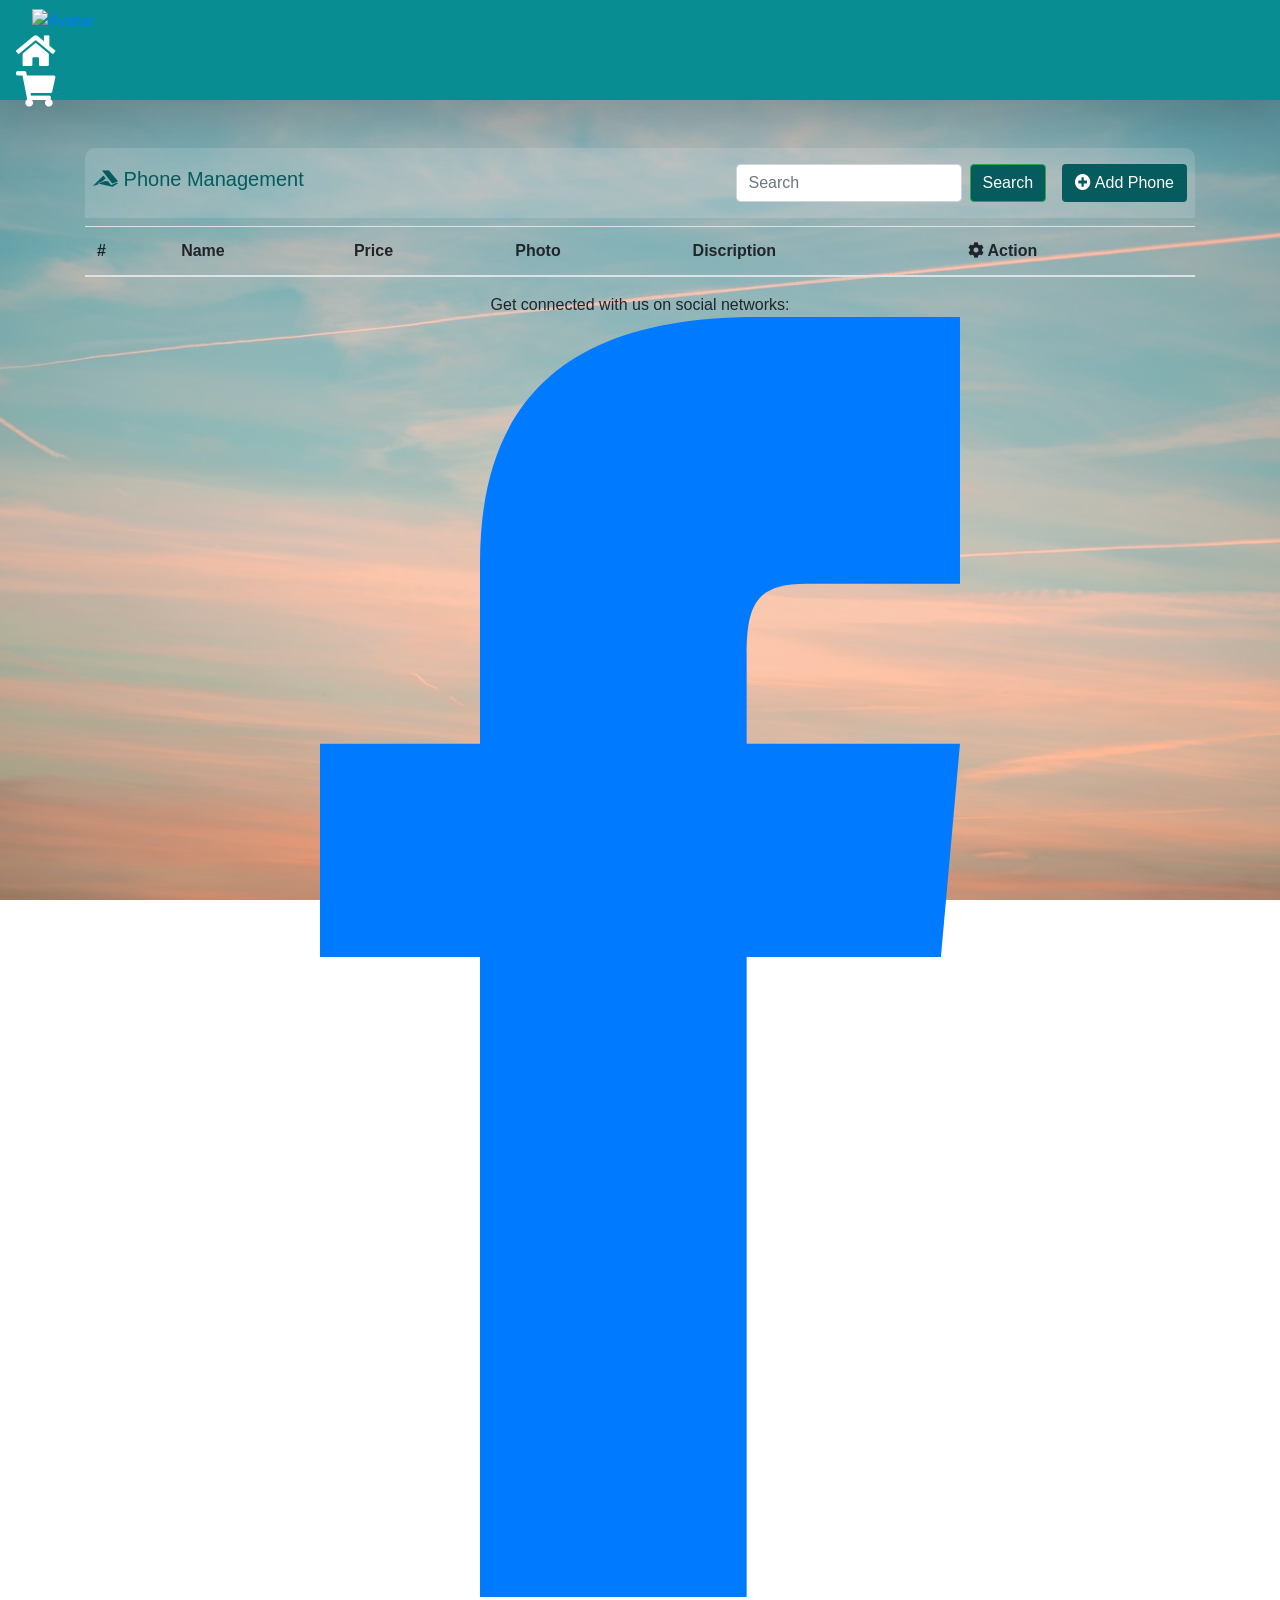
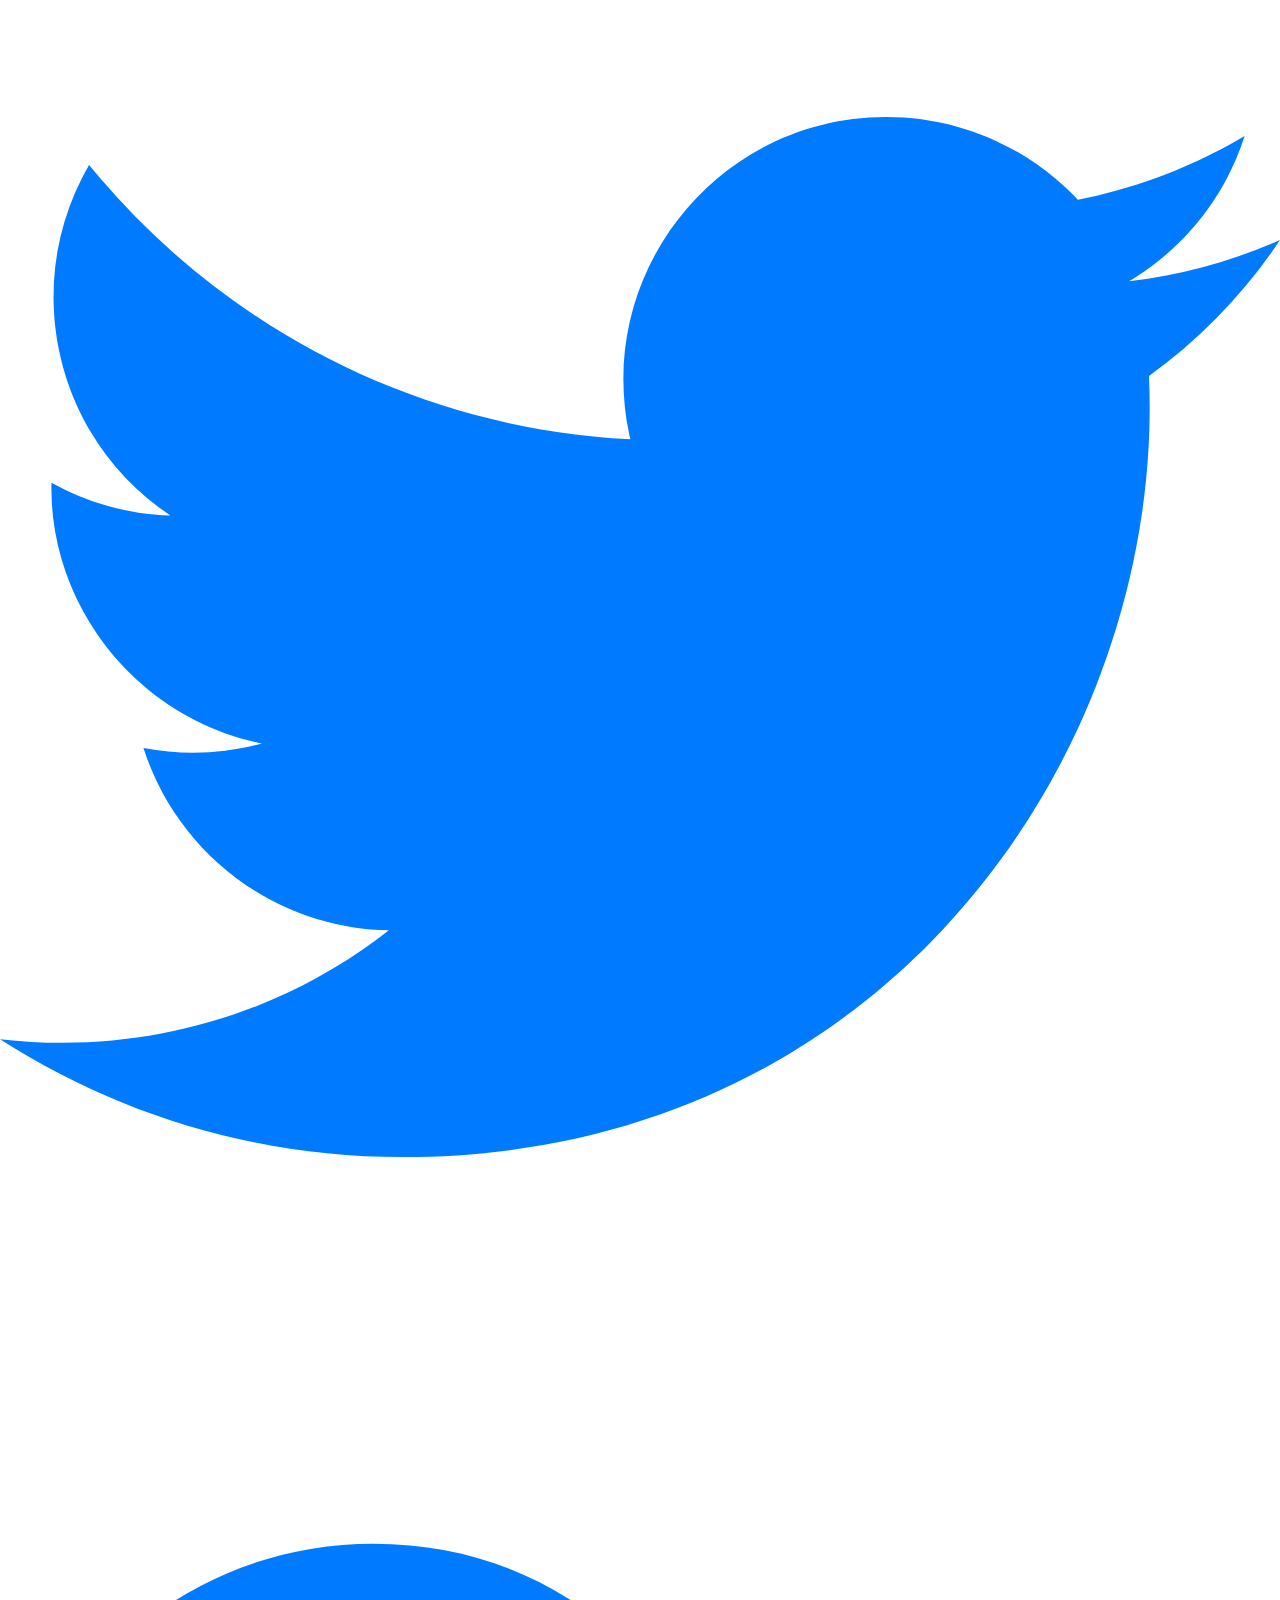
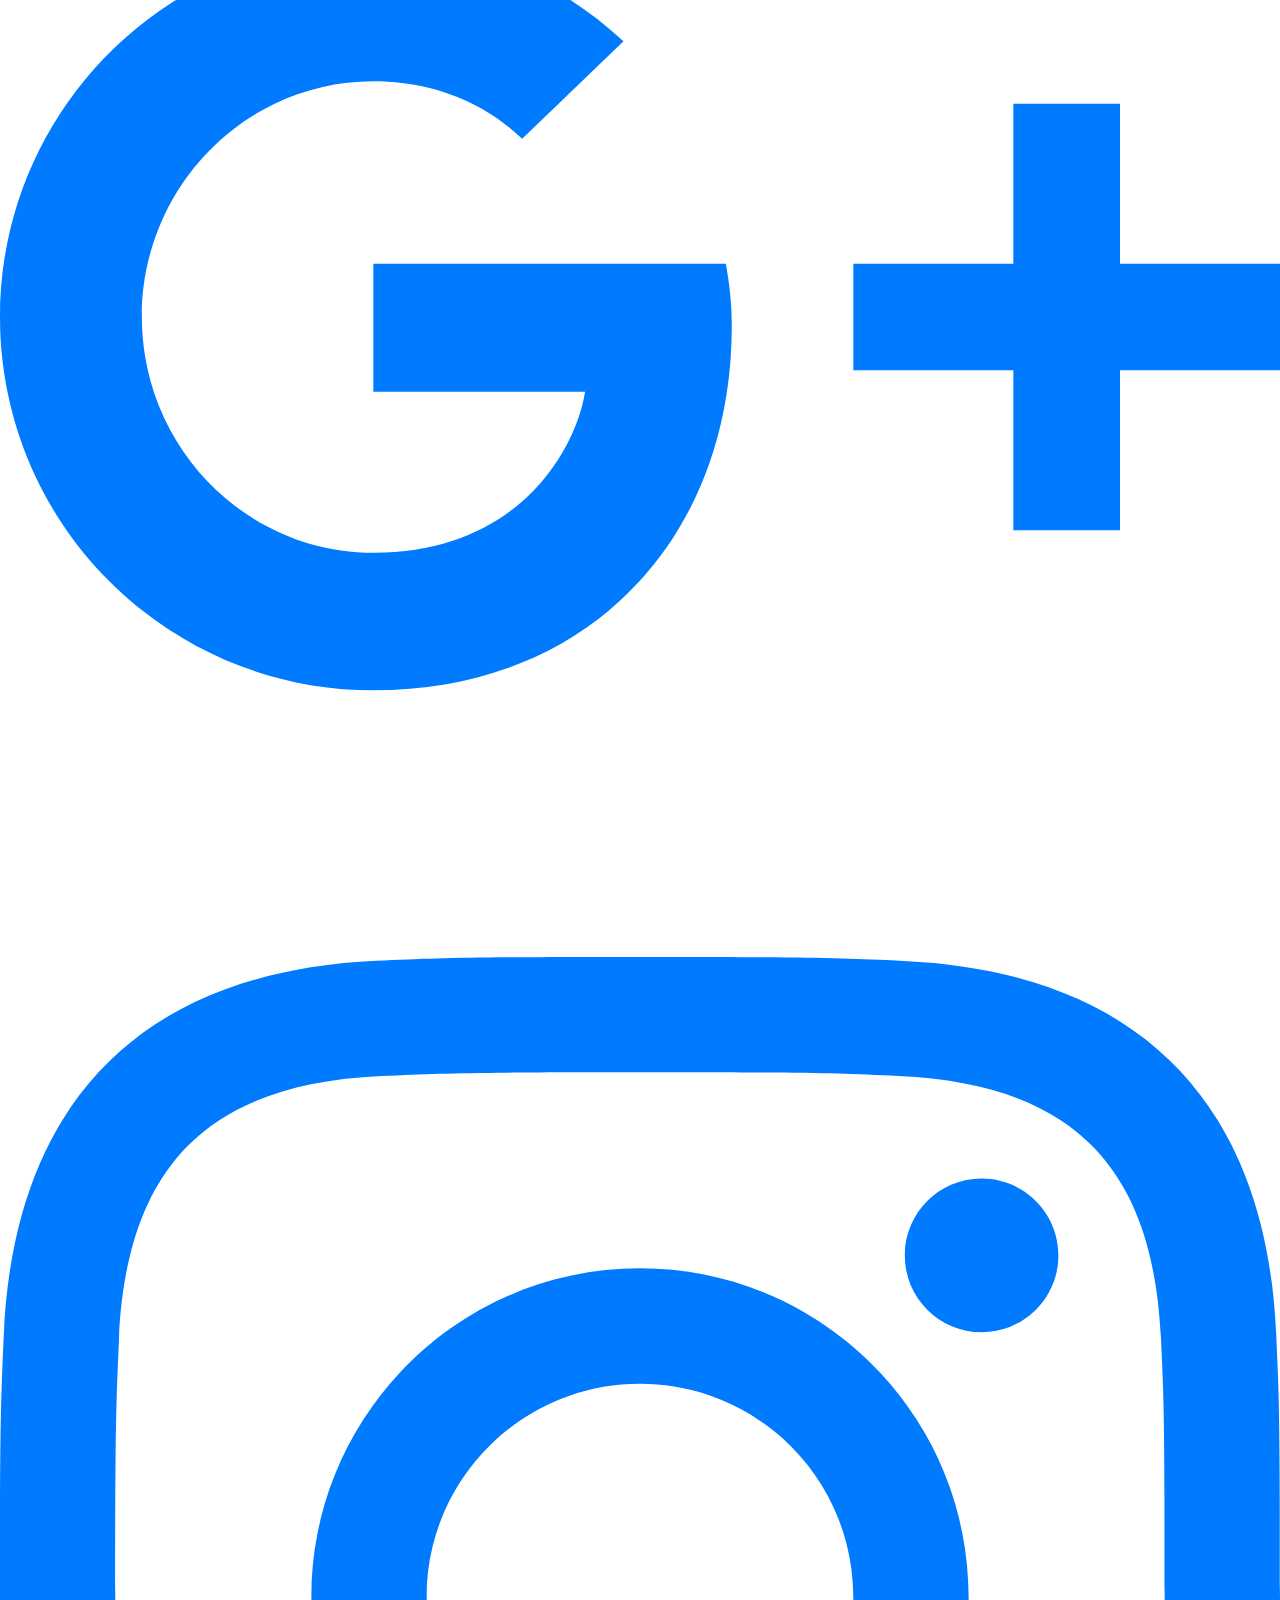
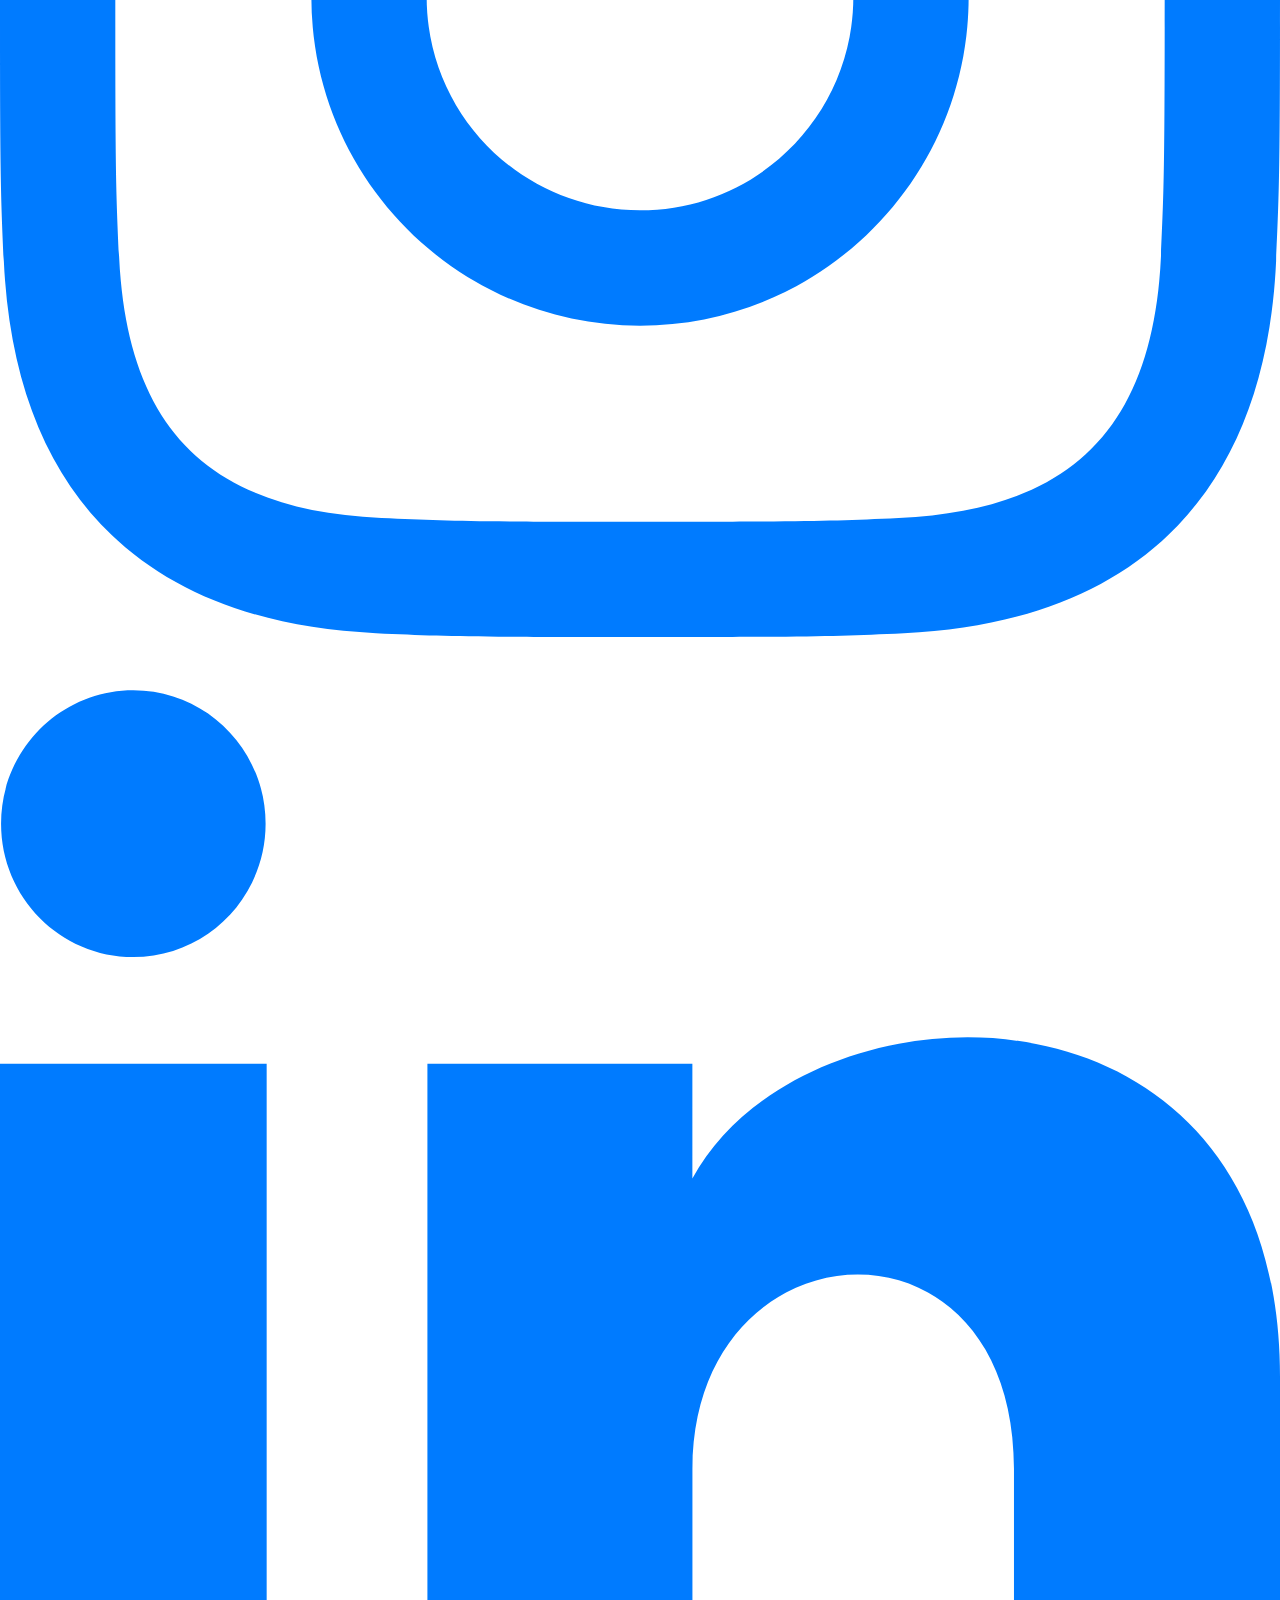
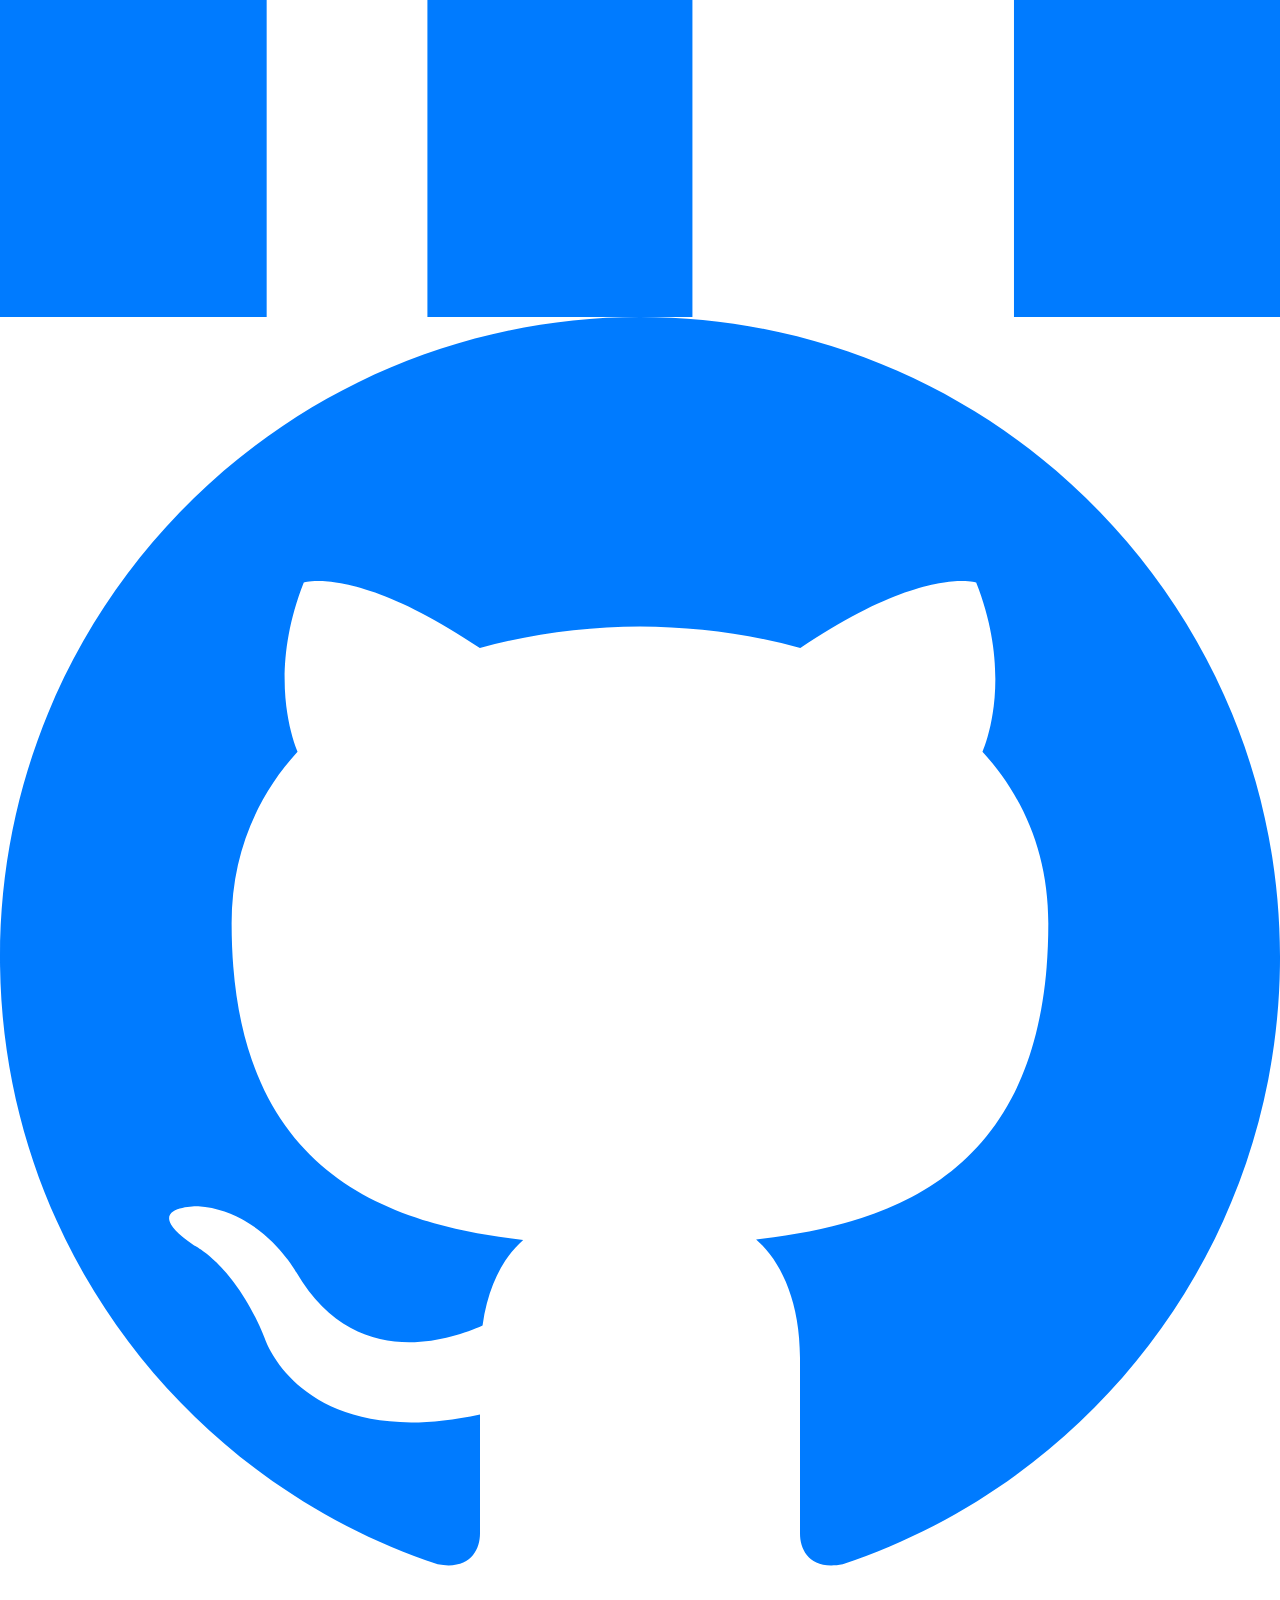
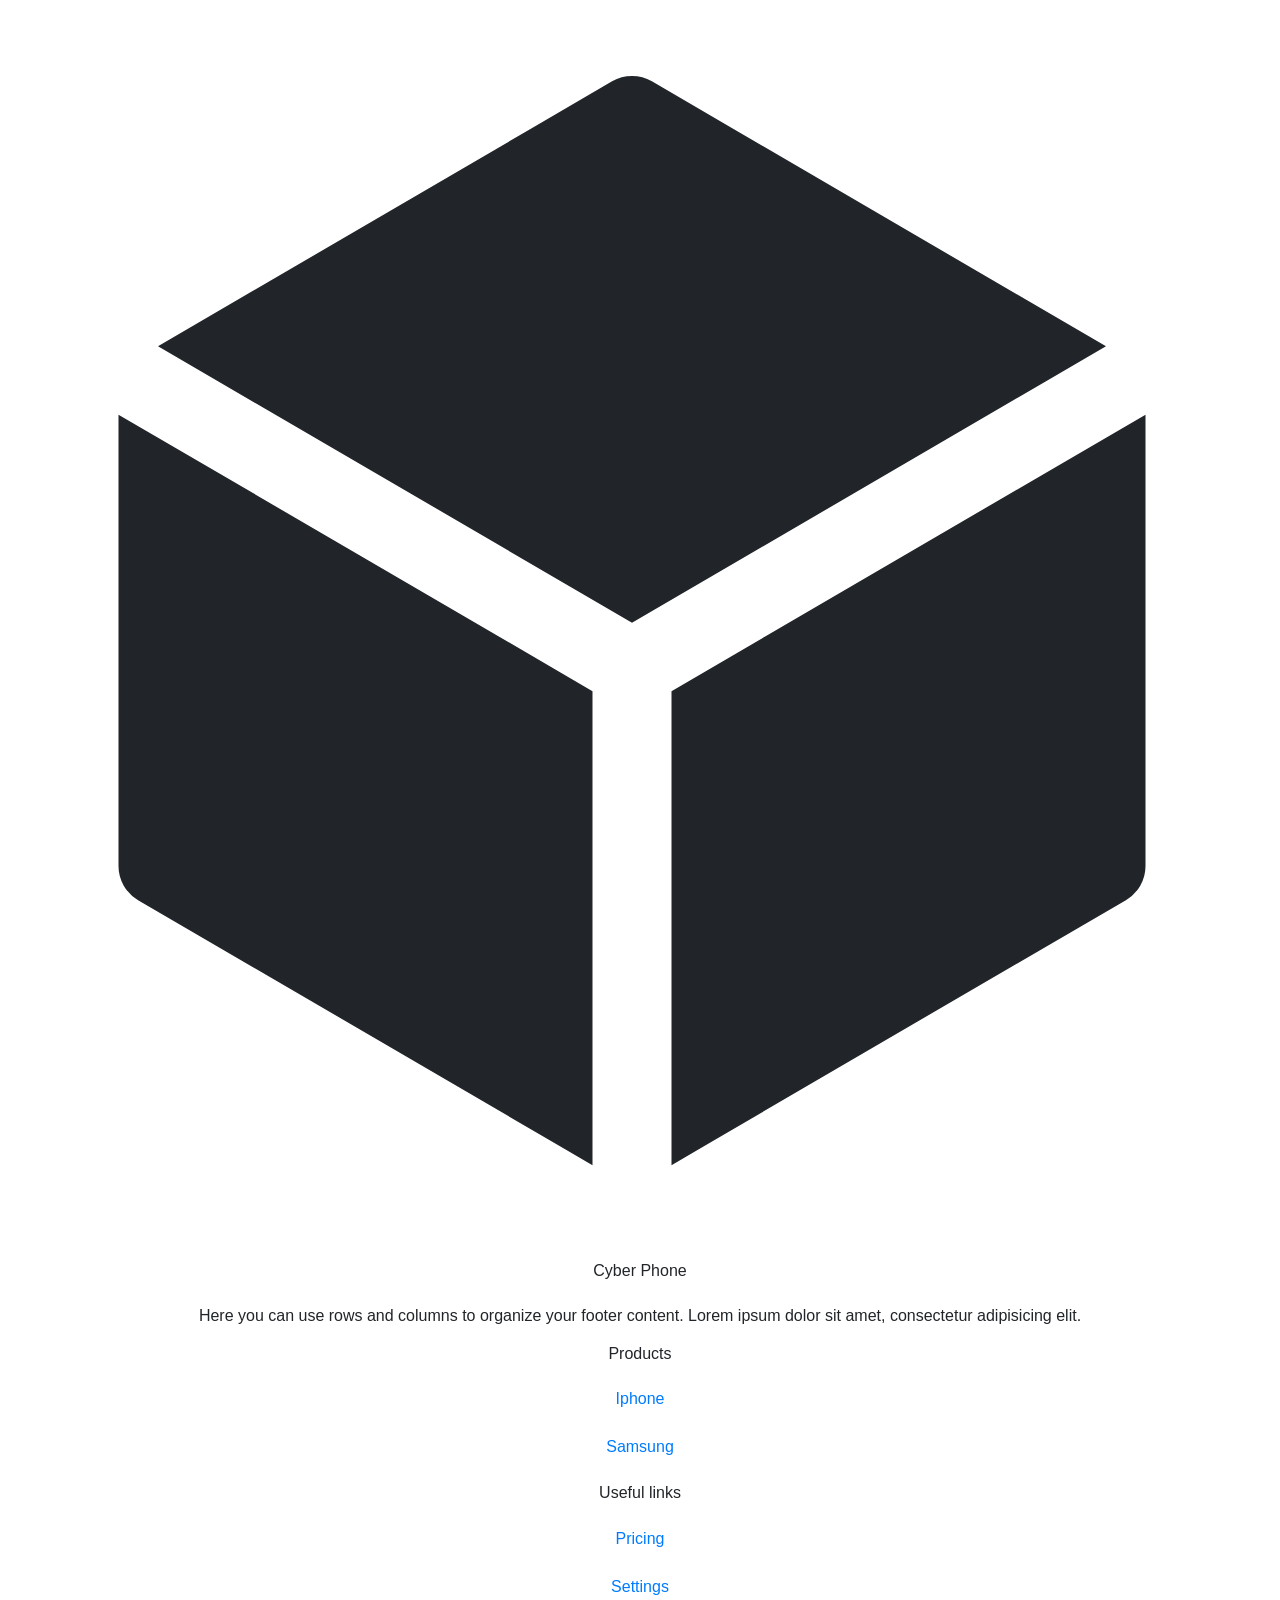
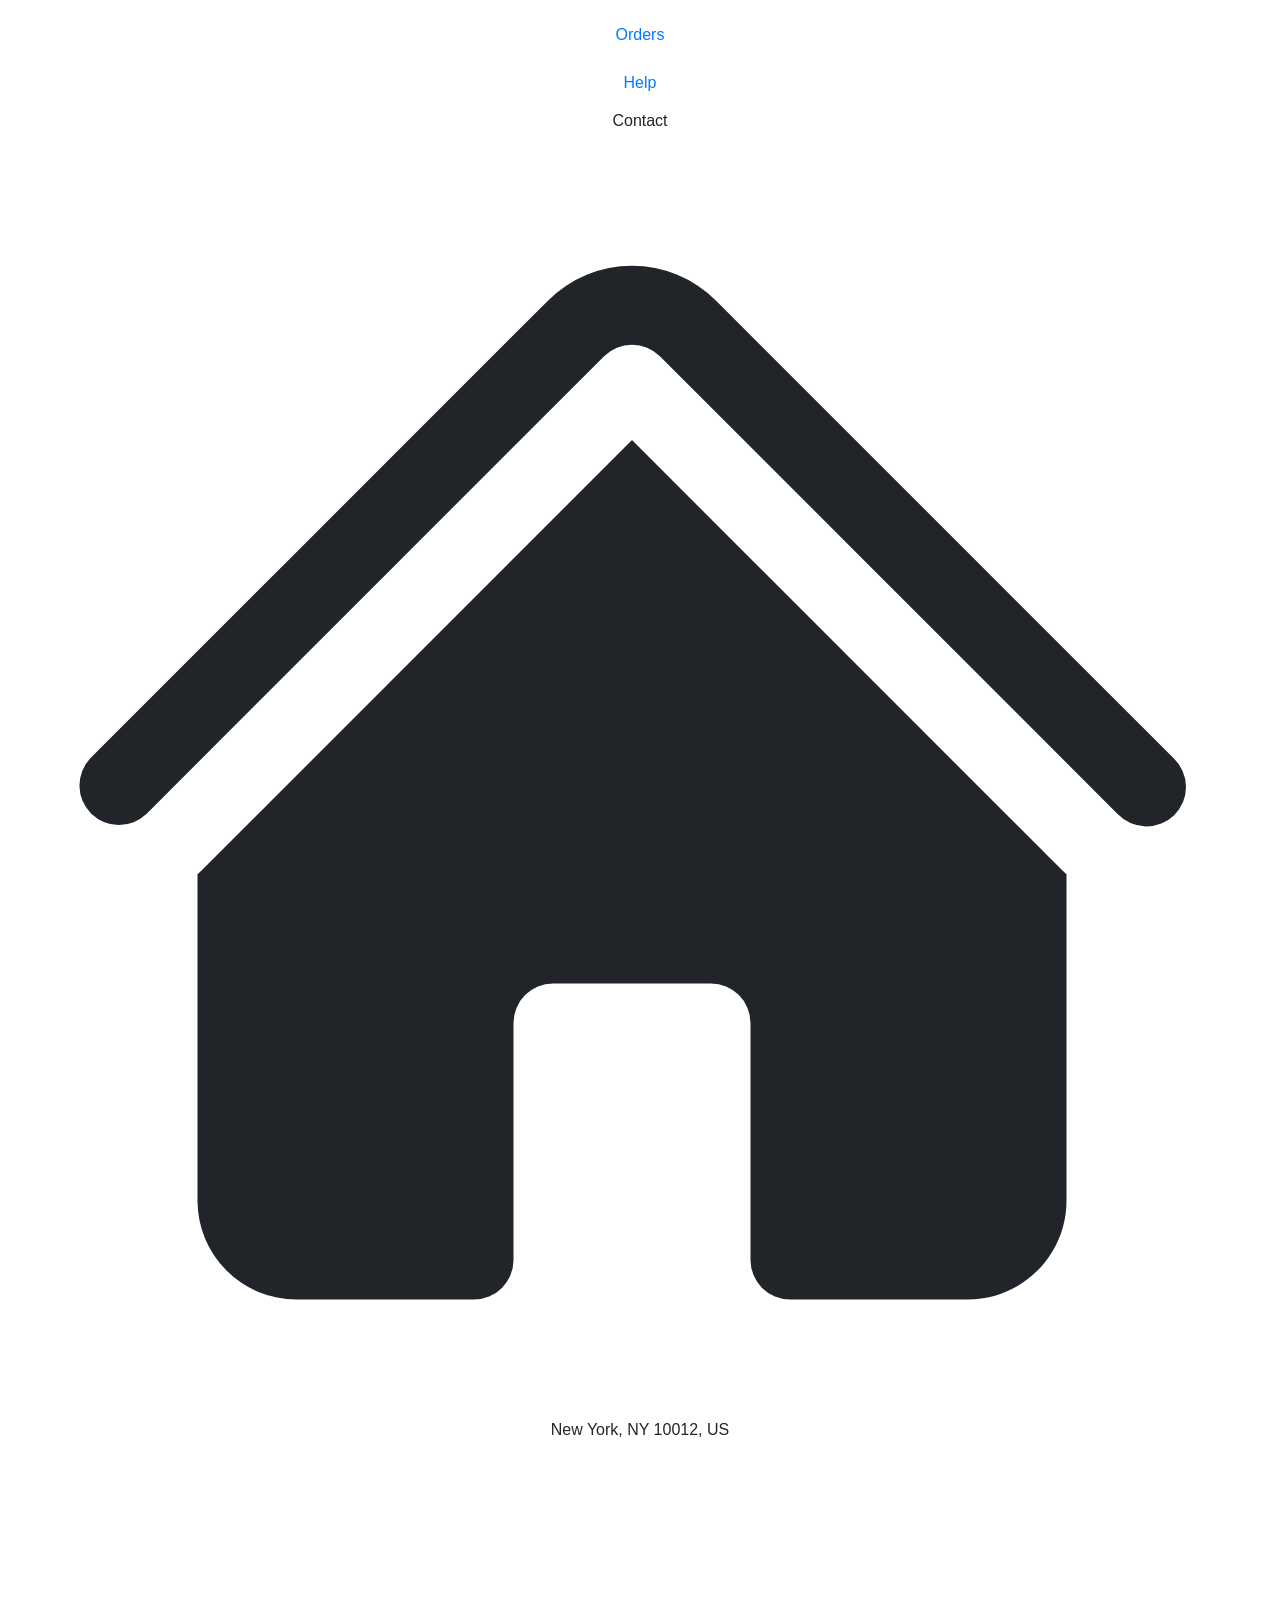
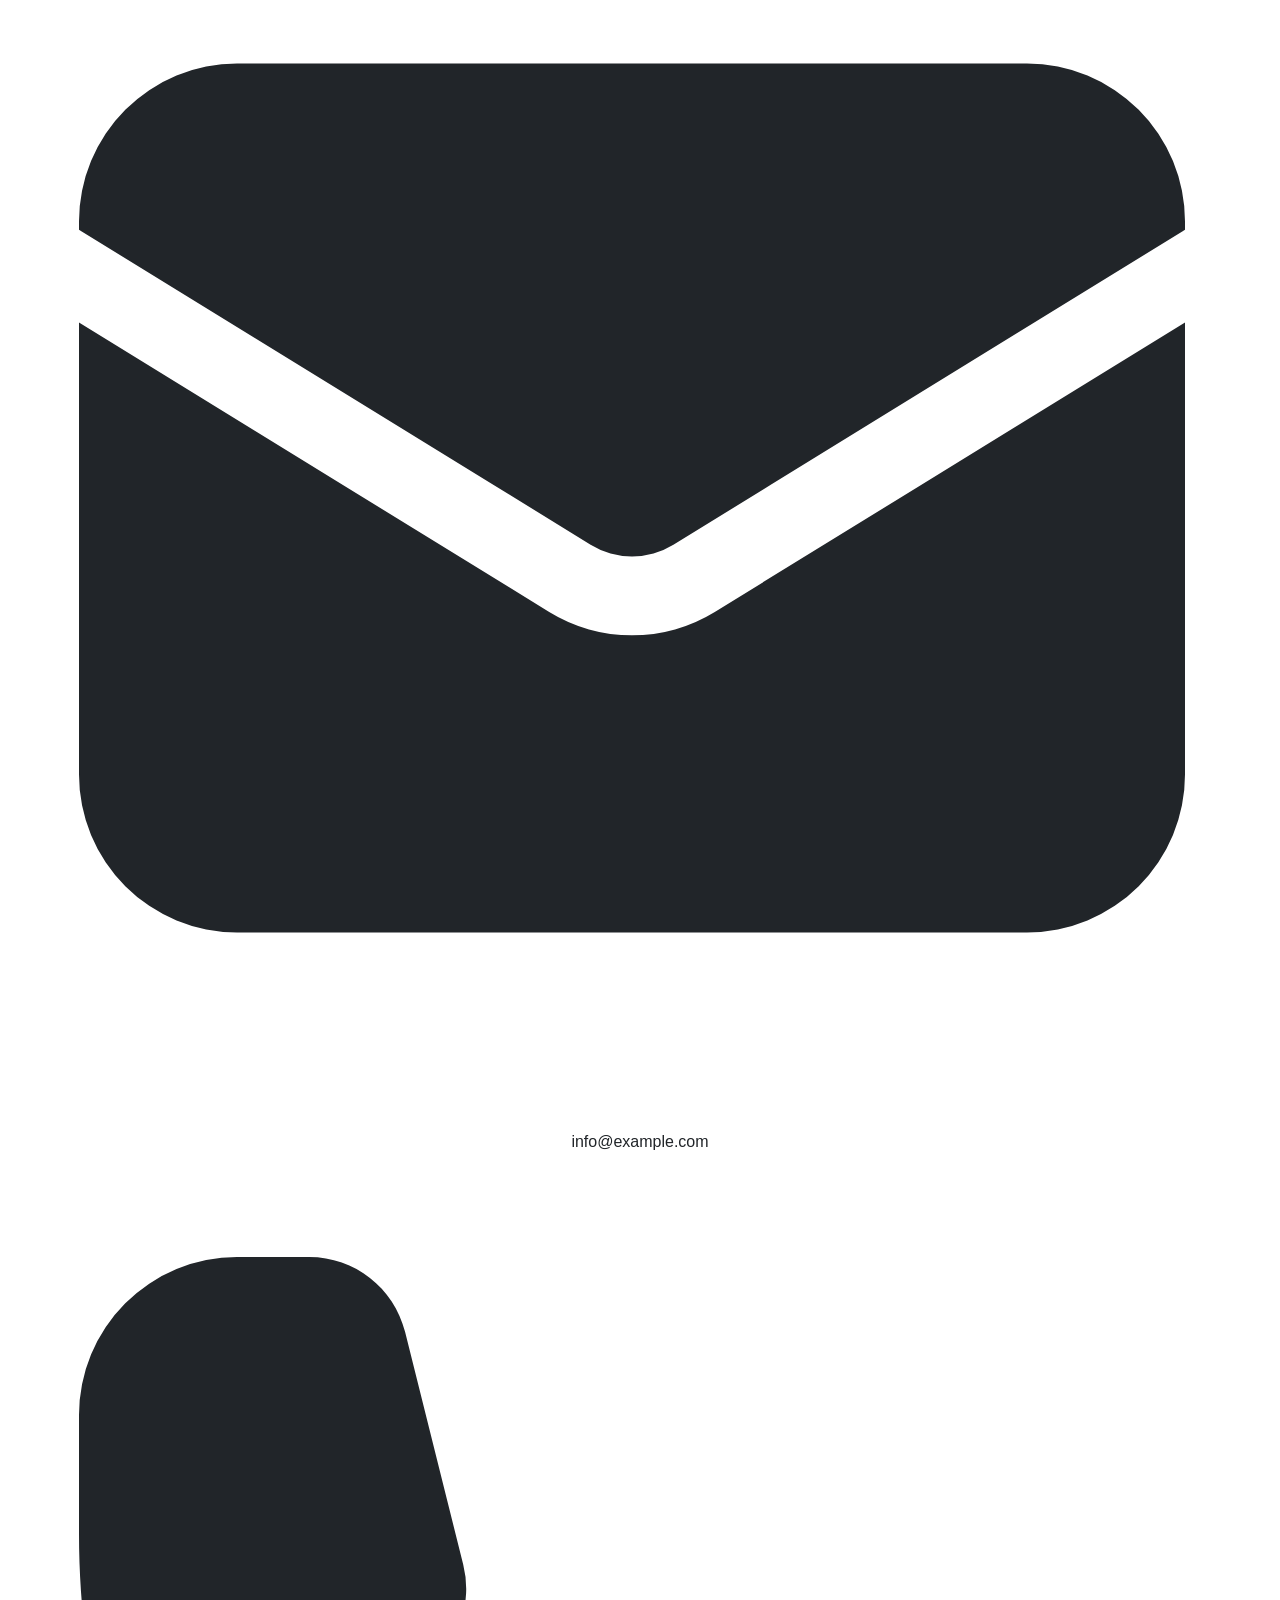
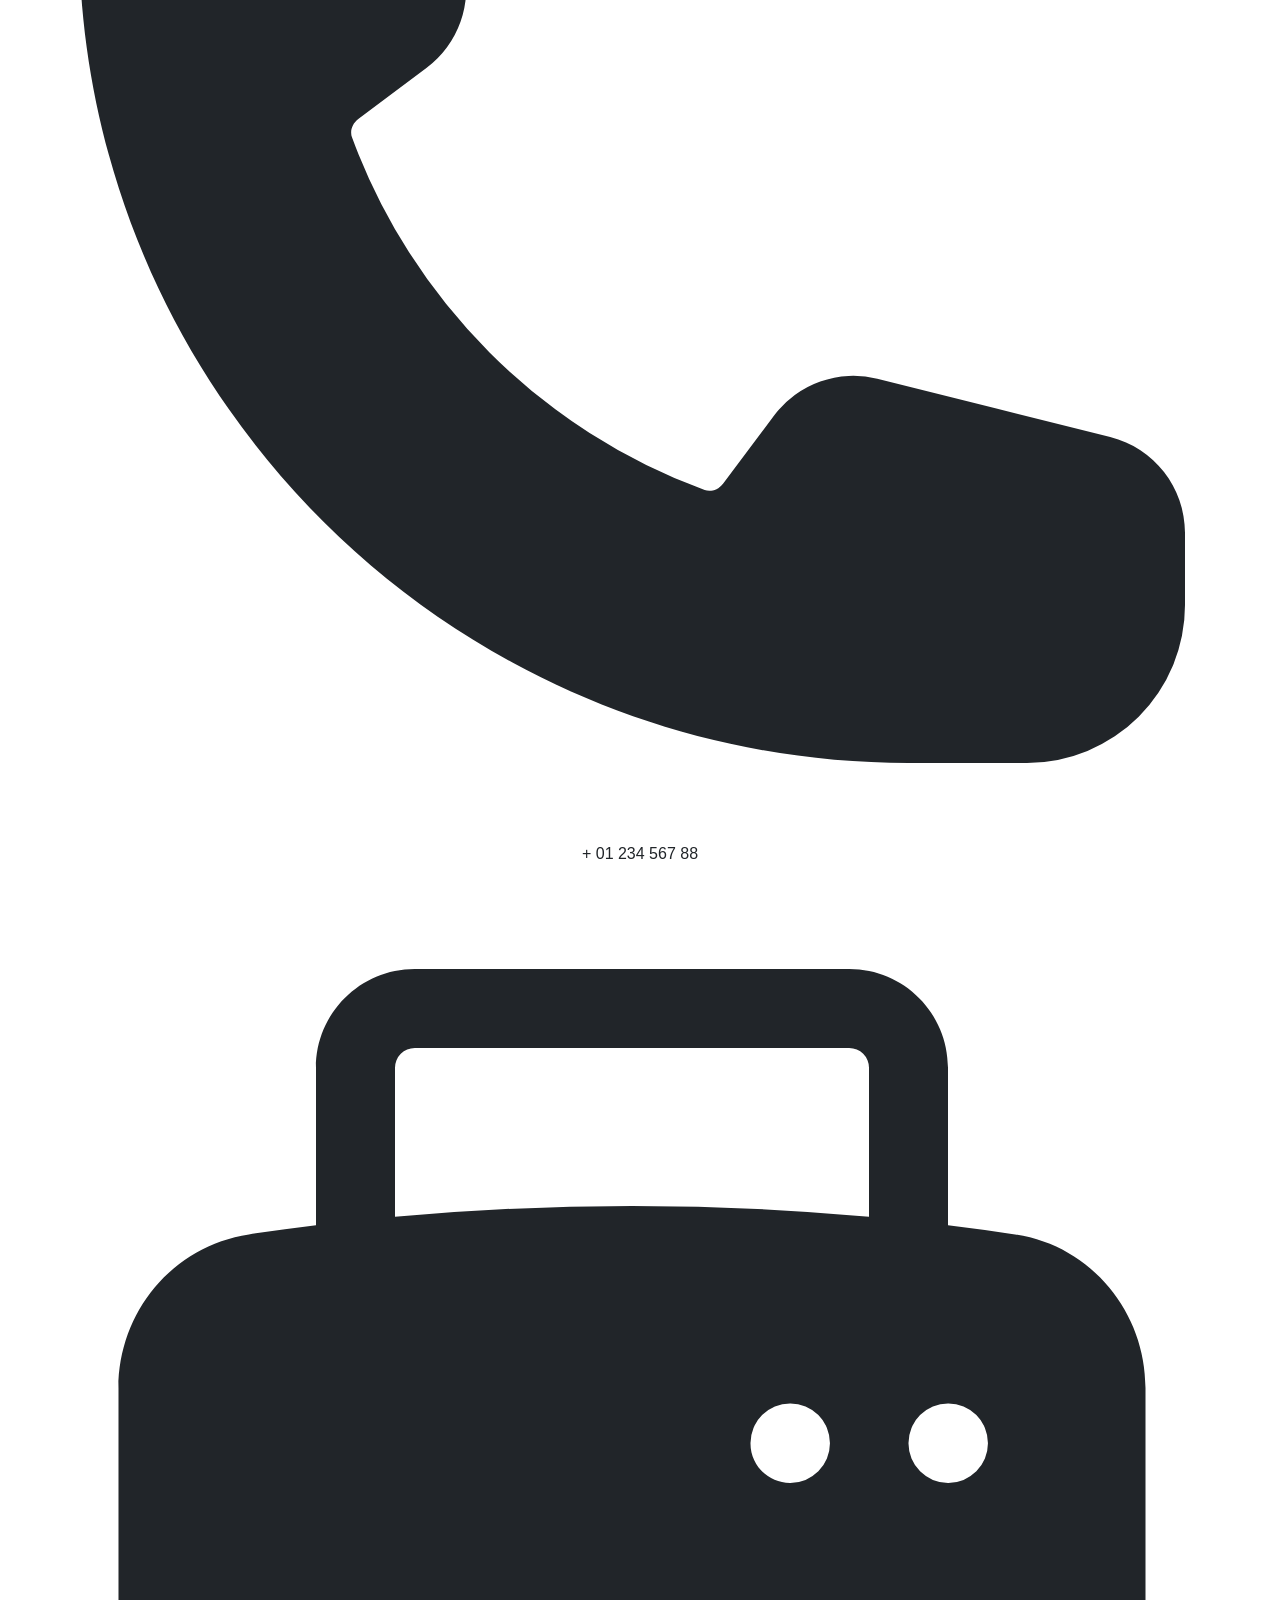
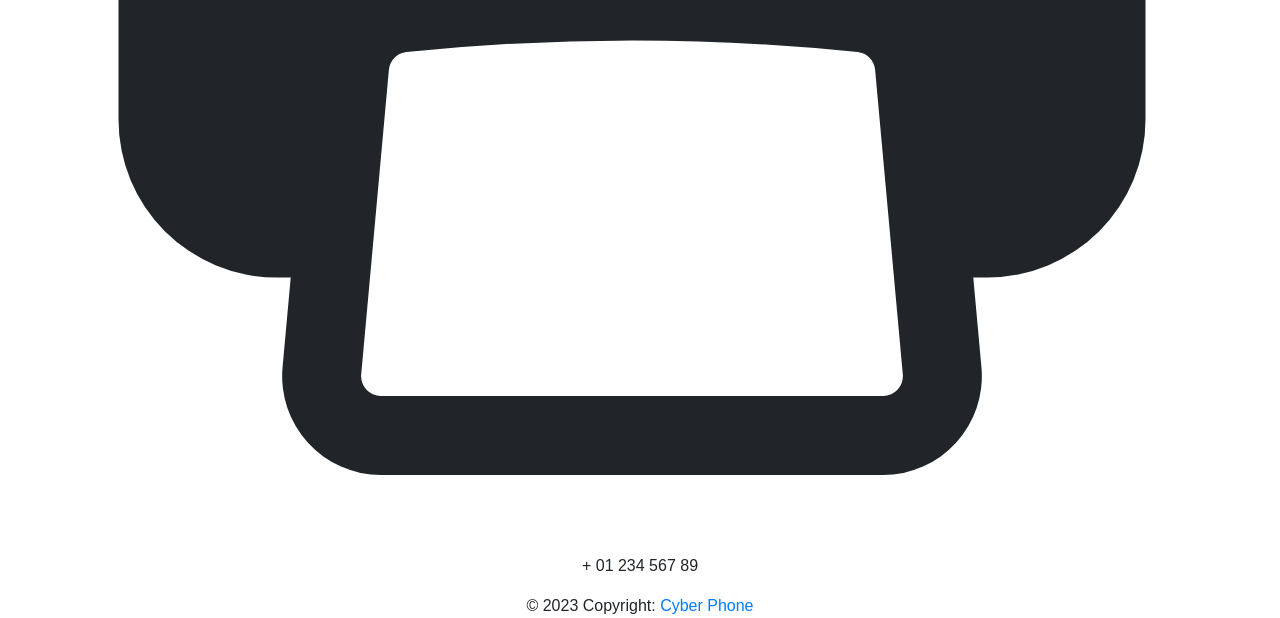
==== CyberShop/admin/view/admin.html @ 8573b251 "version 1" ====
<!DOCTYPE html>
<html lang="en">
  <head>
    <title>Title</title>
    <!-- Required meta tags -->
    <meta charset="utf-8" />
    <meta
      name="viewport"
      content="width=device-width, initial-scale=1, shrink-to-fit=no"
    />

    <!-- Bootstrap CSS -->
    <link
      rel="stylesheet"
      href="https://stackpath.bootstrapcdn.com/bootstrap/4.3.1/css/bootstrap.min.css"
      integrity="sha384-ggOyR0iXCbMQv3Xipma34MD+dH/1fQ784/j6cY/iJTQUOhcWr7x9JvoRxT2MZw1T"
      crossorigin="anonymous"
    />
    <!-- tailwind cdn -->
    <link
      rel="stylesheet"
      href="https://cdnjs.cloudflare.com/ajax/libs/tailwindcss/2.2.0/tailwind.min.css"
      integrity="sha512-ksC7McuoU4VJ07WGtca5INyDRXzGsmhyEEJYzoWBkjC/KwuG+IK/pFnxJFNIGmOd8pmGexOxd3FziCPZXQJ4lA=="
      crossorigin="anonymous"
      referrerpolicy="no-referrer"
    />
    <!-- Boostrap  -->
    <!-- <link
      rel="stylesheet"
      href="https://cdnjs.cloudflare.com/ajax/libs/bootstrap/4.6.0/js/bootstrap.min.js"
    /> -->
    <!-- Font-awesome -->
    <link
      rel="stylesheet"
      href="https://cdnjs.cloudflare.com/ajax/libs/font-awesome/5.6.3/css/all.min.css"
    />
    <!-- CSS -->
    <link rel="stylesheet" href="../css/admin.css" />
  </head>
  <body>
    <header>
      <nav
        class="relative flex w-full flex-wrap items-center justify-between bg-neutral-100 py-2 text-neutral-500 shadow-lg hover:text-neutral-700 focus:text-neutral-700 dark:bg-neutral-600 lg:py-4"
        data-te-navbar-ref
      >
        <div class="flex w-full flex-wrap items-center justify-between px-3">
          <!-- Avatar -->
          <div class="header-left relative ml-3" data-te-dropdown-ref>
            <a
              class="hidden-arrow flex items-center whitespace-nowrap transition duration-150 ease-in-out motion-reduce:transition-none"
              href="#"
              id="navbarDropdownMenuLink"
              role="button"
              data-te-dropdown-toggle-ref
              aria-expanded="false"
            >
              <img
                src="https://tecdn.b-cdn.net/img/Photos/Avatars/img (31).webp"
                class="rounded-full"
                style="height: 60px; width: 60px"
                alt="Avatar"
                loading="lazy"
              />
            </a>
          </div>
          <div class="header-right flex">
            <div class="item-home">
              <a href="../../homepage.html">
                <div><i class="fas fa-home pr-12"></i></div>
              </a>
            </div>
            <div class="item-shop">
              <a href="">
                <div><i class="fa fa-shopping-cart pr-12"></i></div>
              </a>
            </div>
          </div>
        </div>
      </nav>
    </header>
    <!-- DSSP -->
    <div class="container" id="content-wrap">
      <main role="main" class="mt-5">
        <div class="d-flex justify-content-between mb-2 py-3 px-2 phoneBanner">
          <h3 class=""><i class="fab fa-accusoft"></i> Phone Management</h3>
          <div class="text-right d-flex">
            <div class="container-search mr-3">
              <form class="form-inline my-2 my-lg-0">
                <input
                  id="searchName"
                  class="form-control mr-sm-2"
                  type="search"
                  placeholder="Search"
                  aria-label="Search"
                />
                <button
                  class="btn btn-outline-success my-2 my-sm-0"
                  type="submit"
                >
                  Search
                </button>
              </form>
            </div>
            <div>
              <button
                type="button"
                class="btn"
                data-toggle="modal"
                data-target="#exampleModal"
                data-whatever="@mdo"
              >
                <i class="fa fa-plus-circle"></i>
                Add Phone
              </button>
            </div>
          </div>
        </div>
        <div class="table-responsive">
          <table class="table display" id="myTable">
            <thead>
              <tr>
                <th>#</th>
                <th>Name</th>
                <th>Price</th>
                <th>Photo</th>
                <th>Discription</th>
                <th><em class="fa fa-cog"></em> Action</th>
              </tr>
            </thead>
            <tbody id="tablePhone"></tbody>
          </table>
        </div>
        <!-- Modal -->

        <div
          class="modal fade"
          id="exampleModal"
          tabindex="-1"
          aria-labelledby="exampleModalLabel"
          aria-hidden="true"
        >
          <div class="modal-dialog">
            <div class="modal-content">
              <div class="modal-header">
                <h5 class="modal-title" id="exampleModalLabel">New Phone</h5>
                <button
                  type="button"
                  class="close"
                  data-dismiss="modal"
                  aria-label="Close"
                >
                  <span aria-hidden="true">&times;</span>
                </button>
              </div>
              <div class="modal-body">
                <form role="form" id="formPhone">
                 
                  <div class="form-group">
                    <div class="input-group">
                      <div class="input-group-prepend">
                        <span class="input-group-text"
                          ><i class="fa fa-mobile-alt"></i
                        ></span>
                      </div>
                      <input
                        type="text"
                        name="name"
                        id="name"
                        class="form-control input-sm"
                        placeholder="Phone name"
                      />
                    </div>
                    <span class="sp-thongbao" id="tbname">‍</span>
                  </div>
                  <div class="form-group">
                    <div class="input-group">
                      <div class="input-group-prepend">
                        <span class="input-group-text"
                          ><i class="fab fa-bitcoin"></i
                        ></span>
                      </div>
                      <input
                        type="text"
                        name="name"
                        id="price"
                        class="form-control input-sm"
                        placeholder="Price"
                      />
                    </div>
                    <span class="sp-thongbao" id="tbprice">‍</span>
                  </div>

                  <div class="form-group">
                    <div class="input-group">
                      <div class="input-group-prepend">
                        <span class="input-group-text"
                          ><i class="fa fa-image"></i
                        ></span>
                      </div>
                      <input
                        type="text"
                        name="email"
                        id="screen"
                        class="form-control input-sm"
                        placeholder="Screen"
                      />
                    </div>

                    <span class="sp-thongbao" id="tbscreen">‍</span>
                  </div>

                  <div class="form-group">
                    <div class="input-group">
                      <div class="input-group-prepend">
                        <span class="input-group-text"
                          ><i class="fa fa-camera"></i
                        ></span>
                      </div>
                      <input
                        type="text"
                        name="name"
                        id="backCam"
                        class="form-control"
                        placeholder="Back Camera"
                      />
                    </div>

                    <span class="sp-thongbao" id="tbbackCam">‍</span>
                  </div>
                  <div class="form-group">
                    <div class="input-group">
                      <div class="input-group-prepend">
                        <span class="input-group-text"
                          ><i class="fa fa-camera"></i
                        ></span>
                      </div>
                      <input
                        type="text"
                        name="name"
                        id="frontCam"
                        class="form-control"
                        placeholder="Front Camera"
                      />
                    </div>

                    <span class="sp-thongbao" id="tbfrontCam">‍</span>
                  </div>
                  <div class="form-group">
                    <div class="input-group">
                      <div class="input-group-prepend">
                        <span class="input-group-text"
                          ><i class="fa fa-image"></i
                        ></span>
                      </div>
                      <input
                        type="text"
                        name="name"
                        id="img"
                        class="form-control"
                        placeholder="Image link"
                      />
                    </div>

                    <span class="sp-thongbao" id="tbimg">‍</span>
                  </div>
                  <div class="form-group">
                    <div class="input-group">
                      <div class="input-group-prepend">
                        <span class="input-group-text"
                          ><i class="fa fa-file-alt"></i
                        ></span>
                      </div>
                      <input
                        type="text"
                        name="name"
                        id="desc"
                        class="form-control"
                        placeholder="Description"
                      />
                    </div>

                    <span class="sp-thongbao" id="tbdesc">‍</span>
                  </div>

                  <div class="form-group">
                    <div class="input-group">
                      <div class="input-group-prepend">
                        <span class="input-group-text"
                          ><i class="fa fa-mobile-alt"></i
                        ></span>
                      </div>
                      <select class="form-control" name="chucvu" id="type">
                        <option selected="" disabled="">Select brand</option>
                        <option value="0">Apple</option>
                        <option value="1">Samsung</option>
                      </select>
                    </div>

                    <span class="sp-thongbao" id="tbtype">‍</span>
                  </div>
                </form>
              </div>
              <div class="modal-footer">
                <button
                  type="button"
                  class="btn btn-secondary"
                  data-dismiss="modal"
                >
                  Close
                </button>
                <button
                  onclick="addPhone()"
                  type="button"
                  class="btn btn-primary"
                >
                  App
                </button>
                <button
                  onclick="updatePhone()"
                  type="button"
                  class="btn btn-primary"
                >
                  Update
                </button>
              </div>
            </div>
          </div>
        </div>
      </main>
    </div>
    <!-- Footer container -->
    <footer
      class="bg-neutral-100 text-center text-neutral-600 dark:bg-neutral-600 dark:text-neutral-200 lg:text-left"
    >
      <div
        class="flex items-center justify-center border-b-2 border-neutral-200 p-6 dark:border-neutral-500 lg:justify-between"
      >
        <div class="mr-12 hidden lg:block">
          <span>Get connected with us on social networks:</span>
        </div>
        <!-- Social network icons container -->
        <div class="flex justify-center">
          <a href="#!" class="mr-6 text-neutral-600 dark:text-neutral-200">
            <svg
              xmlns="http://www.w3.org/2000/svg"
              class="h-4 w-4"
              fill="currentColor"
              viewBox="0 0 24 24"
            >
              <path
                d="M9 8h-3v4h3v12h5v-12h3.642l.358-4h-4v-1.667c0-.955.192-1.333 1.115-1.333h2.885v-5h-3.808c-3.596 0-5.192 1.583-5.192 4.615v3.385z"
              />
            </svg>
          </a>
          <a href="#!" class="mr-6 text-neutral-600 dark:text-neutral-200">
            <svg
              xmlns="http://www.w3.org/2000/svg"
              class="h-4 w-4"
              fill="currentColor"
              viewBox="0 0 24 24"
            >
              <path
                d="M24 4.557c-.883.392-1.832.656-2.828.775 1.017-.609 1.798-1.574 2.165-2.724-.951.564-2.005.974-3.127 1.195-.897-.957-2.178-1.555-3.594-1.555-3.179 0-5.515 2.966-4.797 6.045-4.091-.205-7.719-2.165-10.148-5.144-1.29 2.213-.669 5.108 1.523 6.574-.806-.026-1.566-.247-2.229-.616-.054 2.281 1.581 4.415 3.949 4.89-.693.188-1.452.232-2.224.084.626 1.956 2.444 3.379 4.6 3.419-2.07 1.623-4.678 2.348-7.29 2.04 2.179 1.397 4.768 2.212 7.548 2.212 9.142 0 14.307-7.721 13.995-14.646.962-.695 1.797-1.562 2.457-2.549z"
              />
            </svg>
          </a>
          <a href="#!" class="mr-6 text-neutral-600 dark:text-neutral-200">
            <svg
              xmlns="http://www.w3.org/2000/svg"
              class="h-5 w-5"
              fill="currentColor"
              viewBox="0 0 24 24"
            >
              <path
                d="M7 11v2.4h3.97c-.16 1.029-1.2 3.02-3.97 3.02-2.39 0-4.34-1.979-4.34-4.42 0-2.44 1.95-4.42 4.34-4.42 1.36 0 2.27.58 2.79 1.08l1.9-1.83c-1.22-1.14-2.8-1.83-4.69-1.83-3.87 0-7 3.13-7 7s3.13 7 7 7c4.04 0 6.721-2.84 6.721-6.84 0-.46-.051-.81-.111-1.16h-6.61zm0 0 17 2h-3v3h-2v-3h-3v-2h3v-3h2v3h3v2z"
                fill-rule="evenodd"
                clip-rule="evenodd"
              />
            </svg>
          </a>
          <a href="#!" class="mr-6 text-neutral-600 dark:text-neutral-200">
            <svg
              xmlns="http://www.w3.org/2000/svg"
              class="h-4 w-4"
              fill="currentColor"
              viewBox="0 0 24 24"
            >
              <path
                d="M12 2.163c3.204 0 3.584.012 4.85.07 3.252.148 4.771 1.691 4.919 4.919.058 1.265.069 1.645.069 4.849 0 3.205-.012 3.584-.069 4.849-.149 3.225-1.664 4.771-4.919 4.919-1.266.058-1.644.07-4.85.07-3.204 0-3.584-.012-4.849-.07-3.26-.149-4.771-1.699-4.919-4.92-.058-1.265-.07-1.644-.07-4.849 0-3.204.013-3.583.07-4.849.149-3.227 1.664-4.771 4.919-4.919 1.266-.057 1.645-.069 4.849-.069zm0-2.163c-3.259 0-3.667.014-4.947.072-4.358.2-6.78 2.618-6.98 6.98-.059 1.281-.073 1.689-.073 4.948 0 3.259.014 3.668.072 4.948.2 4.358 2.618 6.78 6.98 6.98 1.281.058 1.689.072 4.948.072 3.259 0 3.668-.014 4.948-.072 4.354-.2 6.782-2.618 6.979-6.98.059-1.28.073-1.689.073-4.948 0-3.259-.014-3.667-.072-4.947-.196-4.354-2.617-6.78-6.979-6.98-1.281-.059-1.69-.073-4.949-.073zm0 5.838c-3.403 0-6.162 2.759-6.162 6.162s2.759 6.163 6.162 6.163 6.162-2.759 6.162-6.163c0-3.403-2.759-6.162-6.162-6.162zm0 10.162c-2.209 0-4-1.79-4-4 0-2.209 1.791-4 4-4s4 1.791 4 4c0 2.21-1.791 4-4 4zm6.406-11.845c-.796 0-1.441.645-1.441 1.44s.645 1.44 1.441 1.44c.795 0 1.439-.645 1.439-1.44s-.644-1.44-1.439-1.44z"
              />
            </svg>
          </a>
          <a href="#!" class="mr-6 text-neutral-600 dark:text-neutral-200">
            <svg
              xmlns="http://www.w3.org/2000/svg"
              class="h-4 w-4"
              fill="currentColor"
              viewBox="0 0 24 24"
            >
              <path
                d="M4.98 3.5c0 1.381-1.11 2.5-2.48 2.5s-2.48-1.119-2.48-2.5c0-1.38 1.11-2.5 2.48-2.5s2.48 1.12 2.48 2.5zm.02 4.5h-5v16h5v-16zm7.982 0h-4.968v16h4.969v-8.399c0-4.67 6.029-5.052 6.029 0v8.399h4.988v-10.131c0-7.88-8.922-7.593-11.018-3.714v-2.155z"
              />
            </svg>
          </a>
          <a href="#!" class="text-neutral-600 dark:text-neutral-200">
            <svg
              xmlns="http://www.w3.org/2000/svg"
              class="h-4 w-4"
              fill="currentColor"
              viewBox="0 0 24 24"
            >
              <path
                d="M12 0c-6.626 0-12 5.373-12 12 0 5.302 3.438 9.8 8.207 11.387.599.111.793-.261.793-.577v-2.234c-3.338.726-4.033-1.416-4.033-1.416-.546-1.387-1.333-1.756-1.333-1.756-1.089-.745.083-.729.083-.729 1.205.084 1.839 1.237 1.839 1.237 1.07 1.834 2.807 1.304 3.492.997.107-.775.418-1.305.762-1.604-2.665-.305-5.467-1.334-5.467-5.931 0-1.311.469-2.381 1.236-3.221-.124-.303-.535-1.524.117-3.176 0 0 1.008-.322 3.301 1.23.957-.266 1.983-.399 3.003-.404 1.02.005 2.047.138 3.006.404 2.291-1.552 3.297-1.23 3.297-1.23.653 1.653.242 2.874.118 3.176.77.84 1.235 1.911 1.235 3.221 0 4.609-2.807 5.624-5.479 5.921.43.372.823 1.102.823 2.222v3.293c0 .319.192.694.801.576 4.765-1.589 8.199-6.086 8.199-11.386 0-6.627-5.373-12-12-12z"
              />
            </svg>
          </a>
        </div>
      </div>

      <div class="mx-6 py-10 text-center md:text-left">
        <div class="grid-1 grid gap-8 md:grid-cols-2 lg:grid-cols-4">
          <!-- Tailwind Elements section -->
          <div class="">
            <h6
              class="mb-4 flex items-center justify-center font-semibold uppercase md:justify-start"
            >
              <svg
                xmlns="http://www.w3.org/2000/svg"
                viewBox="0 0 24 24"
                fill="currentColor"
                class="mr-3 h-4 w-4"
              >
                <path
                  d="M12.378 1.602a.75.75 0 00-.756 0L3 6.632l9 5.25 9-5.25-8.622-5.03zM21.75 7.93l-9 5.25v9l8.628-5.032a.75.75 0 00.372-.648V7.93zM11.25 22.18v-9l-9-5.25v8.57a.75.75 0 00.372.648l8.628 5.033z"
                />
              </svg>
              Cyber Phone
            </h6>
            <p>
              Here you can use rows and columns to organize your footer content.
              Lorem ipsum dolor sit amet, consectetur adipisicing elit.
            </p>
          </div>
          <!-- Products section -->
          <div class="">
            <h6
              class="mb-4 flex justify-center font-semibold uppercase md:justify-start"
            >
              Products
            </h6>
            <p class="mb-4">
              <a href="#!" class="text-neutral-600 dark:text-neutral-200"
                >Iphone</a
              >
            </p>
            <p class="mb-4">
              <a href="#!" class="text-neutral-600 dark:text-neutral-200"
                >Samsung</a
              >
            </p>
          </div>
          <!-- Useful links section -->
          <div class="">
            <h6
              class="mb-4 flex justify-center font-semibold uppercase md:justify-start"
            >
              Useful links
            </h6>
            <p class="mb-4">
              <a href="#!" class="text-neutral-600 dark:text-neutral-200"
                >Pricing</a
              >
            </p>
            <p class="mb-4">
              <a href="#!" class="text-neutral-600 dark:text-neutral-200"
                >Settings</a
              >
            </p>
            <p class="mb-4">
              <a href="#!" class="text-neutral-600 dark:text-neutral-200"
                >Orders</a
              >
            </p>
            <p>
              <a href="#!" class="text-neutral-600 dark:text-neutral-200"
                >Help</a
              >
            </p>
          </div>
          <!-- Contact section -->
          <div>
            <h6
              class="mb-4 flex justify-center font-semibold uppercase md:justify-start"
            >
              Contact
            </h6>
            <p class="mb-4 flex items-center justify-center md:justify-start">
              <svg
                xmlns="http://www.w3.org/2000/svg"
                viewBox="0 0 24 24"
                fill="currentColor"
                class="mr-3 h-5 w-5"
              >
                <path
                  d="M11.47 3.84a.75.75 0 011.06 0l8.69 8.69a.75.75 0 101.06-1.06l-8.689-8.69a2.25 2.25 0 00-3.182 0l-8.69 8.69a.75.75 0 001.061 1.06l8.69-8.69z"
                />
                <path
                  d="M12 5.432l8.159 8.159c.03.03.06.058.091.086v6.198c0 1.035-.84 1.875-1.875 1.875H15a.75.75 0 01-.75-.75v-4.5a.75.75 0 00-.75-.75h-3a.75.75 0 00-.75.75V21a.75.75 0 01-.75.75H5.625a1.875 1.875 0 01-1.875-1.875v-6.198a2.29 2.29 0 00.091-.086L12 5.43z"
                />
              </svg>
              New York, NY 10012, US
            </p>
            <p class="mb-4 flex items-center justify-center md:justify-start">
              <svg
                xmlns="http://www.w3.org/2000/svg"
                viewBox="0 0 24 24"
                fill="currentColor"
                class="mr-3 h-5 w-5"
              >
                <path
                  d="M1.5 8.67v8.58a3 3 0 003 3h15a3 3 0 003-3V8.67l-8.928 5.493a3 3 0 01-3.144 0L1.5 8.67z"
                />
                <path
                  d="M22.5 6.908V6.75a3 3 0 00-3-3h-15a3 3 0 00-3 3v.158l9.714 5.978a1.5 1.5 0 001.572 0L22.5 6.908z"
                />
              </svg>
              info@example.com
            </p>
            <p class="mb-4 flex items-center justify-center md:justify-start">
              <svg
                xmlns="http://www.w3.org/2000/svg"
                viewBox="0 0 24 24"
                fill="currentColor"
                class="mr-3 h-5 w-5"
              >
                <path
                  fill-rule="evenodd"
                  d="M1.5 4.5a3 3 0 013-3h1.372c.86 0 1.61.586 1.819 1.42l1.105 4.423a1.875 1.875 0 01-.694 1.955l-1.293.97c-.135.101-.164.249-.126.352a11.285 11.285 0 006.697 6.697c.103.038.25.009.352-.126l.97-1.293a1.875 1.875 0 011.955-.694l4.423 1.105c.834.209 1.42.959 1.42 1.82V19.5a3 3 0 01-3 3h-2.25C8.552 22.5 1.5 15.448 1.5 6.75V4.5z"
                  clip-rule="evenodd"
                />
              </svg>
              + 01 234 567 88
            </p>
            <p class="flex items-center justify-center md:justify-start">
              <svg
                xmlns="http://www.w3.org/2000/svg"
                viewBox="0 0 24 24"
                fill="currentColor"
                class="mr-3 h-5 w-5"
              >
                <path
                  fill-rule="evenodd"
                  d="M7.875 1.5C6.839 1.5 6 2.34 6 3.375v2.99c-.426.053-.851.11-1.274.174-1.454.218-2.476 1.483-2.476 2.917v6.294a3 3 0 003 3h.27l-.155 1.705A1.875 1.875 0 007.232 22.5h9.536a1.875 1.875 0 001.867-2.045l-.155-1.705h.27a3 3 0 003-3V9.456c0-1.434-1.022-2.7-2.476-2.917A48.716 48.716 0 0018 6.366V3.375c0-1.036-.84-1.875-1.875-1.875h-8.25zM16.5 6.205v-2.83A.375.375 0 0016.125 3h-8.25a.375.375 0 00-.375.375v2.83a49.353 49.353 0 019 0zm-.217 8.265c.178.018.317.16.333.337l.526 5.784a.375.375 0 01-.374.409H7.232a.375.375 0 01-.374-.409l.526-5.784a.373.373 0 01.333-.337 41.741 41.741 0 018.566 0zm.967-3.97a.75.75 0 01.75-.75h.008a.75.75 0 01.75.75v.008a.75.75 0 01-.75.75H18a.75.75 0 01-.75-.75V10.5zM15 9.75a.75.75 0 00-.75.75v.008c0 .414.336.75.75.75h.008a.75.75 0 00.75-.75V10.5a.75.75 0 00-.75-.75H15z"
                  clip-rule="evenodd"
                />
              </svg>
              + 01 234 567 89
            </p>
          </div>
        </div>
      </div>

      <!--Copyright section-->
      <div class="bg-neutral-200 p-6 text-center dark:bg-neutral-700">
        <span>© 2023 Copyright:</span>
        <a
          class="font-semibold text-neutral-600 dark:text-neutral-400"
          href="https://tailwind-elements.com/"
          >Cyber Phone</a
        >
      </div>
    </footer>
    <!-- Optional JavaScript -->
    <!-- jQuery first, then Popper.js, then Bootstrap JS -->
    <script
      src="https://code.jquery.com/jquery-3.3.1.slim.min.js"
      integrity="sha384-q8i/X+965DzO0rT7abK41JStQIAqVgRVzpbzo5smXKp4YfRvH+8abtTE1Pi6jizo"
      crossorigin="anonymous"
    ></script>
    <script
      src="https://cdnjs.cloudflare.com/ajax/libs/popper.js/1.14.7/umd/popper.min.js"
      integrity="sha384-UO2eT0CpHqdSJQ6hJty5KVphtPhzWj9WO1clHTMGa3JDZwrnQq4sF86dIHNDz0W1"
      crossorigin="anonymous"
    ></script>
    <script
      src="https://stackpath.bootstrapcdn.com/bootstrap/4.3.1/js/bootstrap.min.js"
      integrity="sha384-JjSmVgyd0p3pXB1rRibZUAYoIIy6OrQ6VrjIEaFf/nJGzIxFDsf4x0xIM+B07jRM"
      crossorigin="anonymous"
    ></script>
    <!-- Axios -->
    <script
      src="https://cdnjs.cloudflare.com/ajax/libs/axios/1.5.1/axios.min.js"
      integrity="sha512-emSwuKiMyYedRwflbZB2ghzX8Cw8fmNVgZ6yQNNXXagFzFOaQmbvQ1vmDkddHjm5AITcBIZfC7k4ShQSjgPAmQ=="
      crossorigin="anonymous"
      referrerpolicy="no-referrer"
    ></script>
    <!-- My JS -->
    <script type="module" src="../controller/main-admin.js"></script>
  </body>
</html>
---- CyberShop/admin/css/admin.css ----
body {
  background-image: url(../IMG/bg_admin1.jpg);
  background-size: cover;
  background-position: center;
  background-repeat: no-repeat;
  background-attachment: fixed;
  width: 100%;
}

header {
  background-color: #078d92;
}
header nav {
  height: 100px;
}
header nav .header-right i {
  color: #ffffff;
  font-size: 35px;
}
header nav .header-right i:hover {
  color: #414040;
  transition: 0.5s;
}

.container h3 {
  font-size: 20px;
  color: #055b5e;
}
.container .phoneBanner {
  background-color: rgba(255, 255, 255, 0.137254902);
  border-top-left-radius: 10px;
  border-top-right-radius: 10px;
  justify-content: center;
  align-items: center;
}
.container .phoneBanner .text-right button {
  background-color: #055b5e;
  color: #ffffff;
}
.container .phoneBanner .text-right button:hover {
  cursor: pointer;
  background-color: #044749;
  transition: 0.3s;
}/*# sourceMappingURL=admin.css.map */
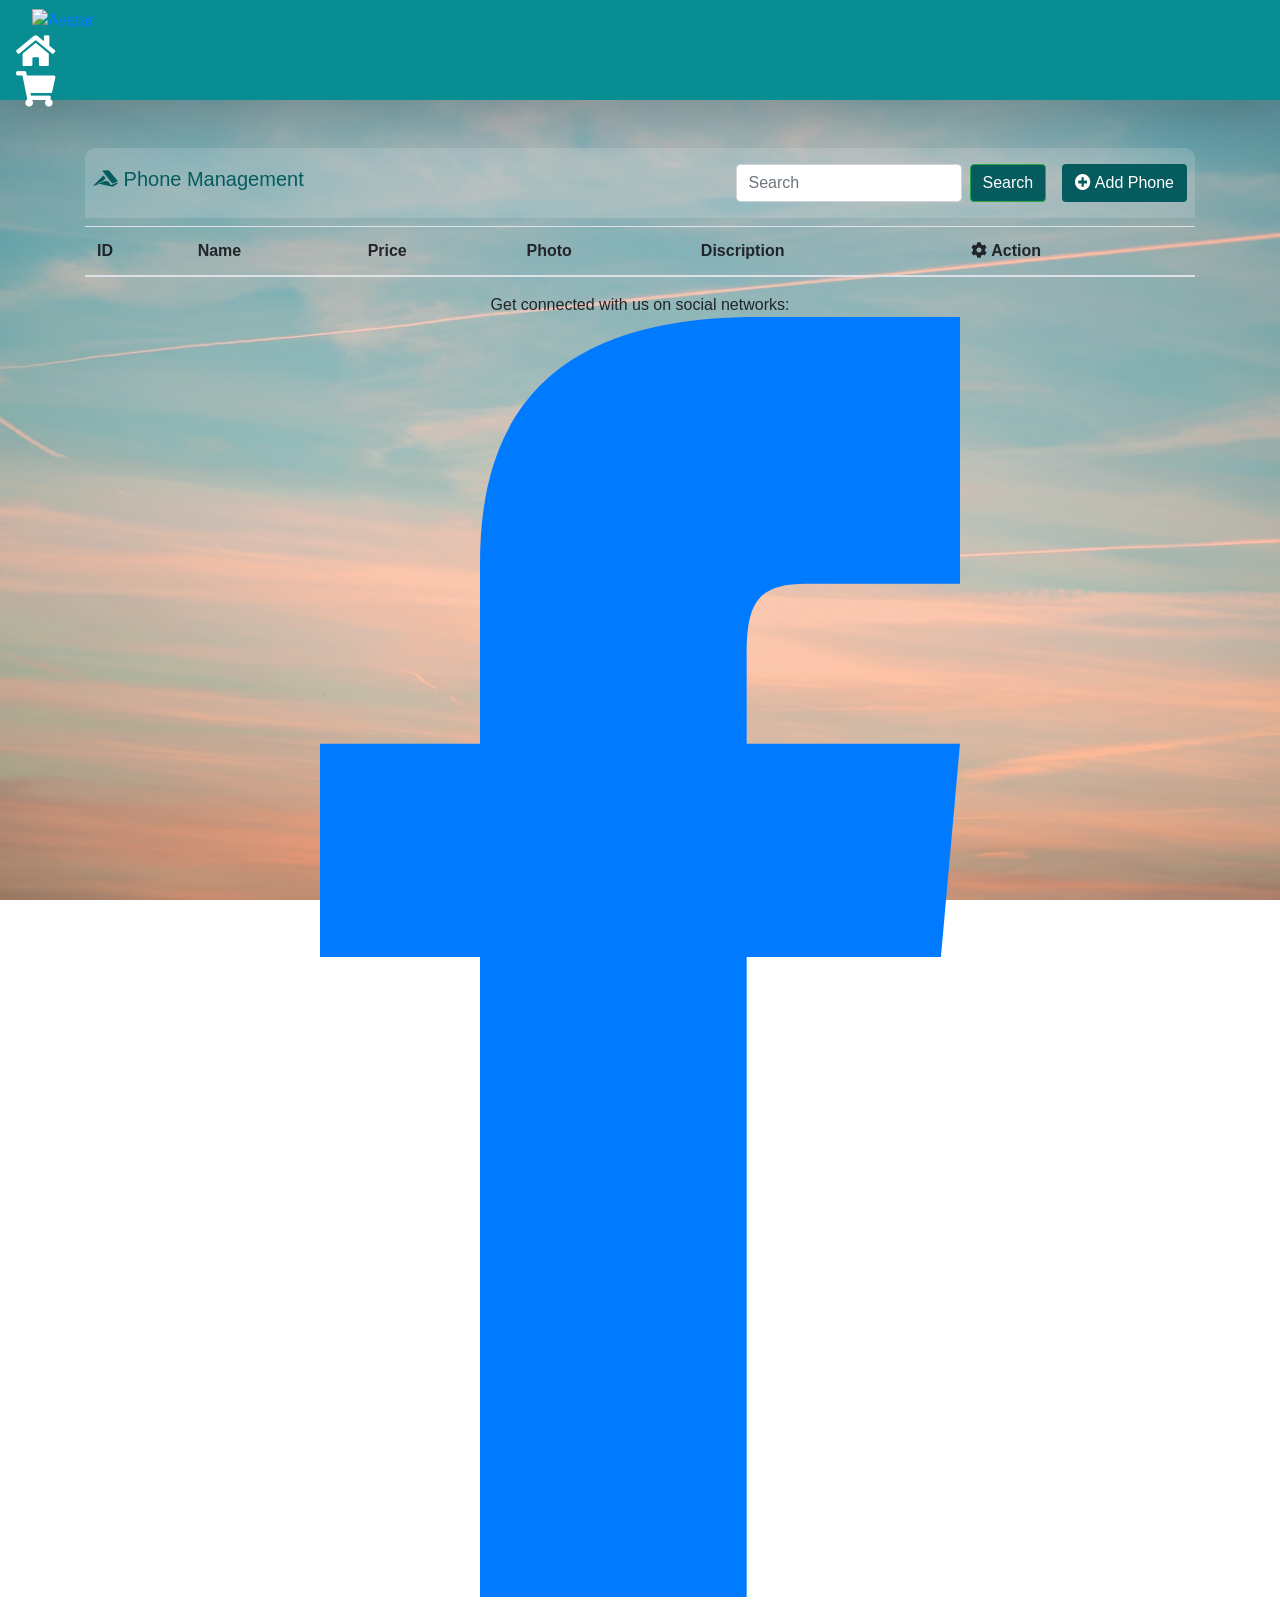
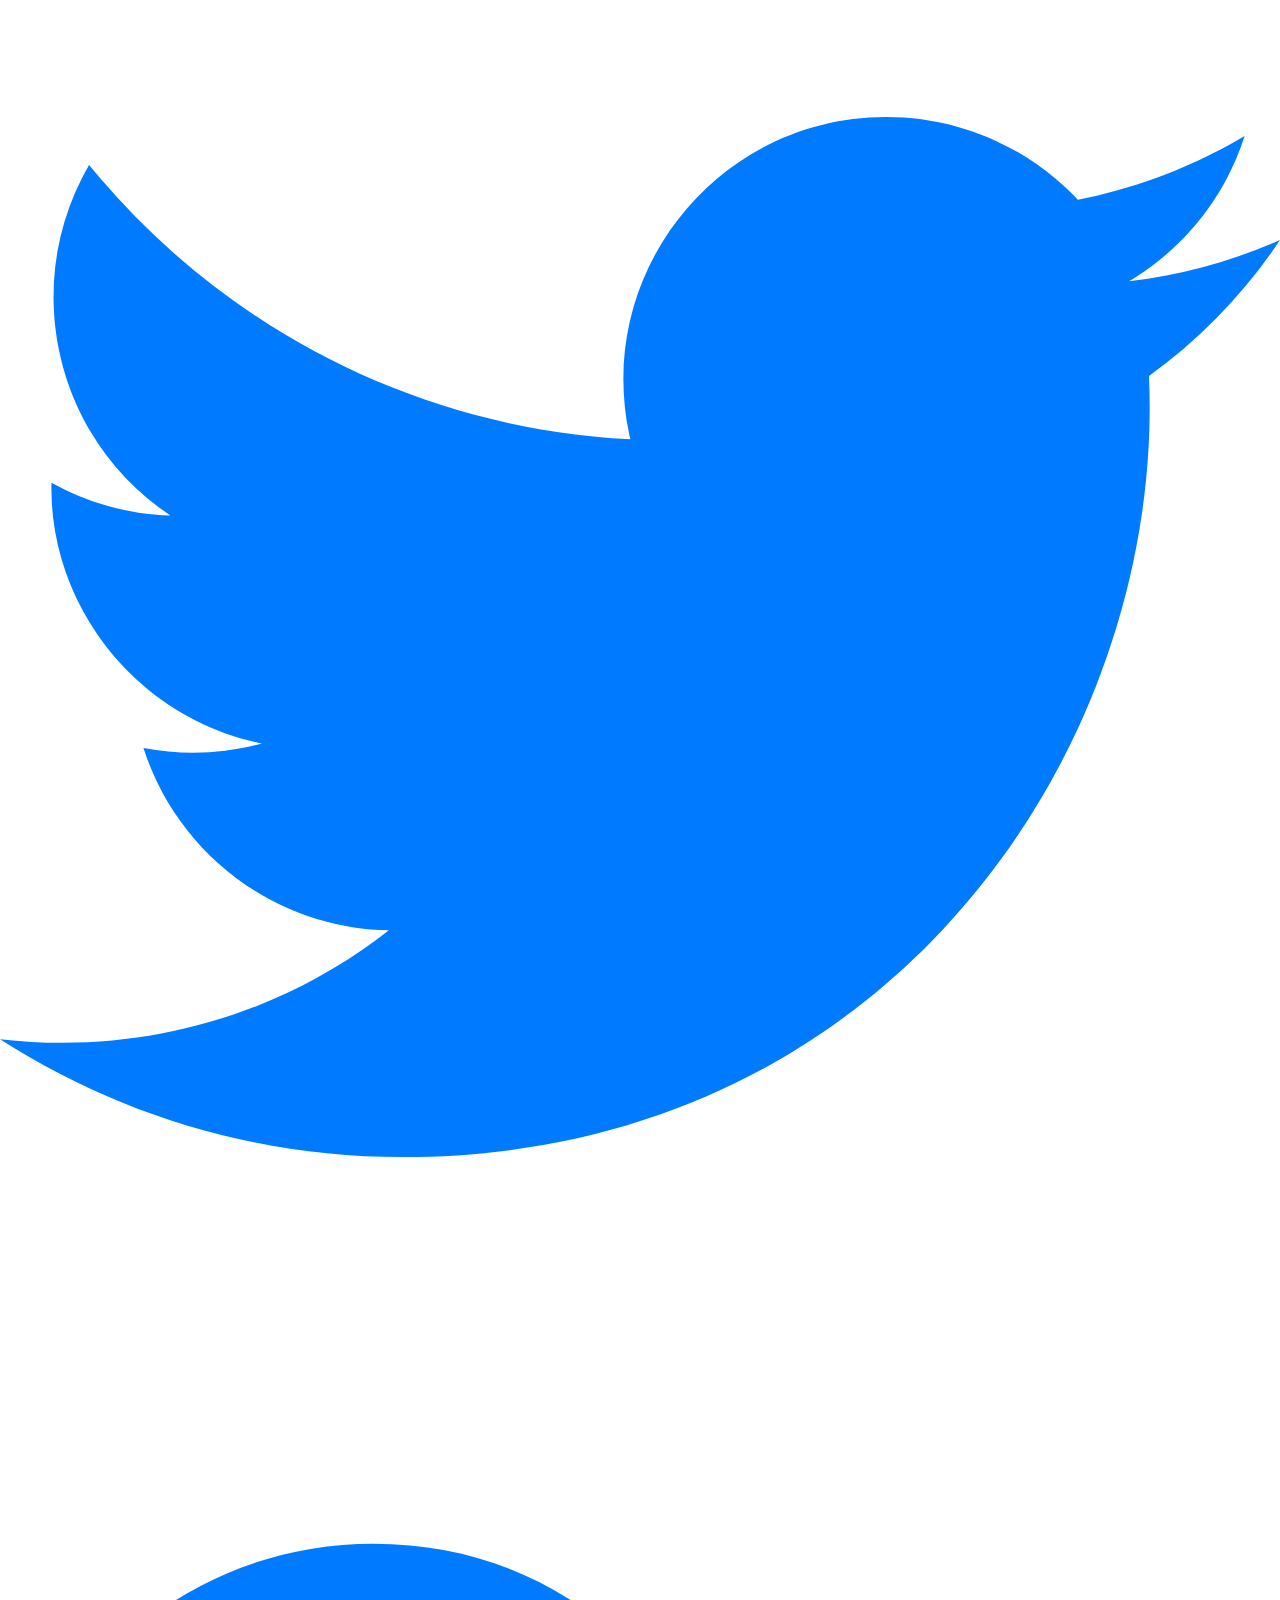
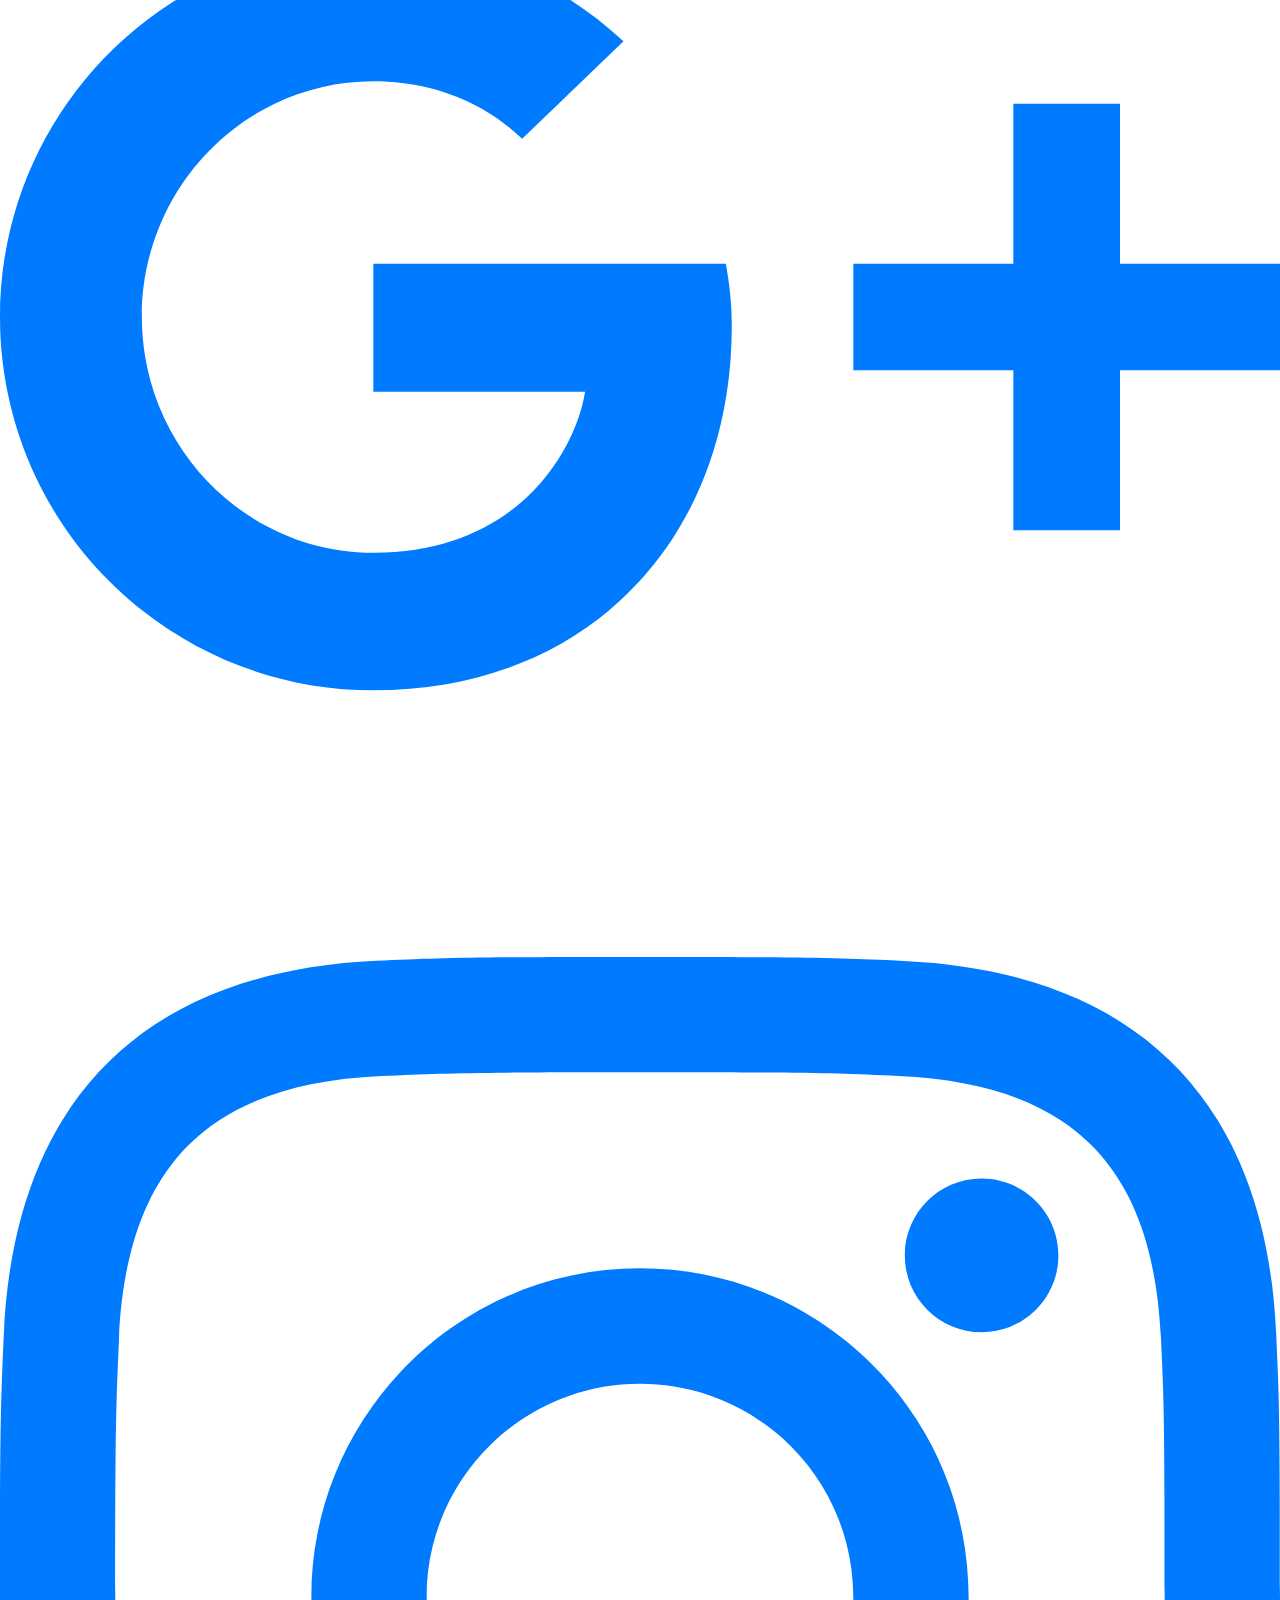
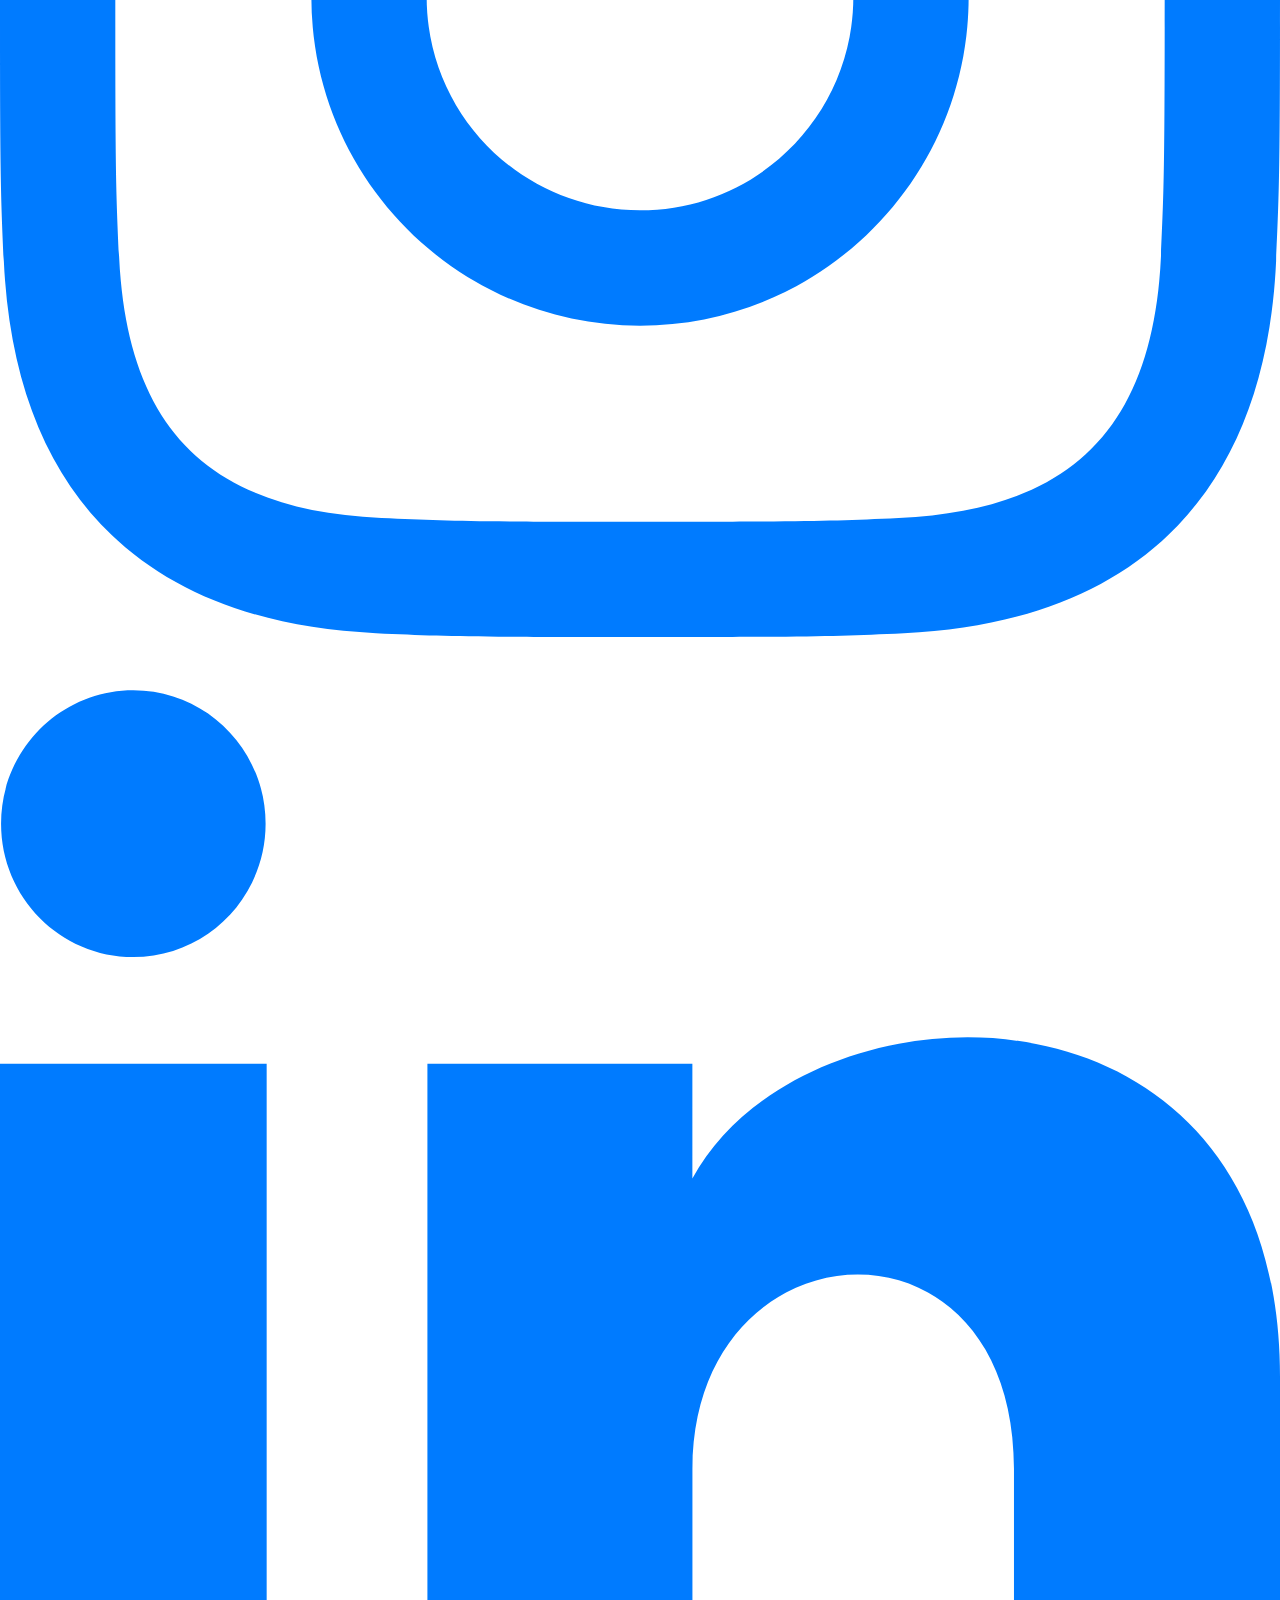
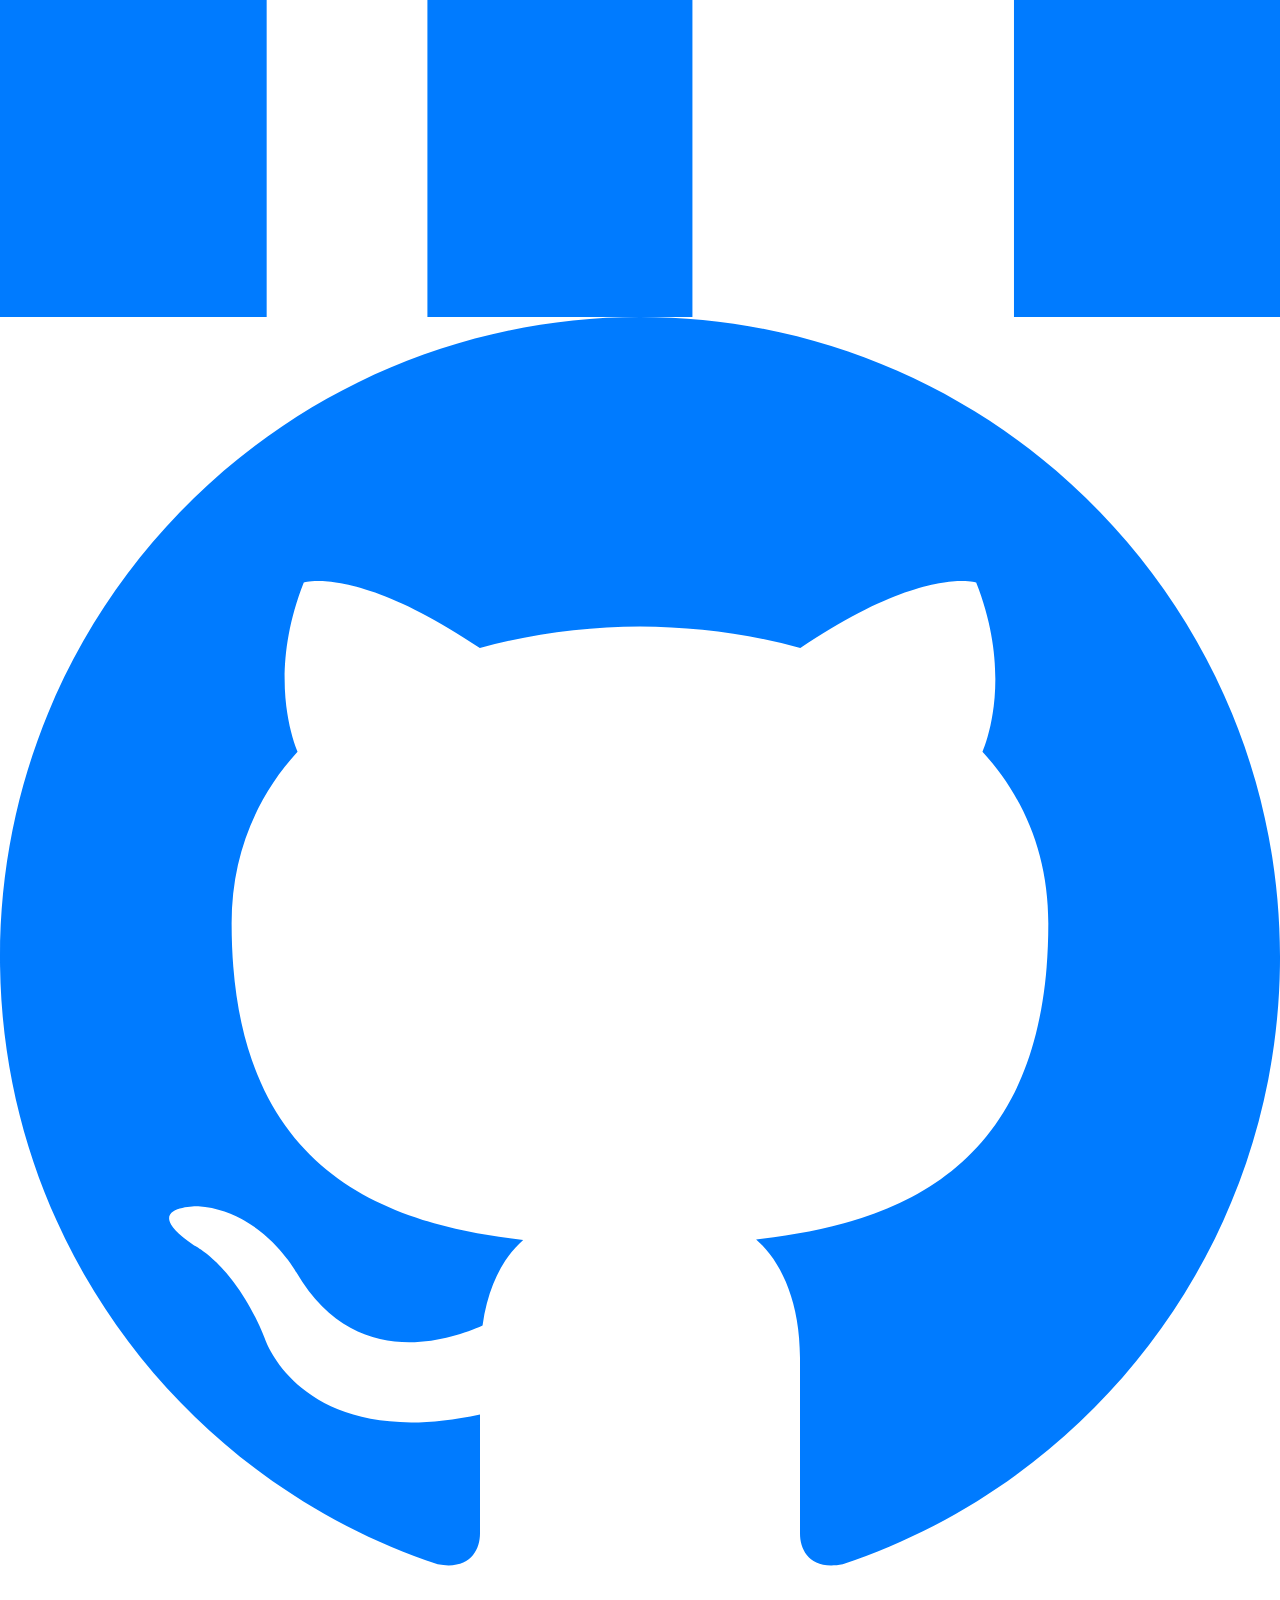
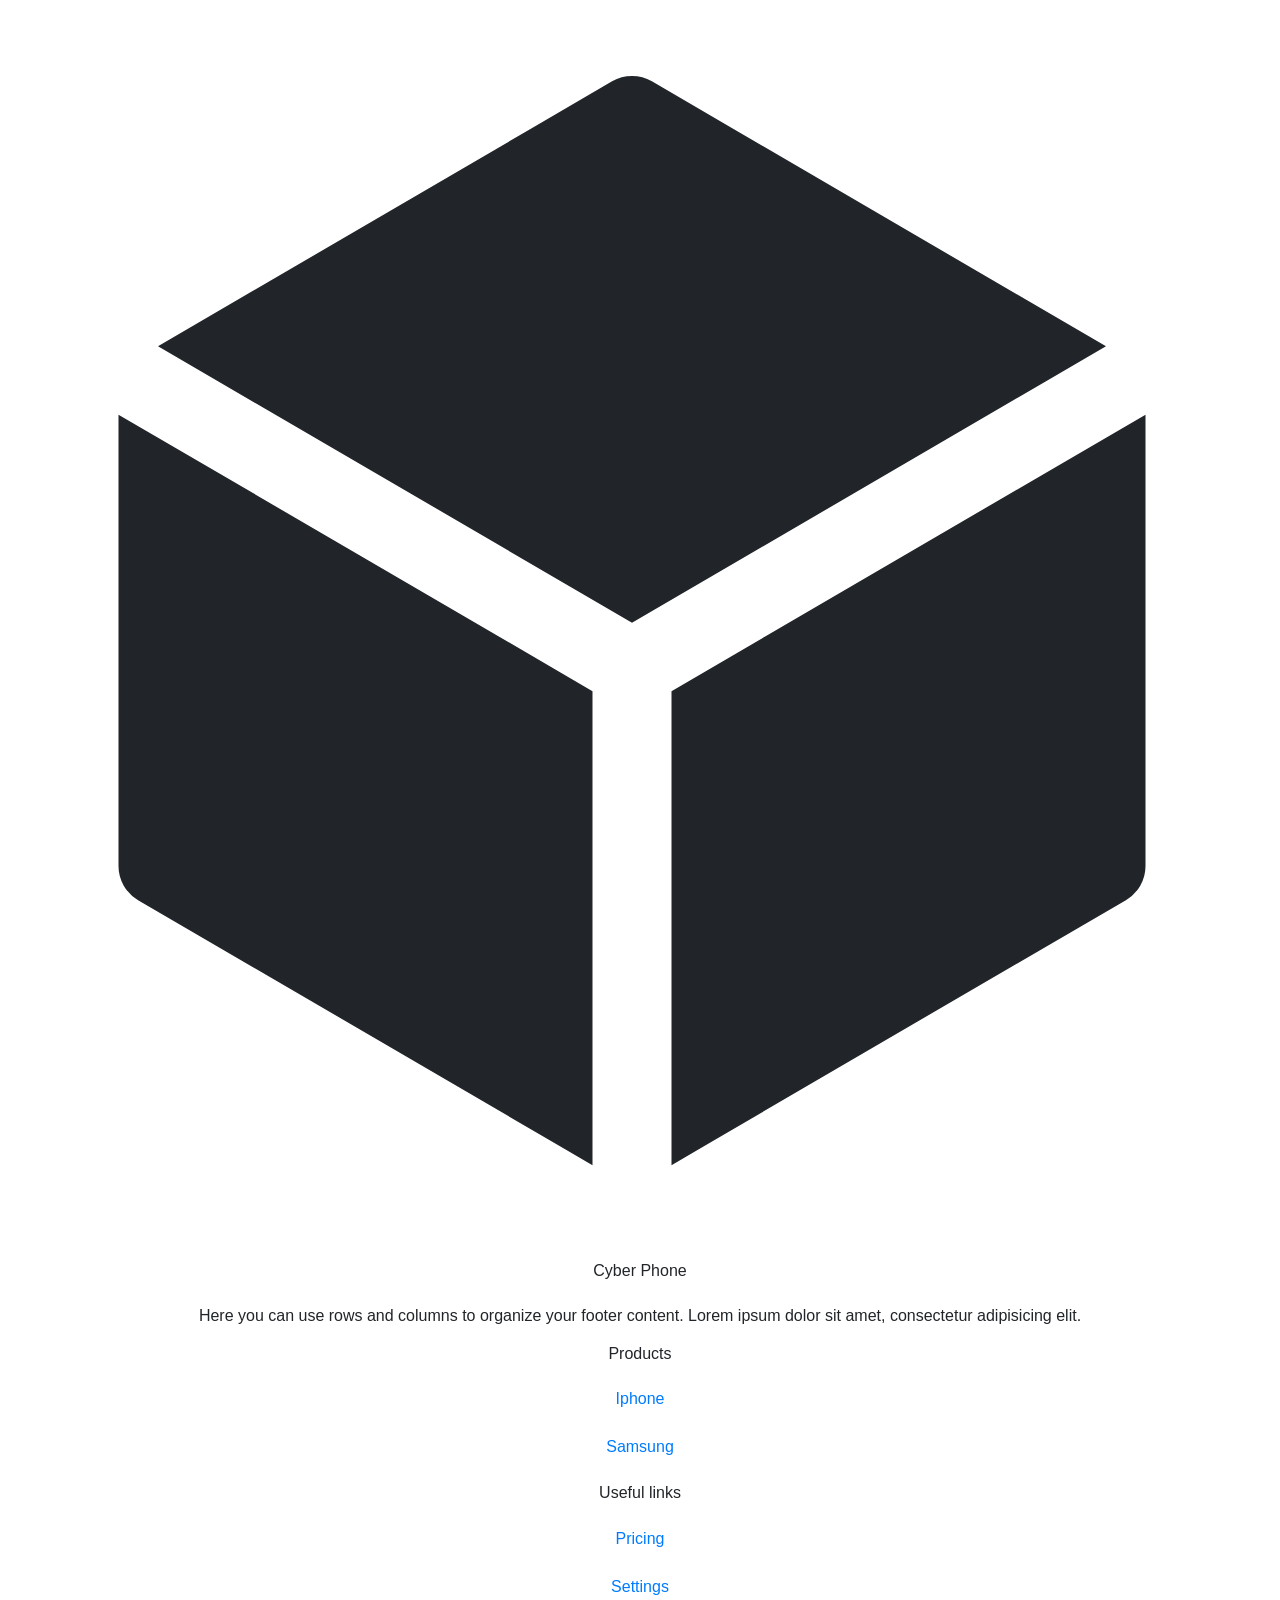
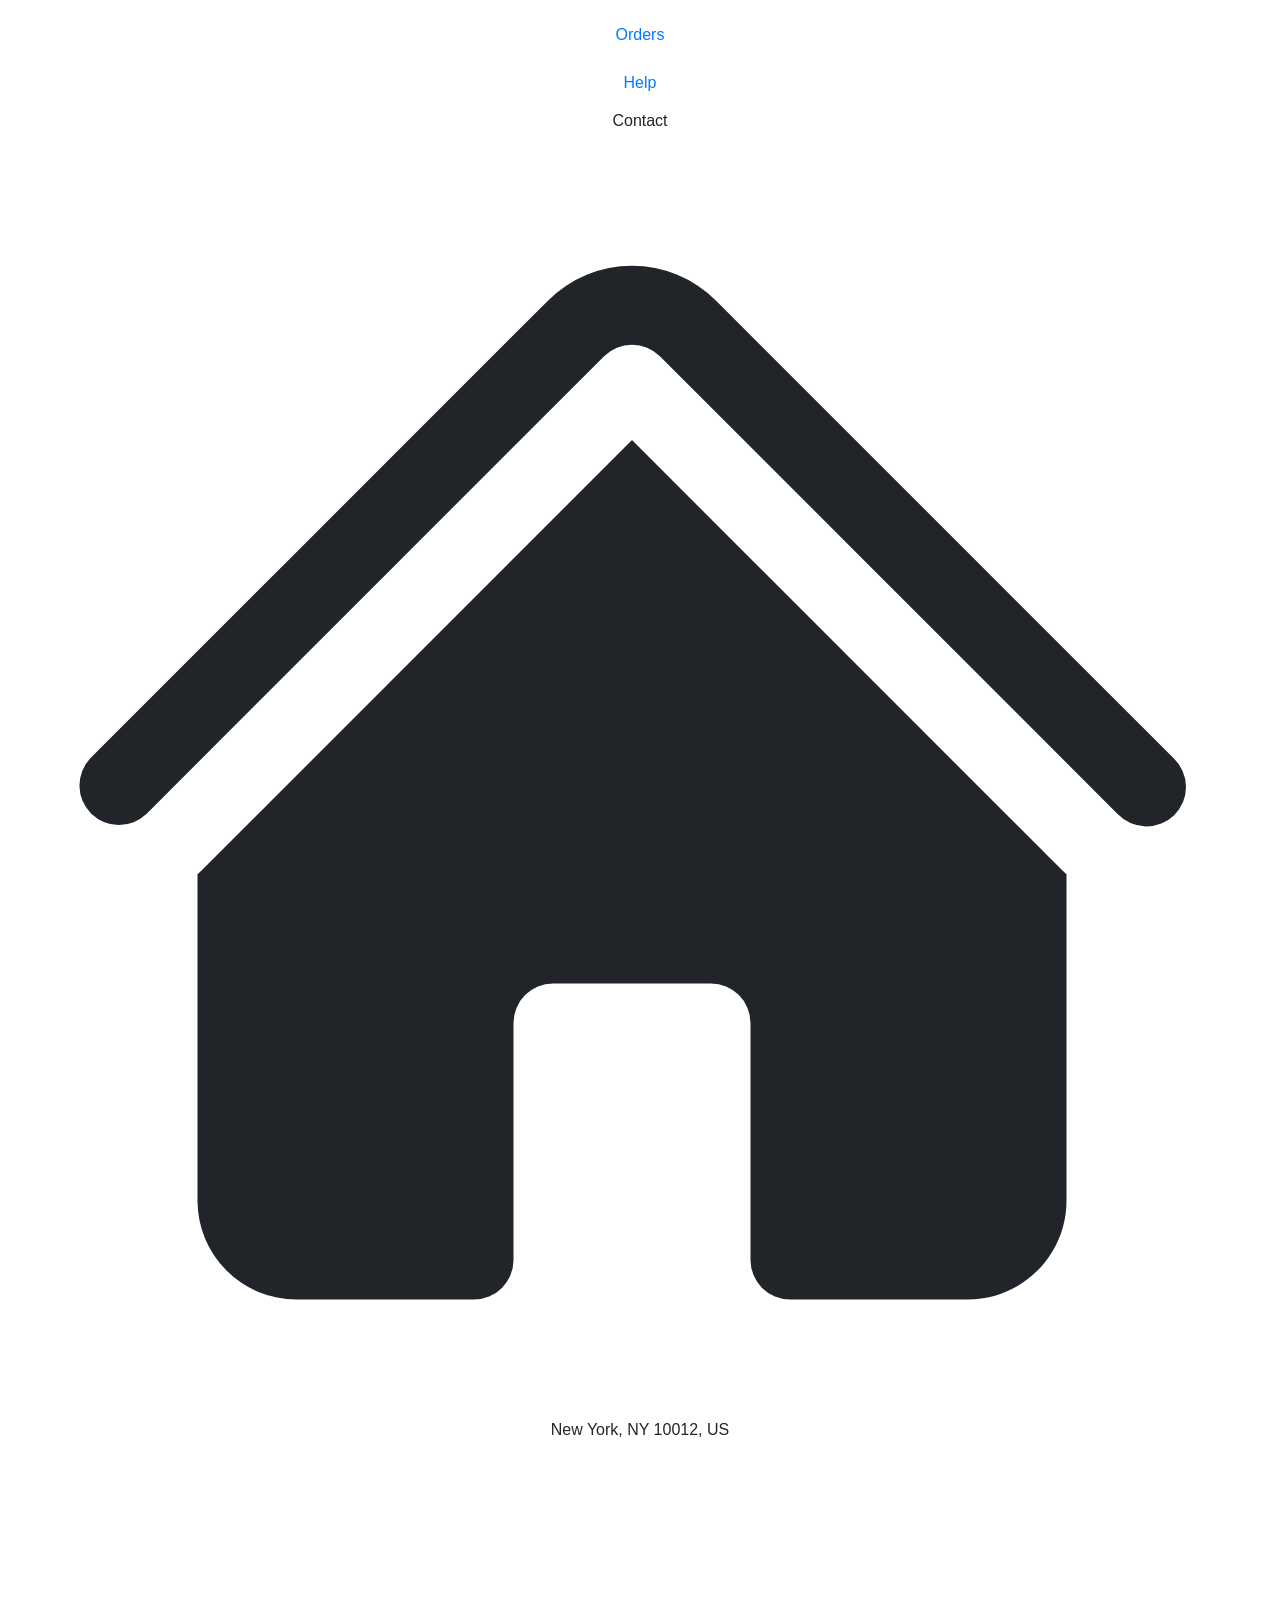
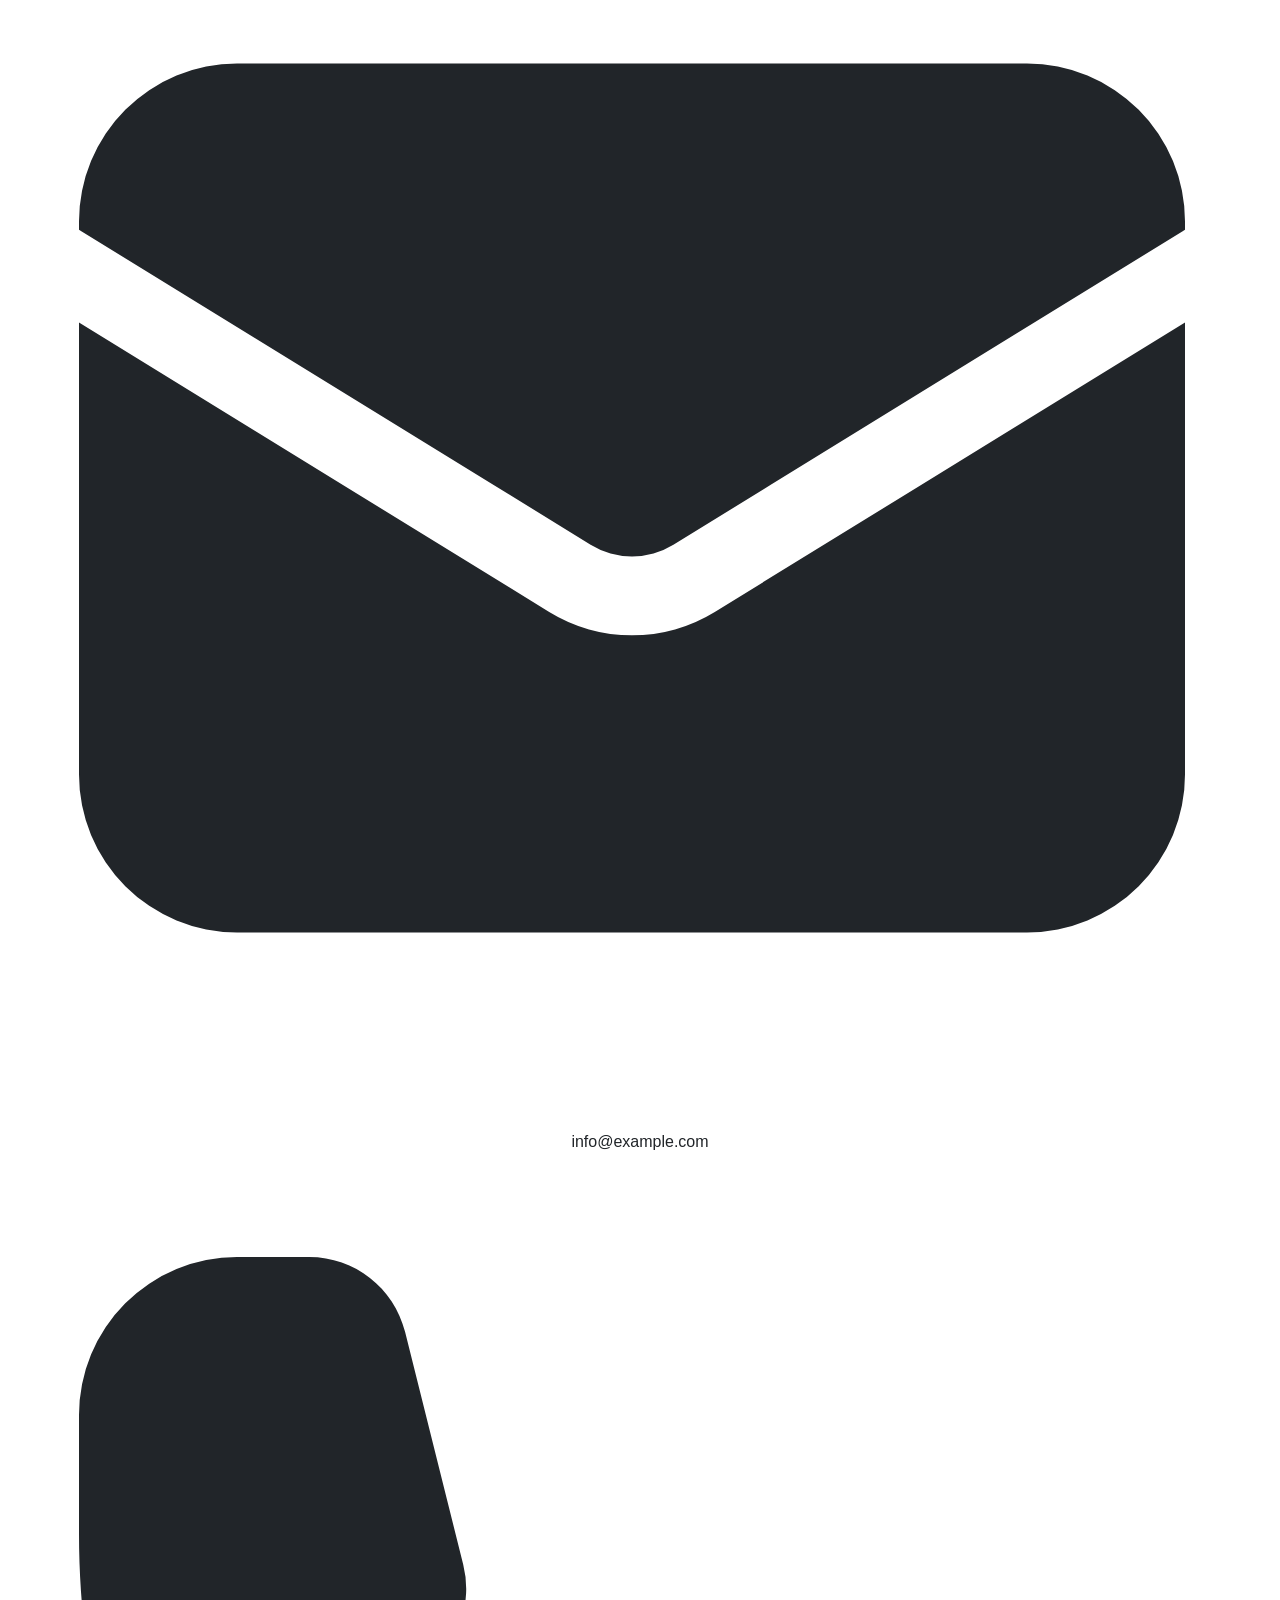
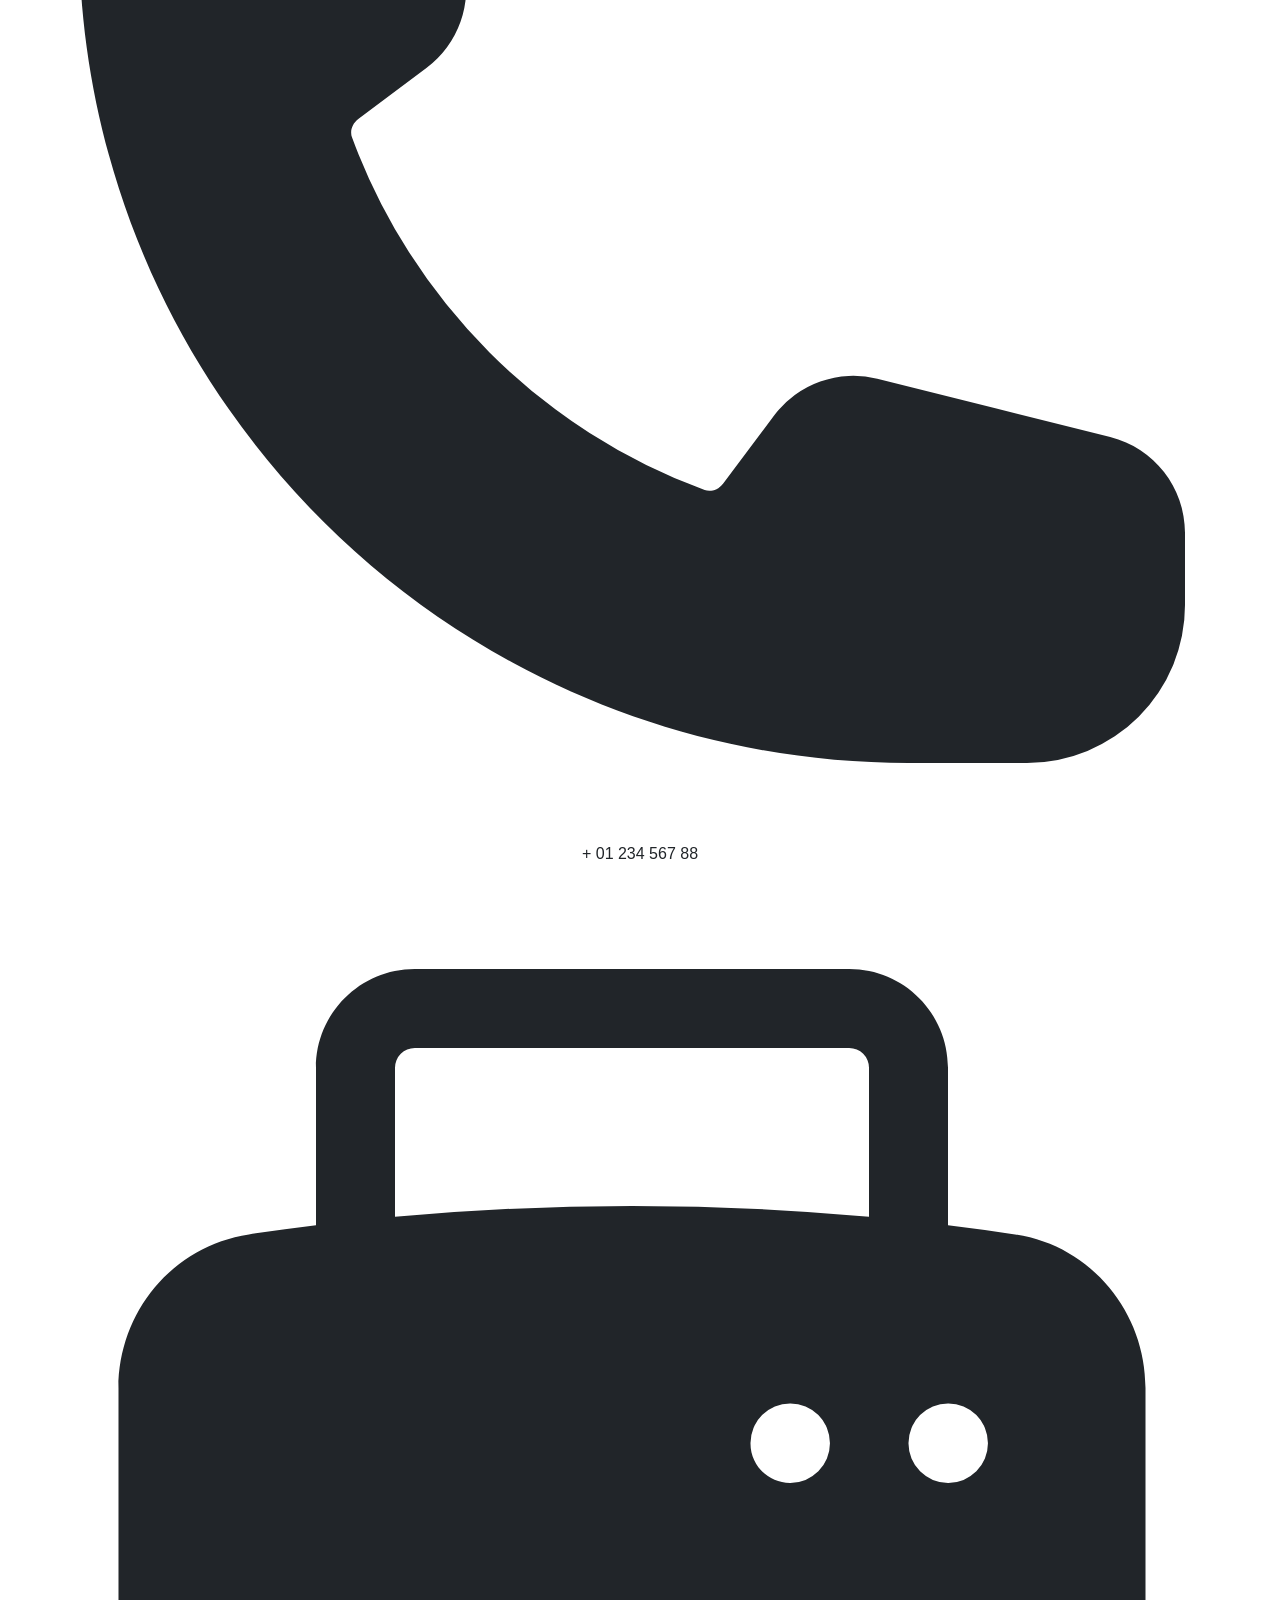
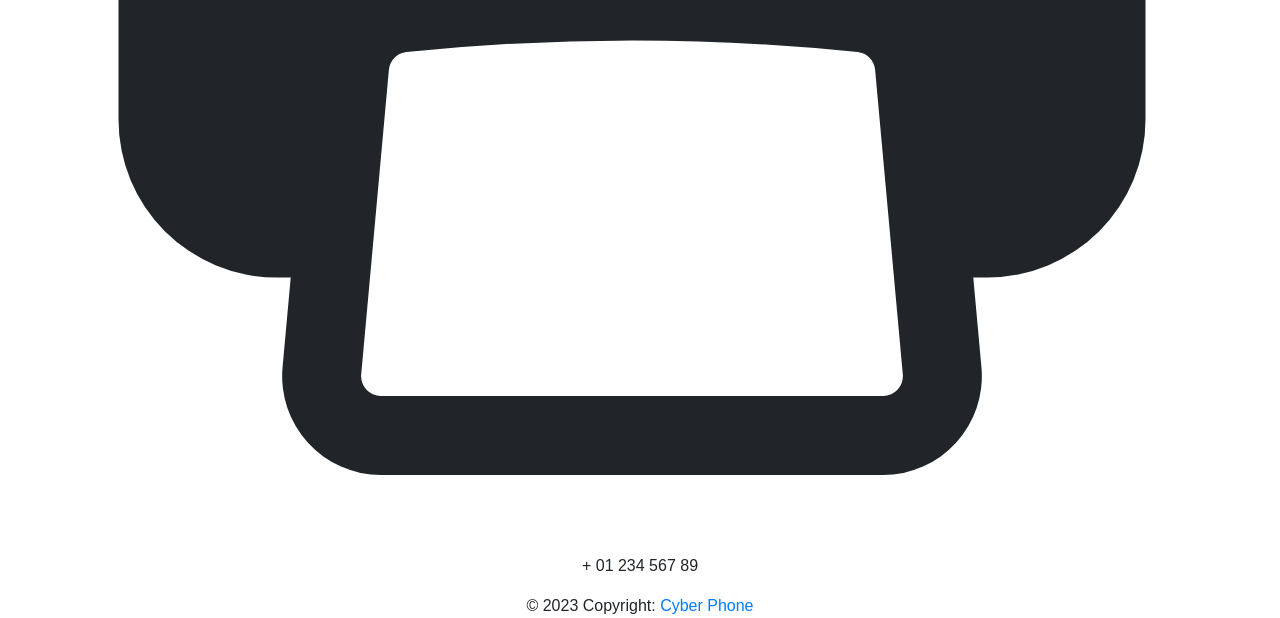
==== commit f1f0adda: "version 2" ====
--- a/CyberShop/admin/view/admin.html
+++ b/CyberShop/admin/view/admin.html
@@ -24,11 +24,7 @@
       crossorigin="anonymous"
       referrerpolicy="no-referrer"
     />
-    <!-- Boostrap  -->
-    <!-- <link
-      rel="stylesheet"
-      href="https://cdnjs.cloudflare.com/ajax/libs/bootstrap/4.6.0/js/bootstrap.min.js"
-    /> -->
+
     <!-- Font-awesome -->
     <link
       rel="stylesheet"
@@ -87,13 +83,14 @@
             <div class="container-search mr-3">
               <form class="form-inline my-2 my-lg-0">
                 <input
-                  id="searchName"
+                  id="search"
                   class="form-control mr-sm-2"
                   type="search"
                   placeholder="Search"
                   aria-label="Search"
                 />
                 <button
+                  onclick="searchPhone()"
                   class="btn btn-outline-success my-2 my-sm-0"
                   type="submit"
                 >
@@ -119,7 +116,7 @@
           <table class="table display" id="myTable">
             <thead>
               <tr>
-                <th>#</th>
+                <th>ID</th>
                 <th>Name</th>
                 <th>Price</th>
                 <th>Photo</th>
@@ -154,7 +151,6 @@
               </div>
               <div class="modal-body">
                 <form role="form" id="formPhone">
-                 
                   <div class="form-group">
                     <div class="input-group">
                       <div class="input-group-prepend">
@@ -189,7 +185,6 @@
                     </div>
                     <span class="sp-thongbao" id="tbprice">‍</span>
                   </div>
-
                   <div class="form-group">
                     <div class="input-group">
                       <div class="input-group-prepend">
@@ -208,7 +203,6 @@
 
                     <span class="sp-thongbao" id="tbscreen">‍</span>
                   </div>
-
                   <div class="form-group">
                     <div class="input-group">
                       <div class="input-group-prepend">
@@ -281,7 +275,6 @@
 
                     <span class="sp-thongbao" id="tbdesc">‍</span>
                   </div>
-
                   <div class="form-group">
                     <div class="input-group">
                       <div class="input-group-prepend">
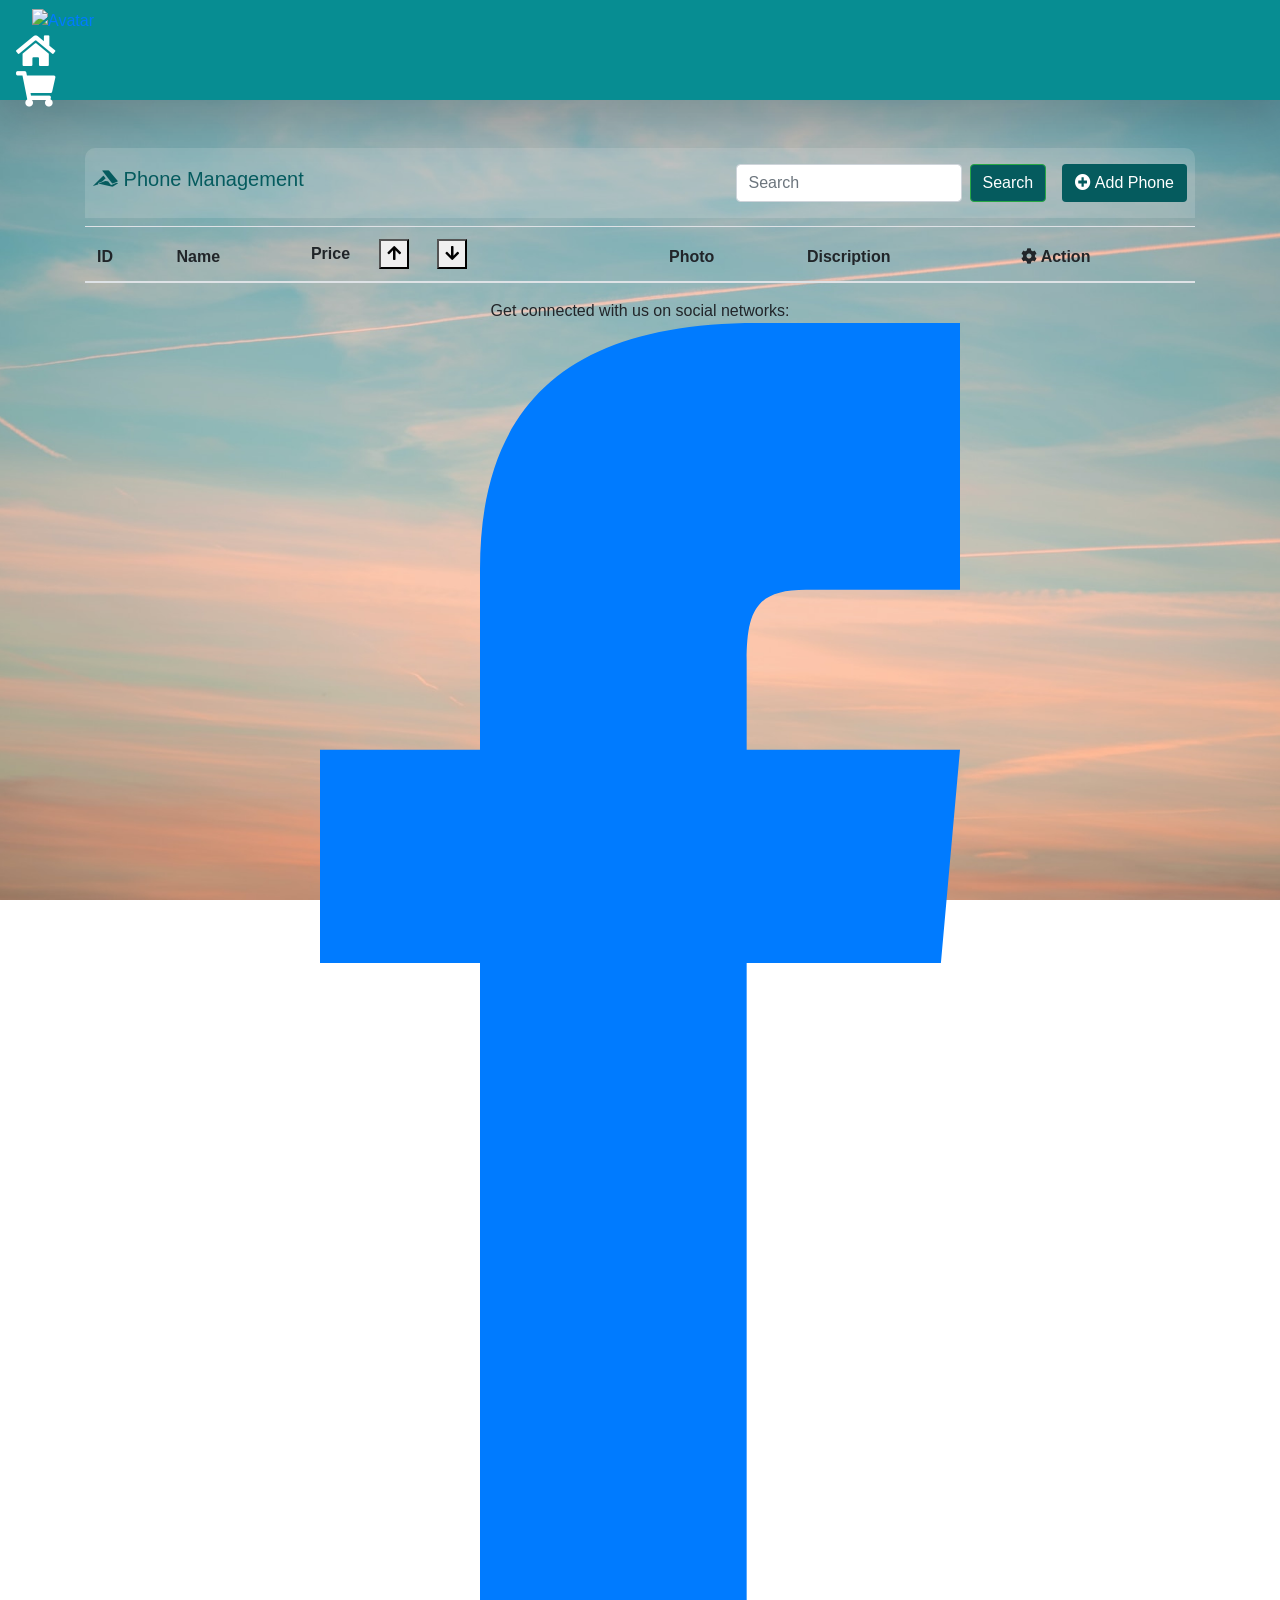
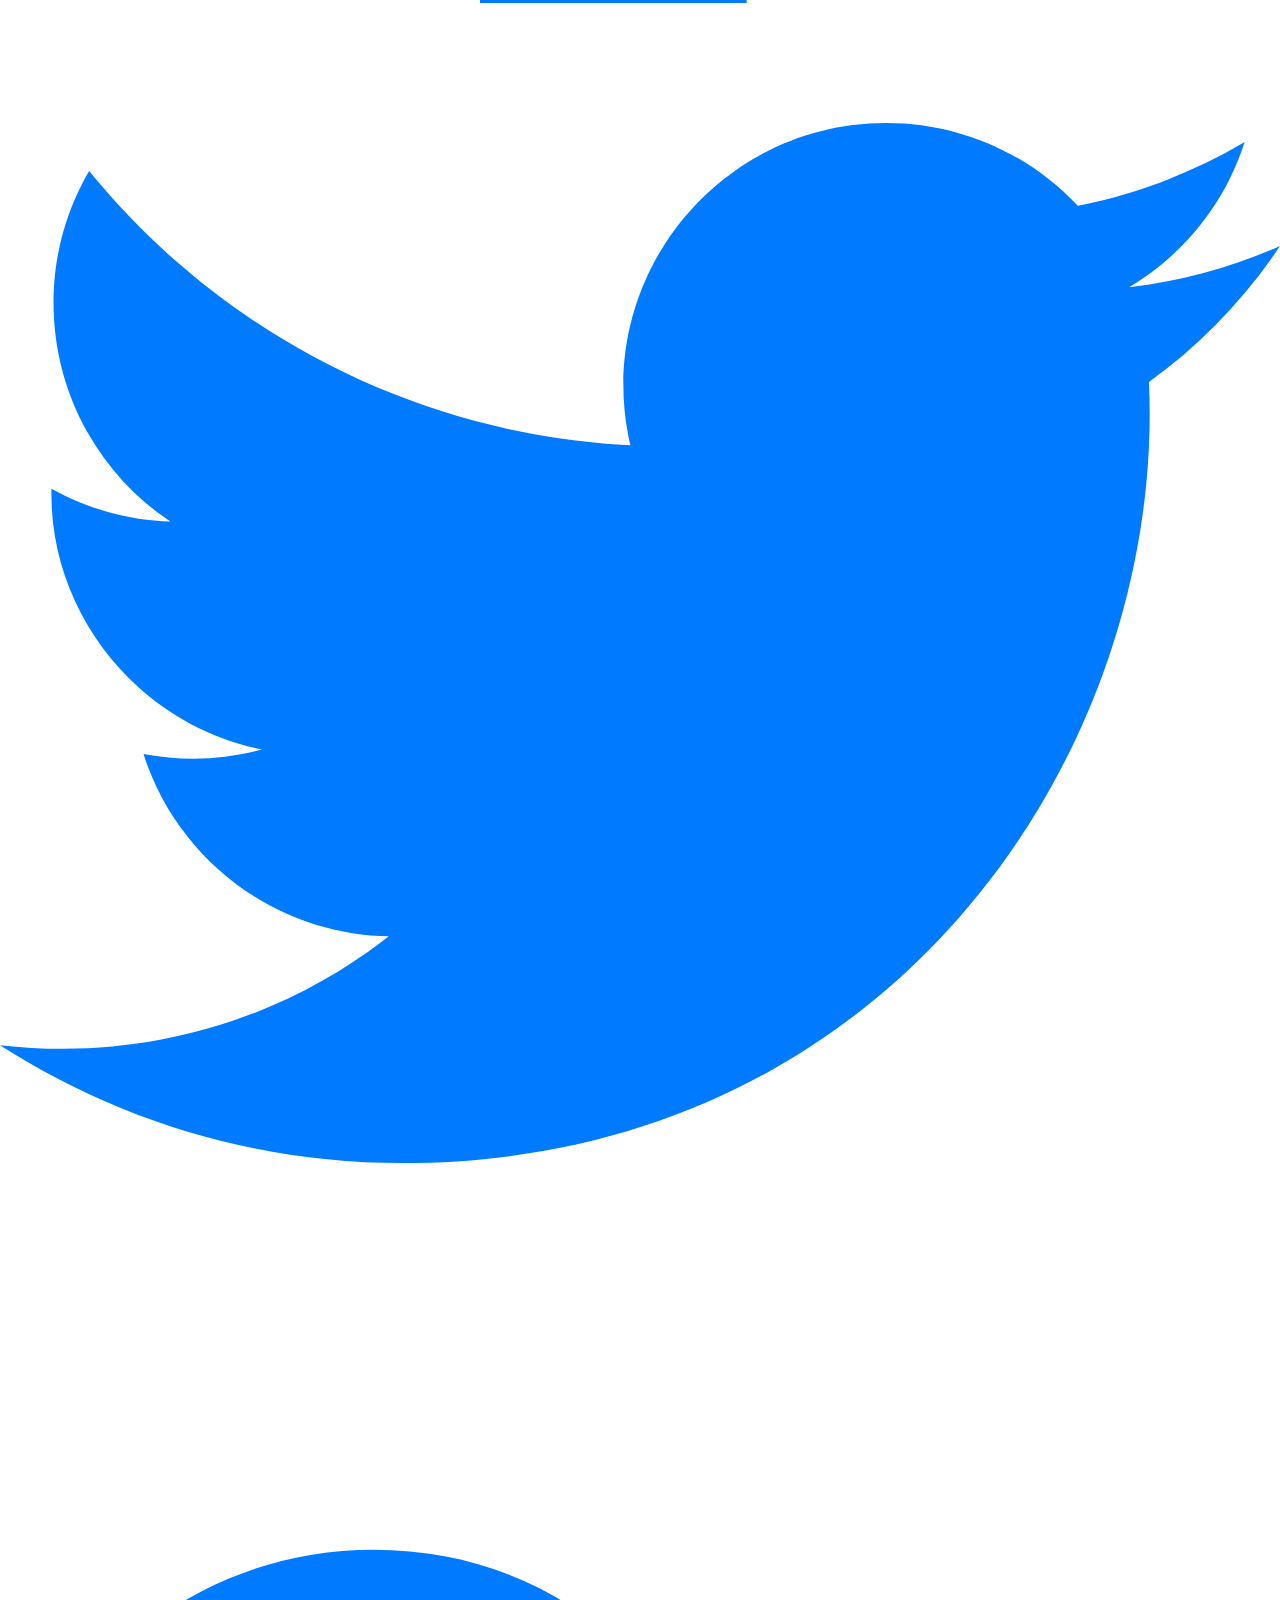
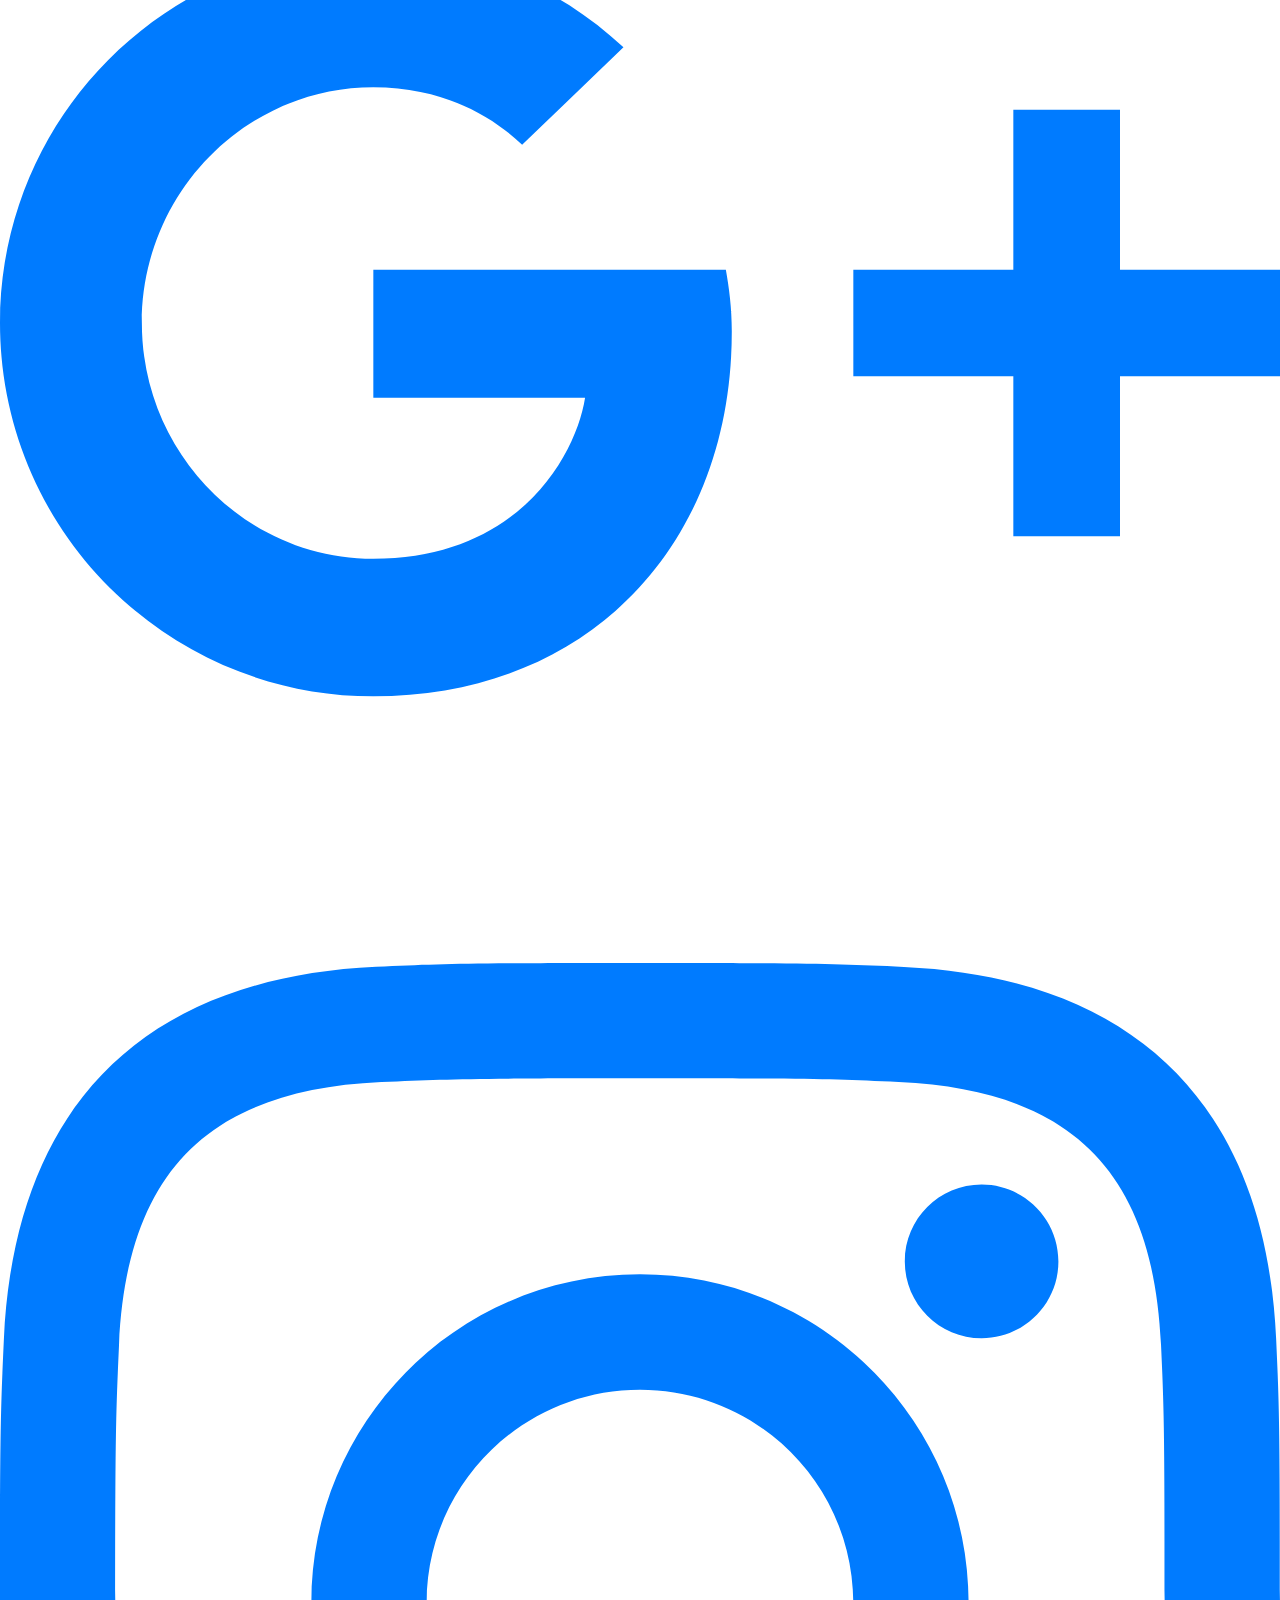
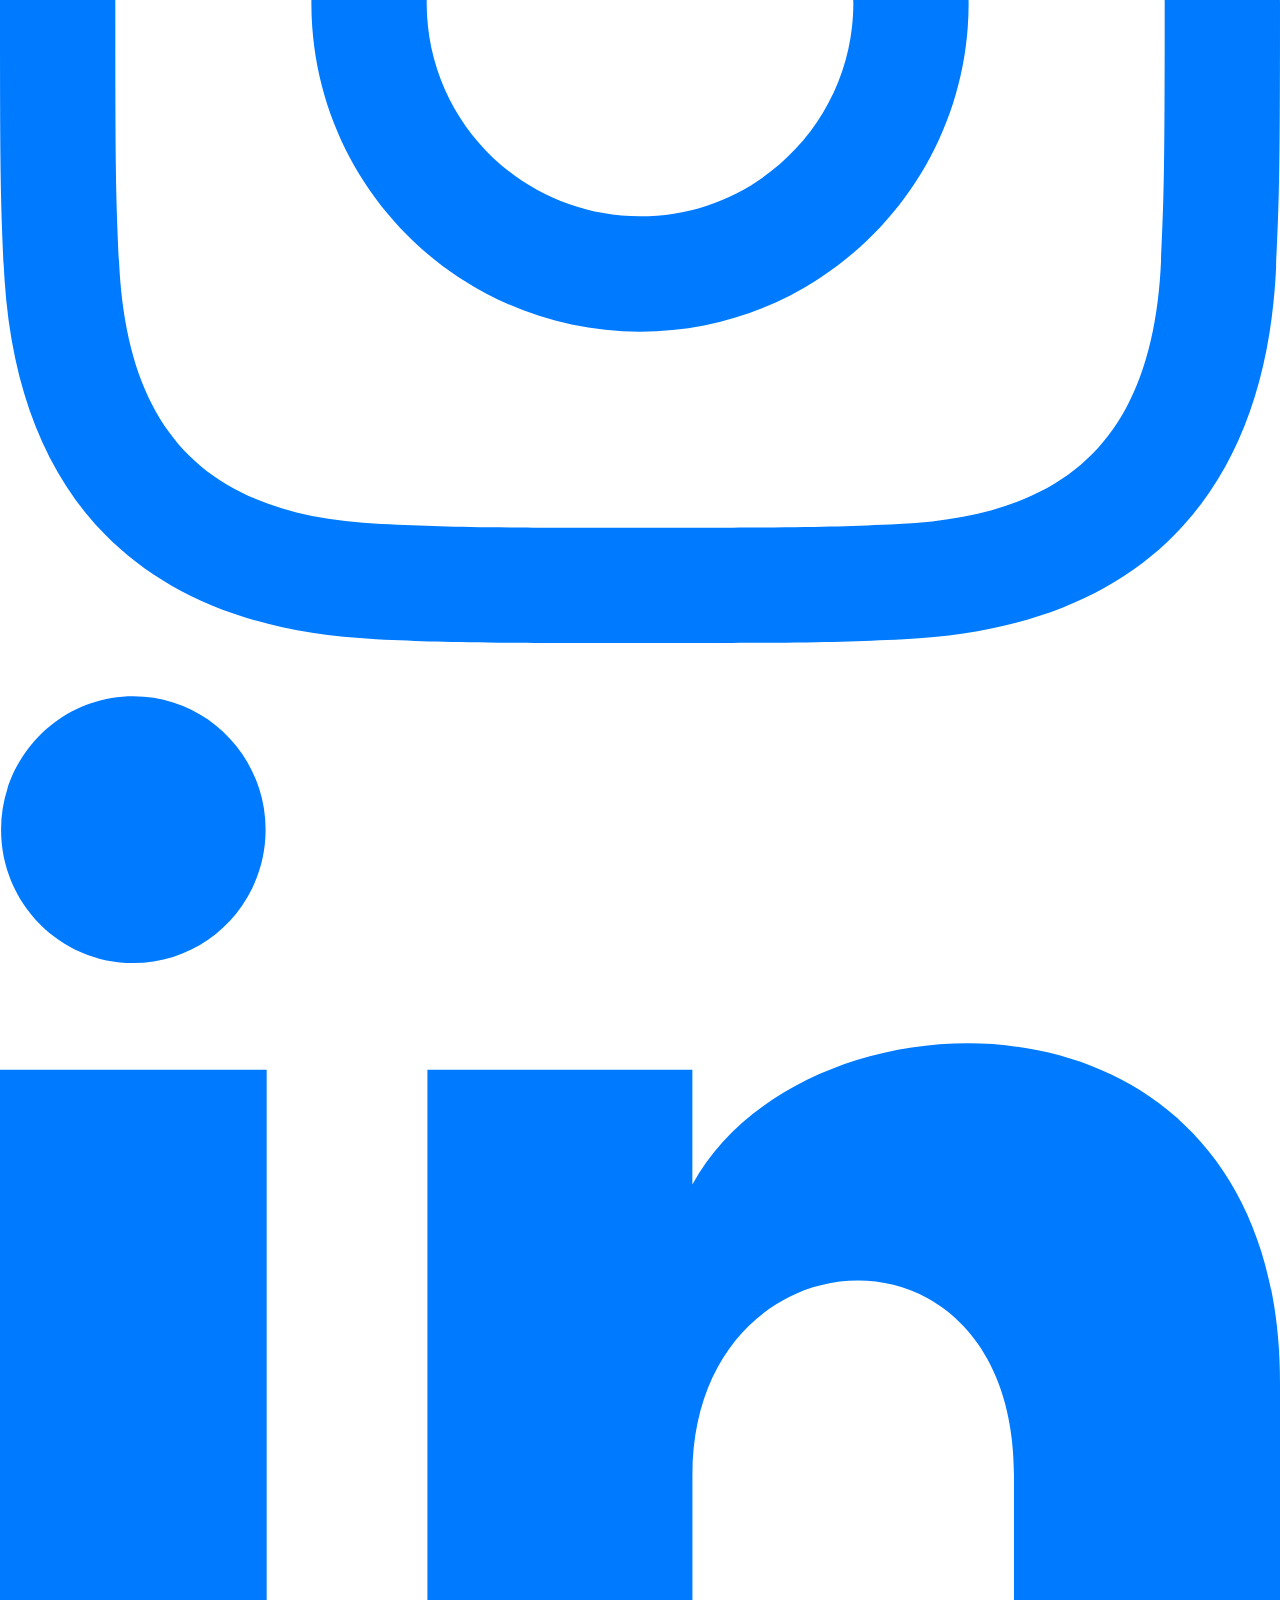
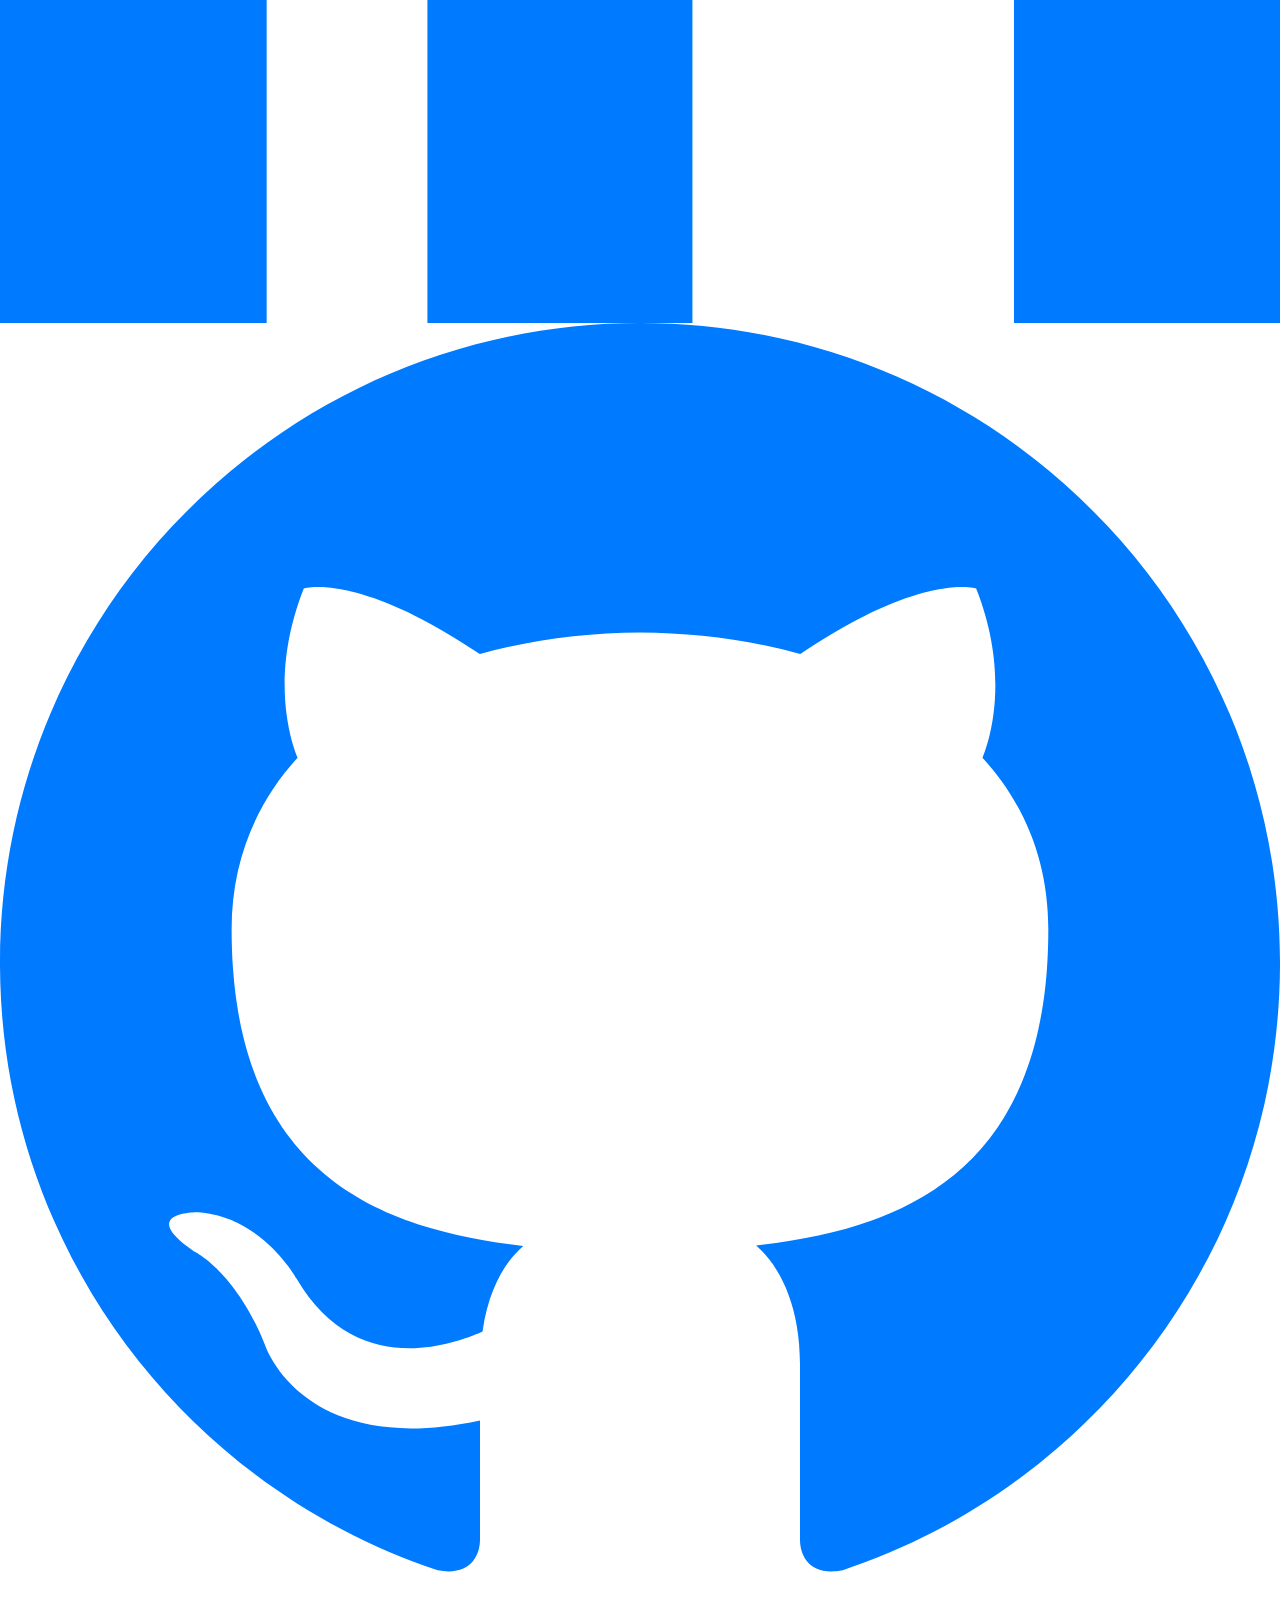
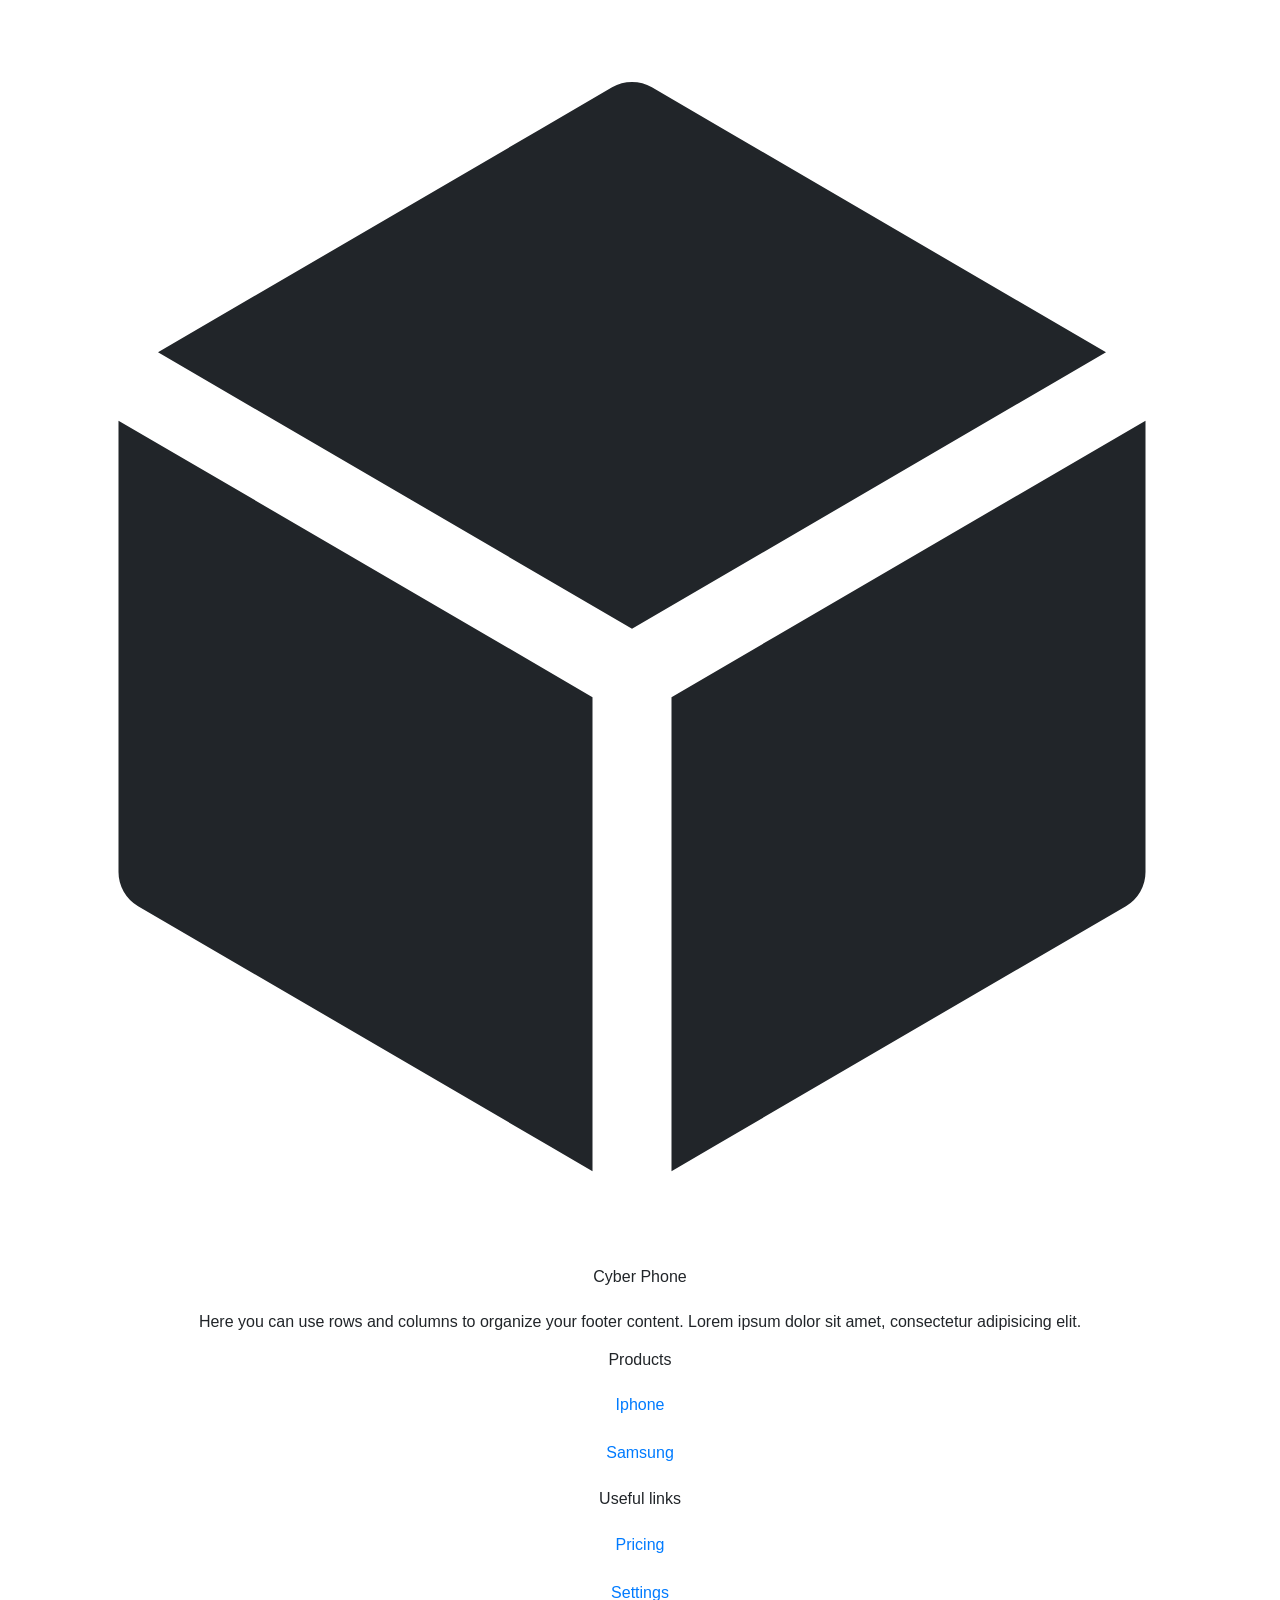
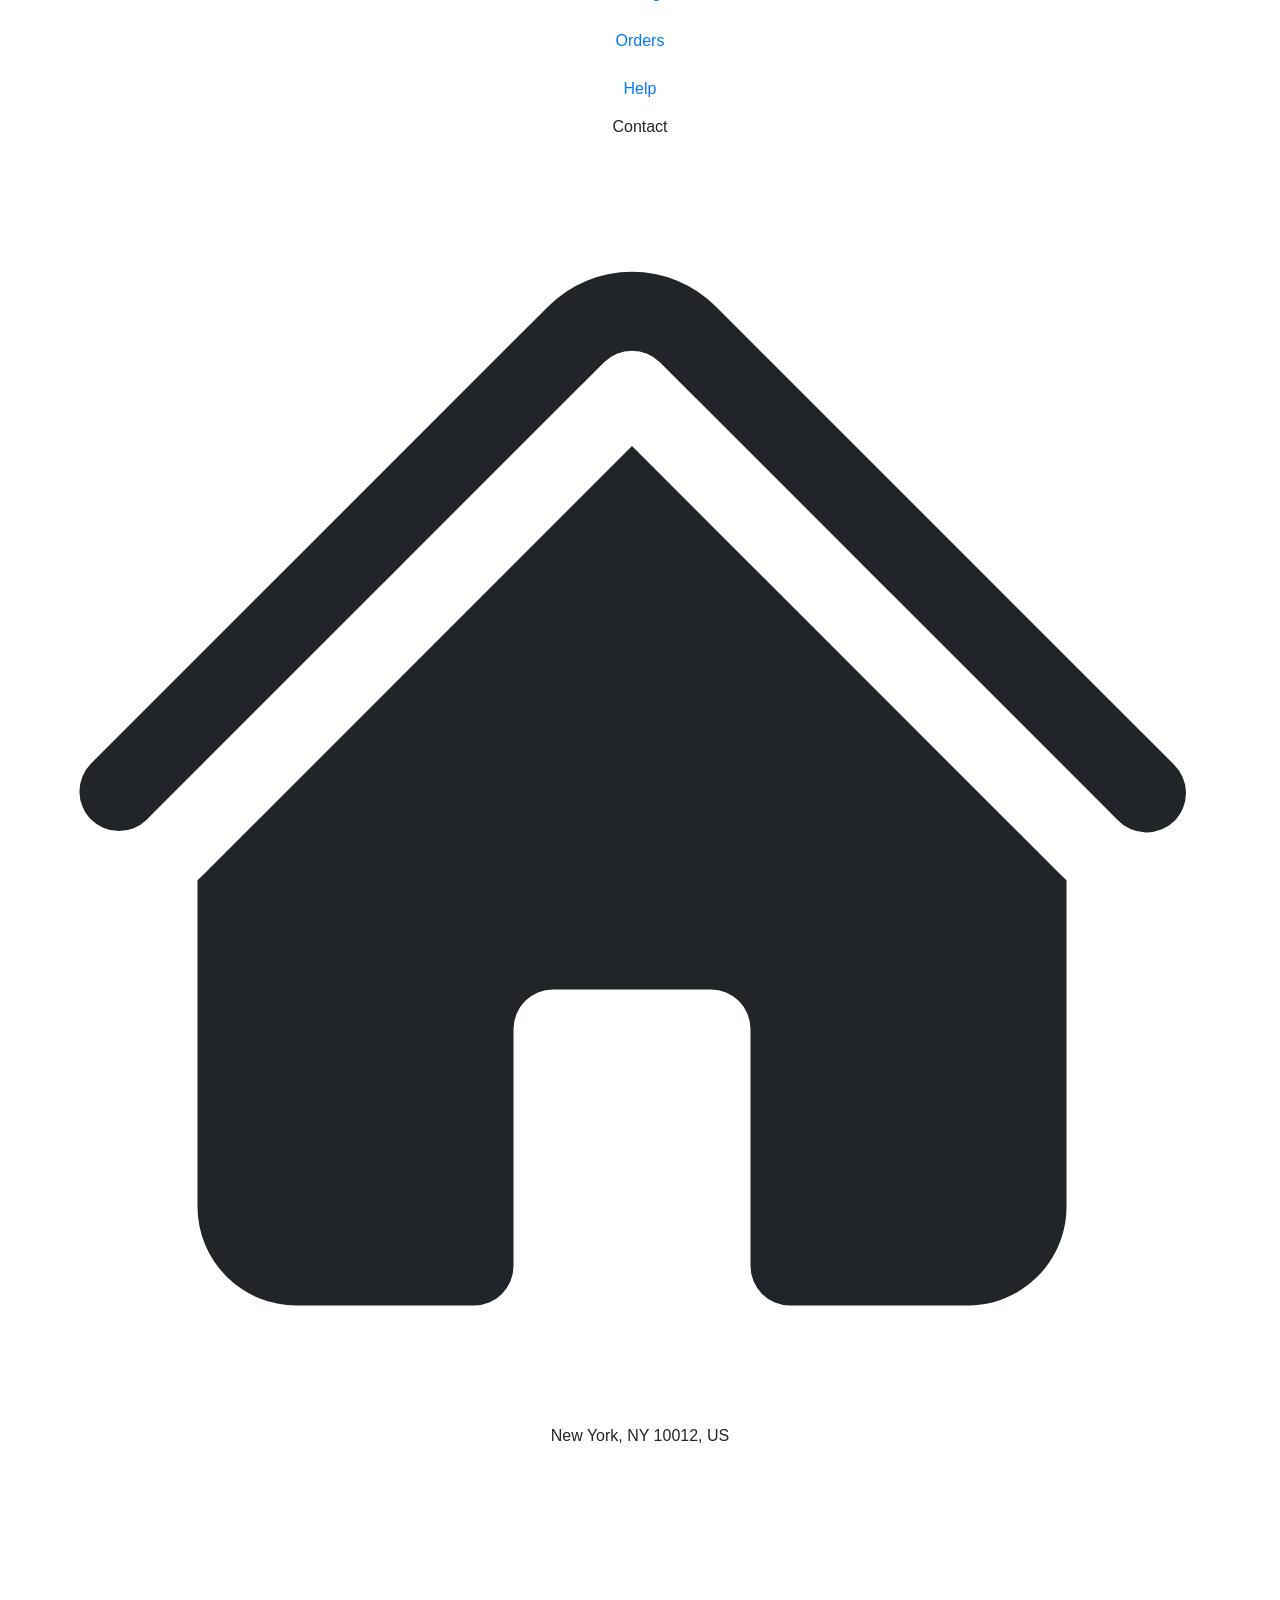
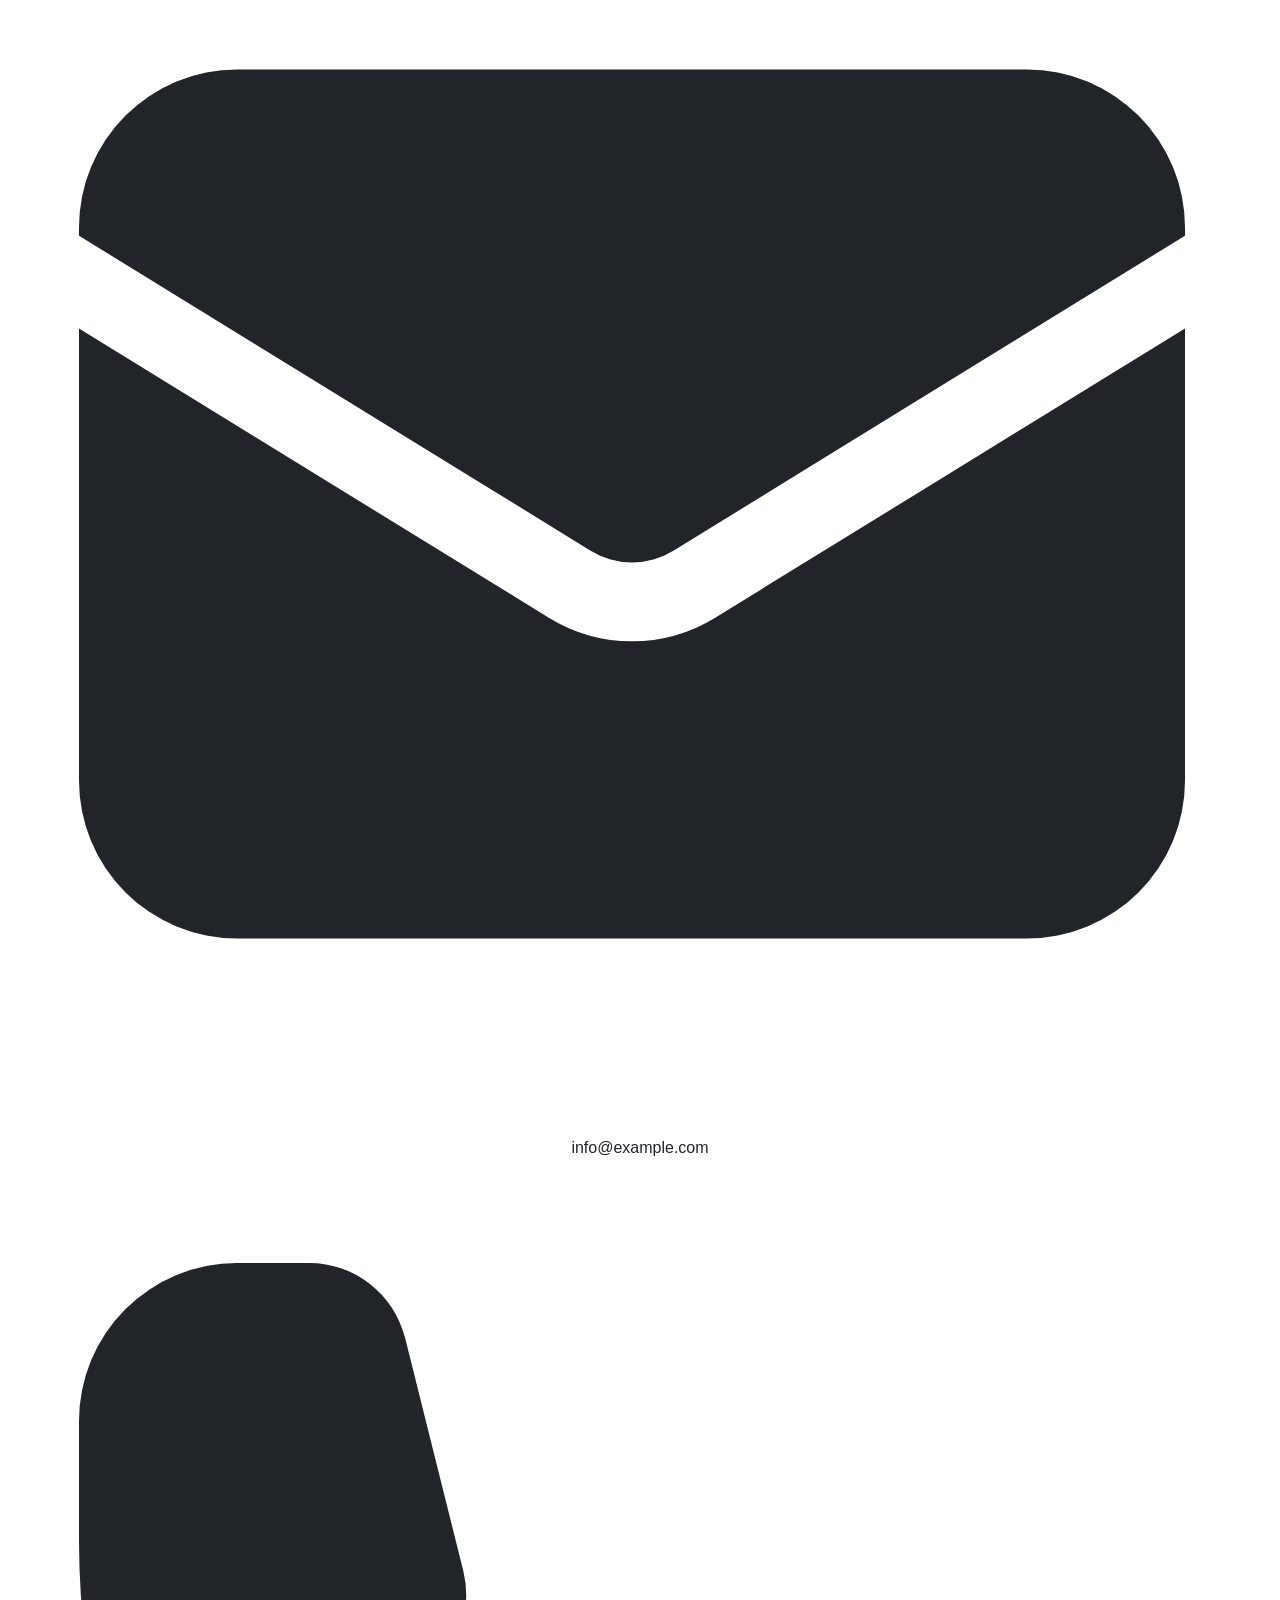
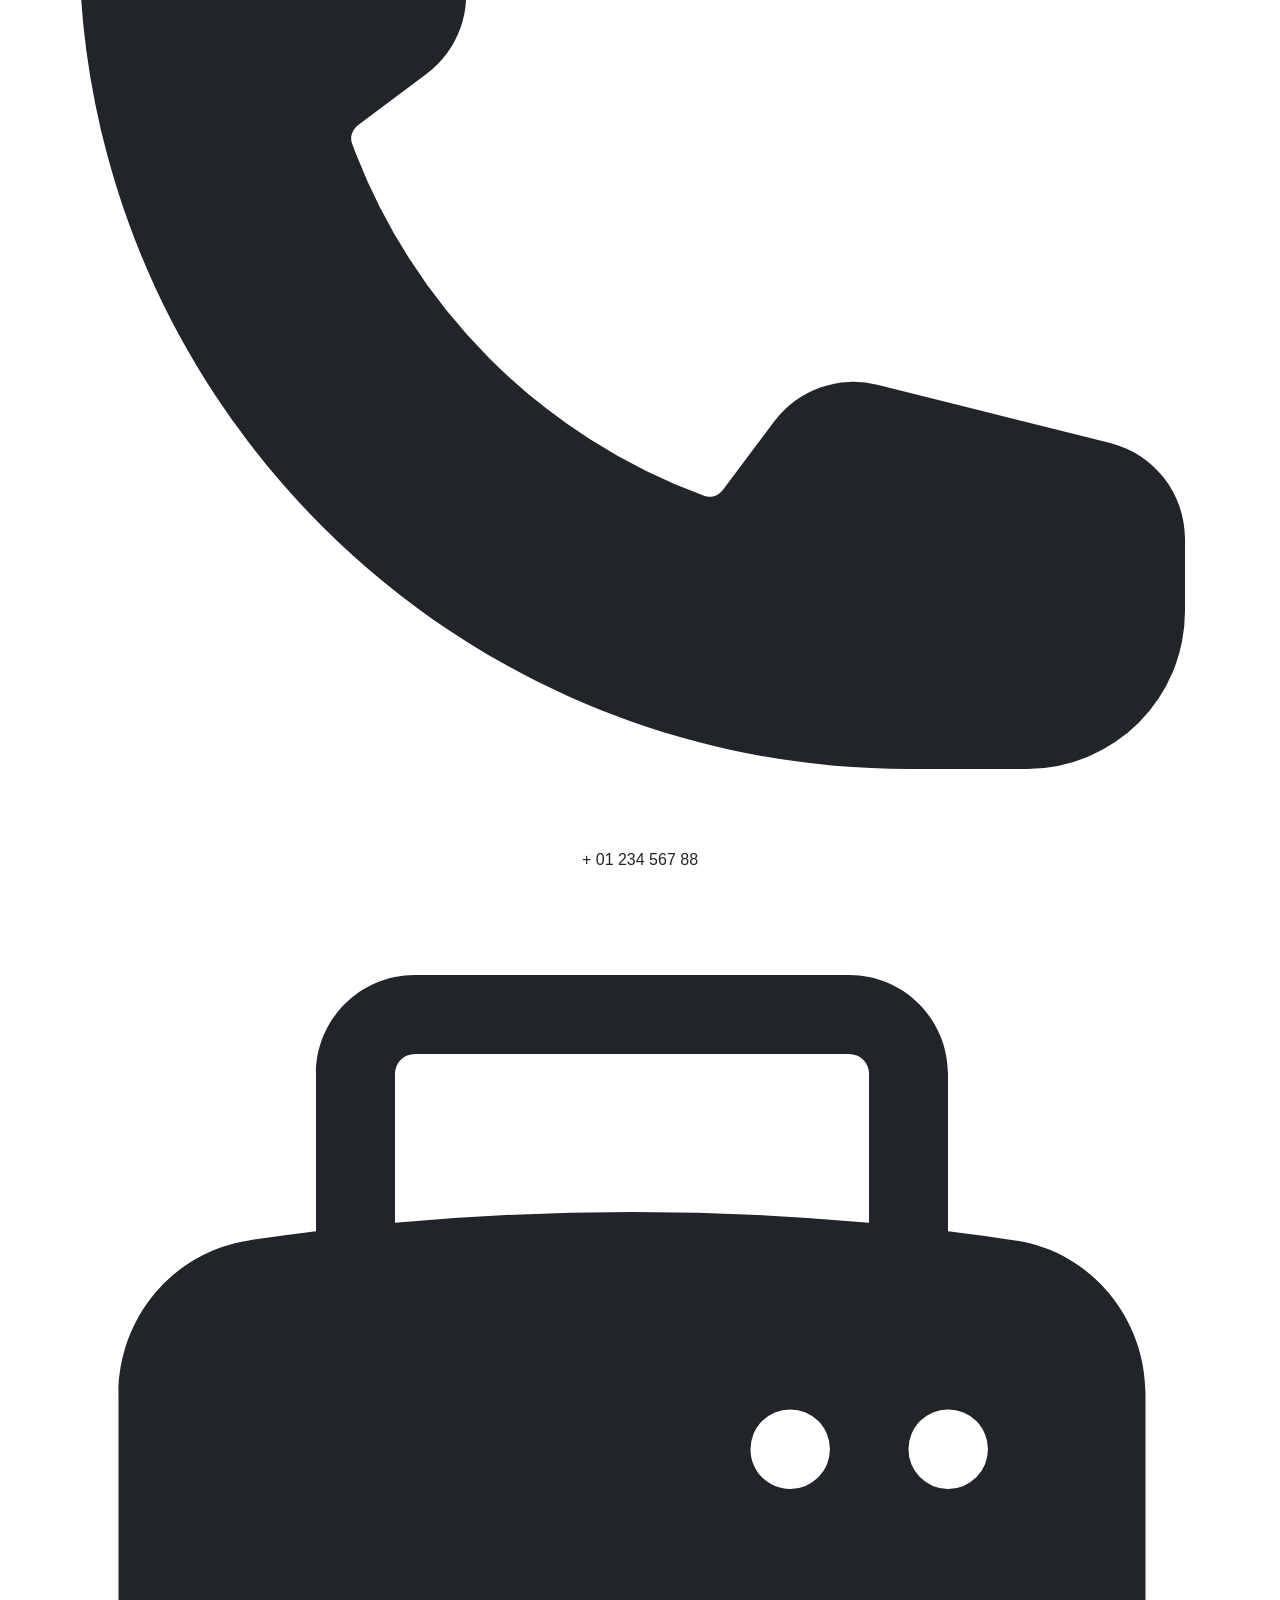
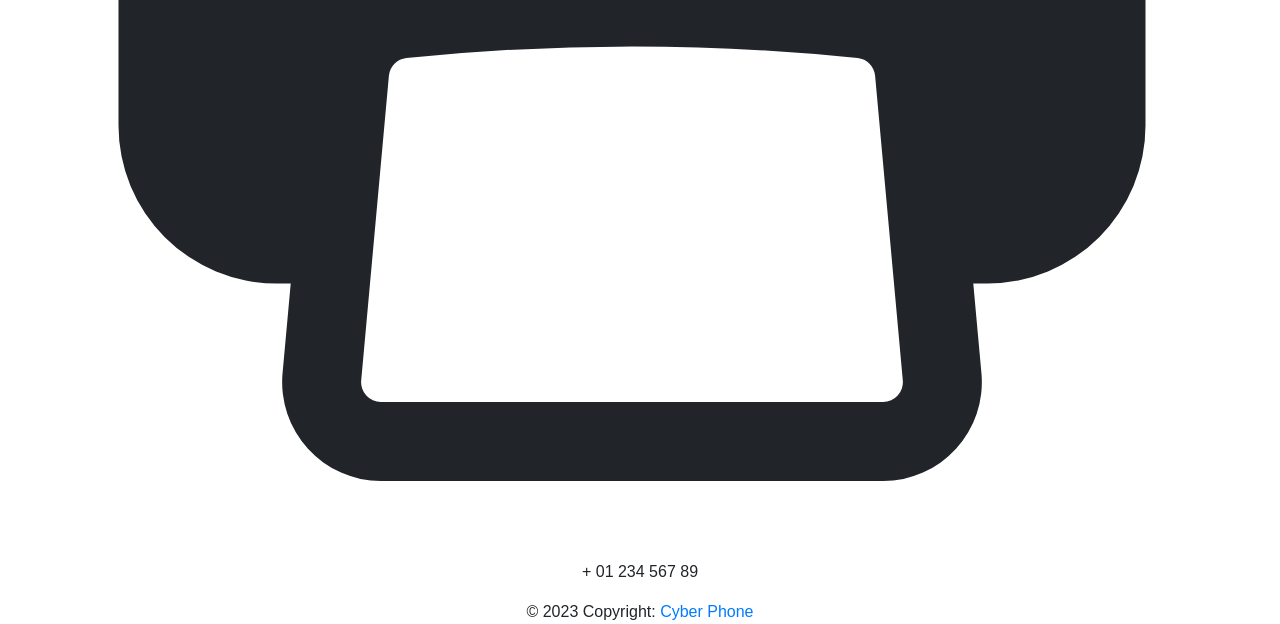
==== commit cc98dbf2: "version 3" ====
--- a/CyberShop/admin/view/admin.html
+++ b/CyberShop/admin/view/admin.html
@@ -118,7 +118,15 @@
               <tr>
                 <th>ID</th>
                 <th>Name</th>
-                <th>Price</th>
+                <th class="">
+                  Price
+                  <button onclick="up()" class="ml-4" id="sapXepTang">
+                    <i class="fa fa-arrow-up"></i>
+                  </button>
+                  <button onclick="down()" class="ml-4" id="sapXepGiam">
+                    <i class="fa fa-arrow-down"></i>
+                  </button>
+                </th>
                 <th>Photo</th>
                 <th>Discription</th>
                 <th><em class="fa fa-cog"></em> Action</th>
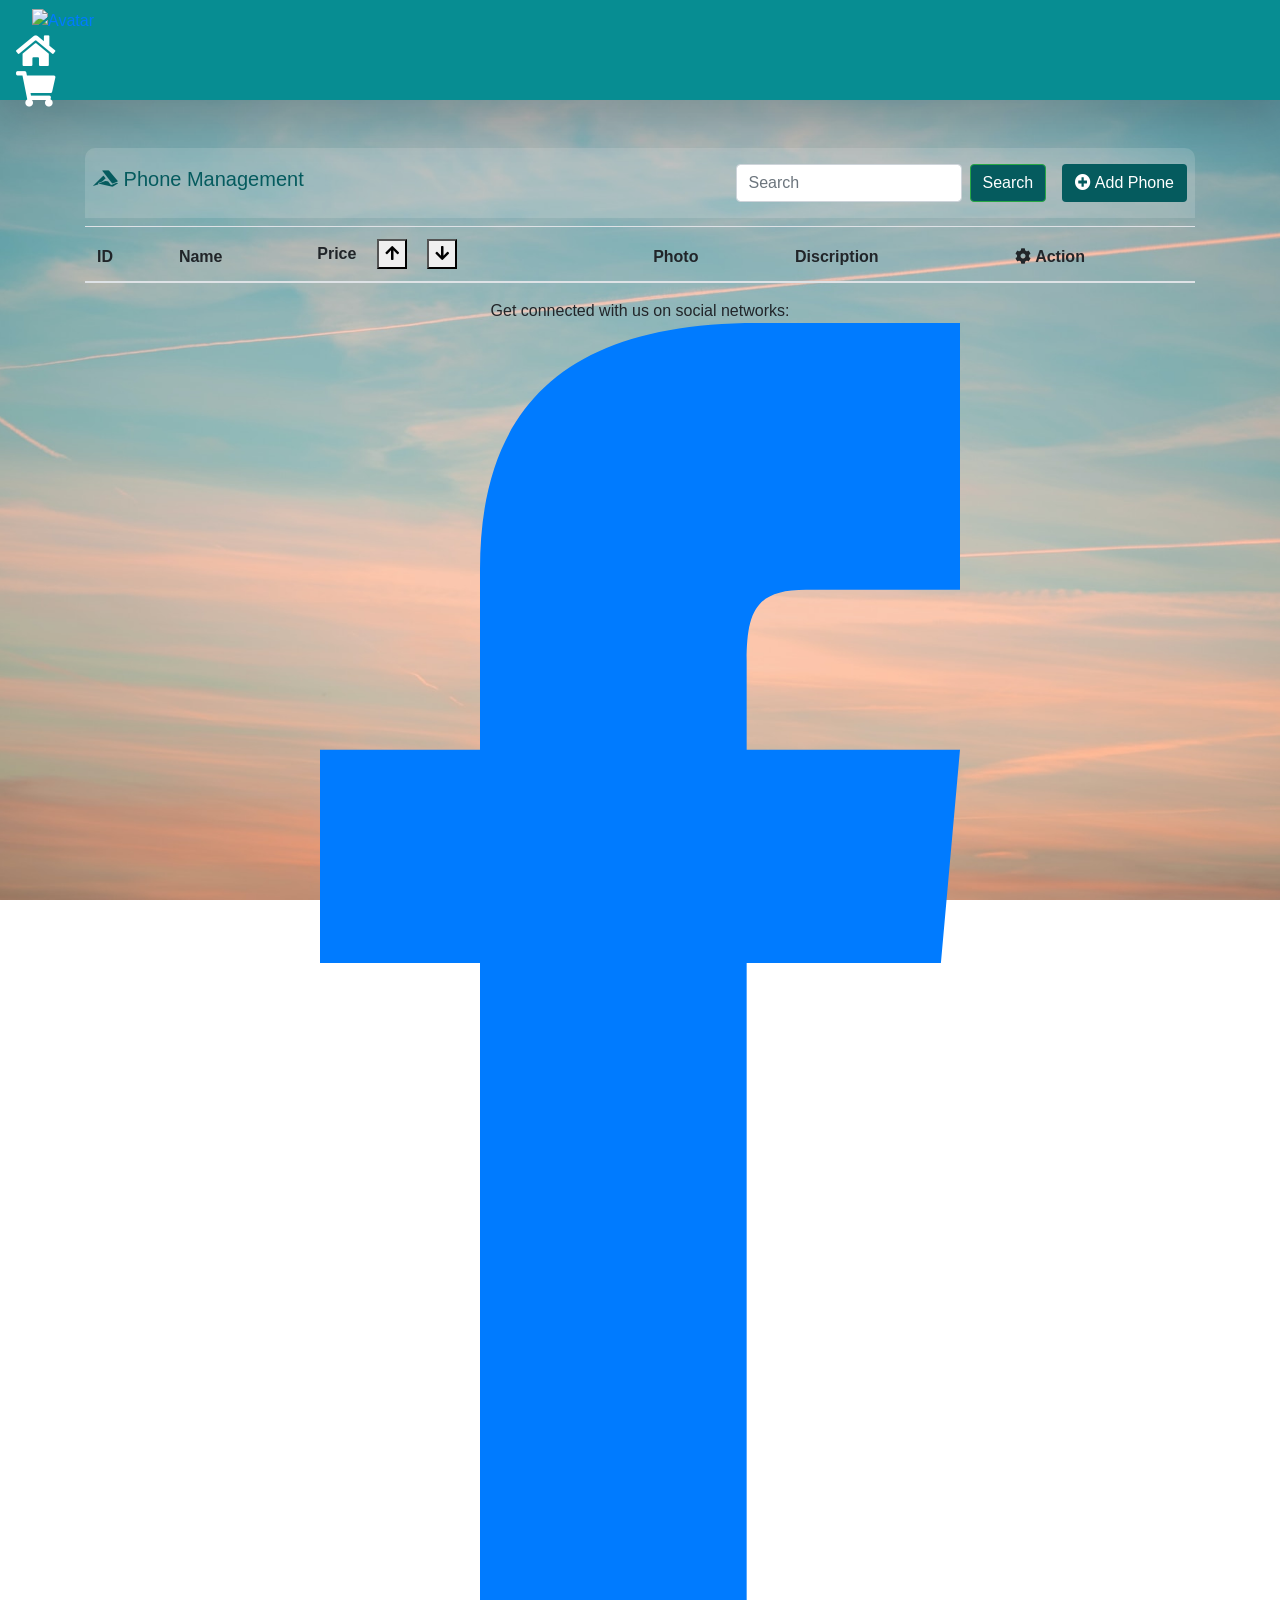
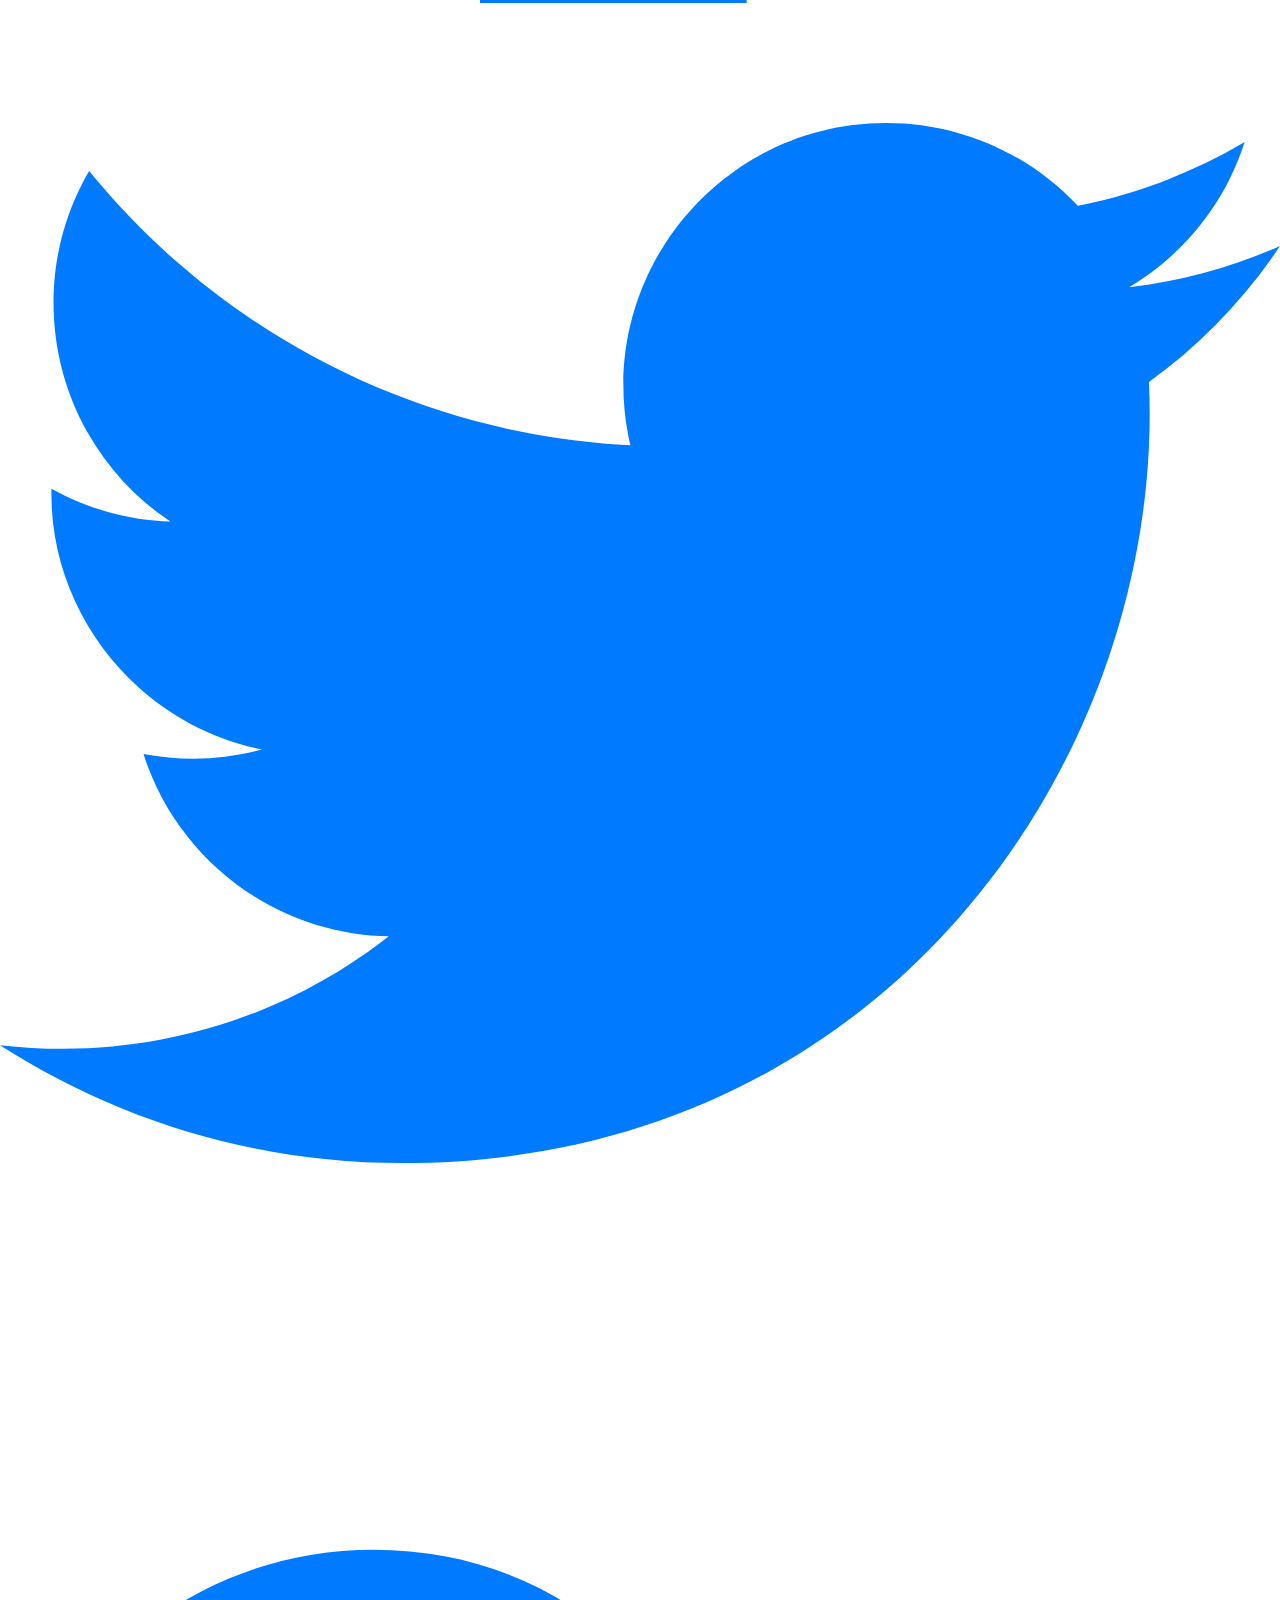
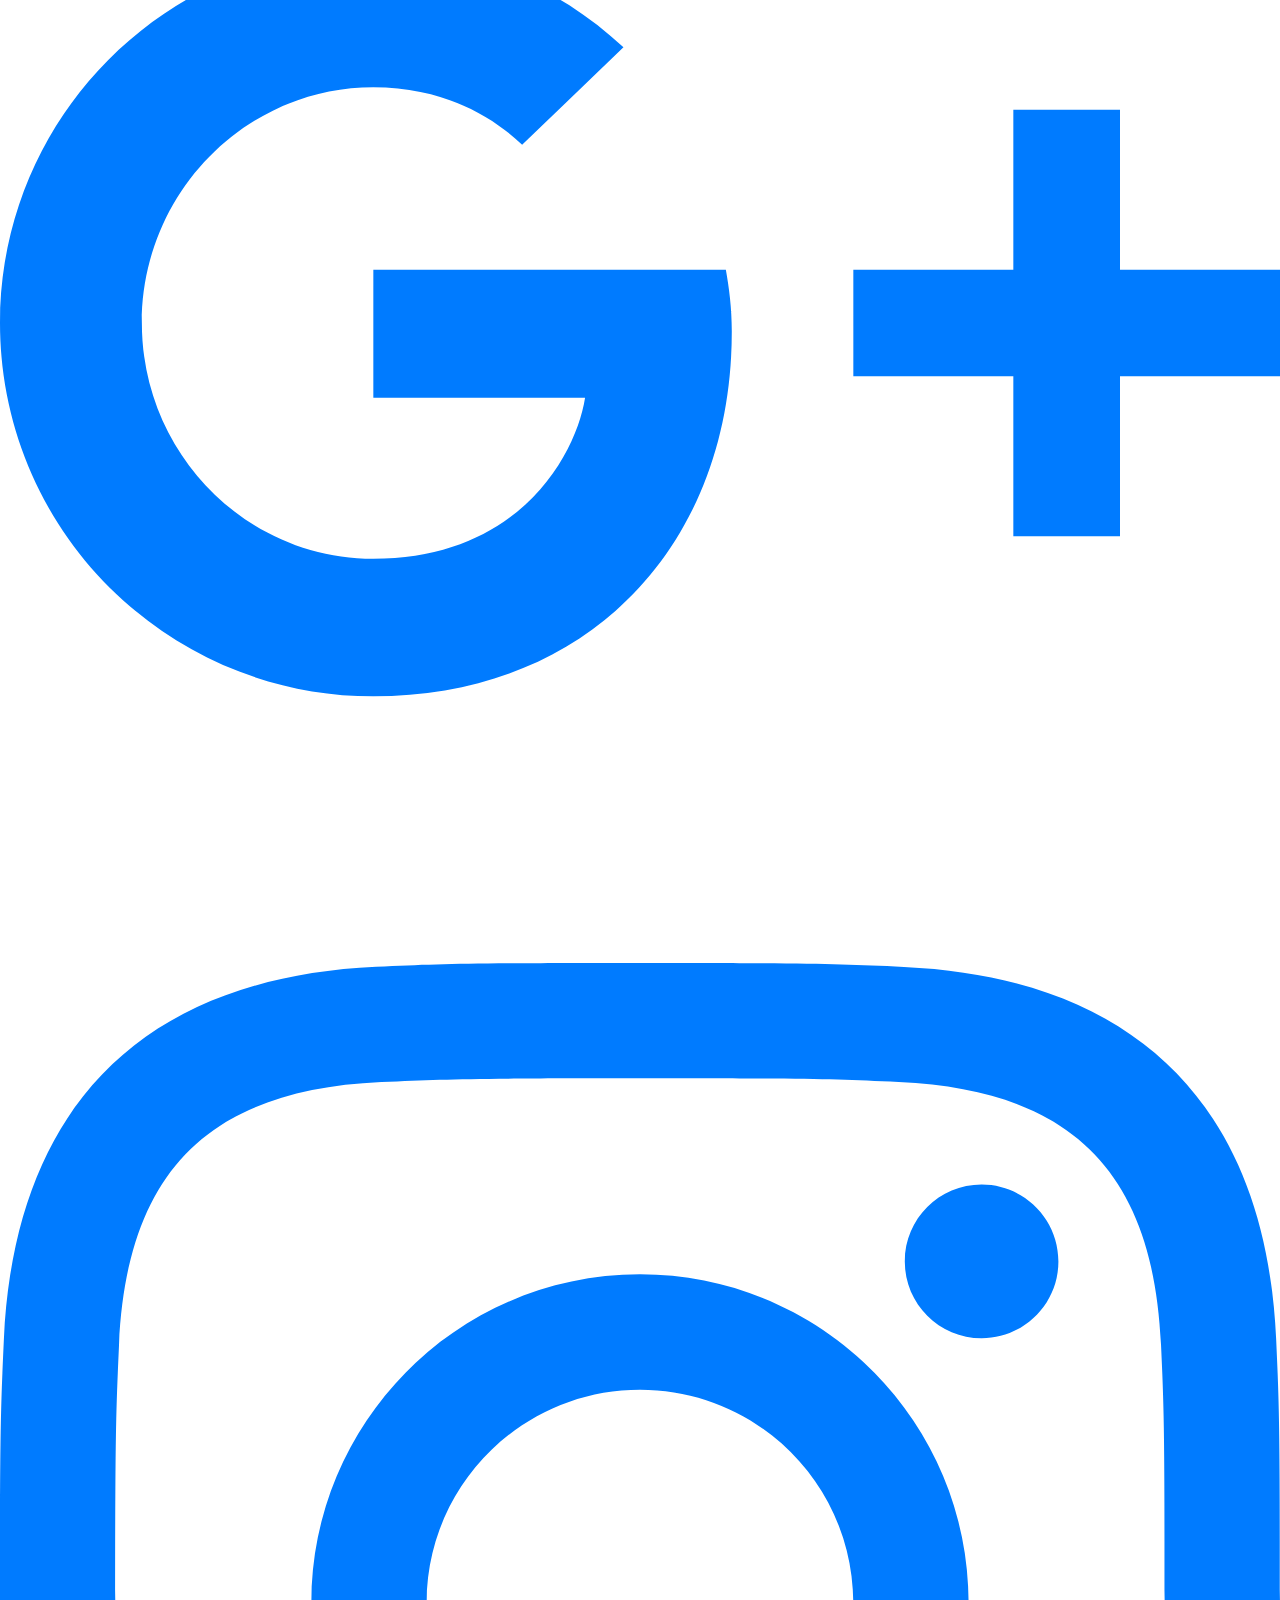
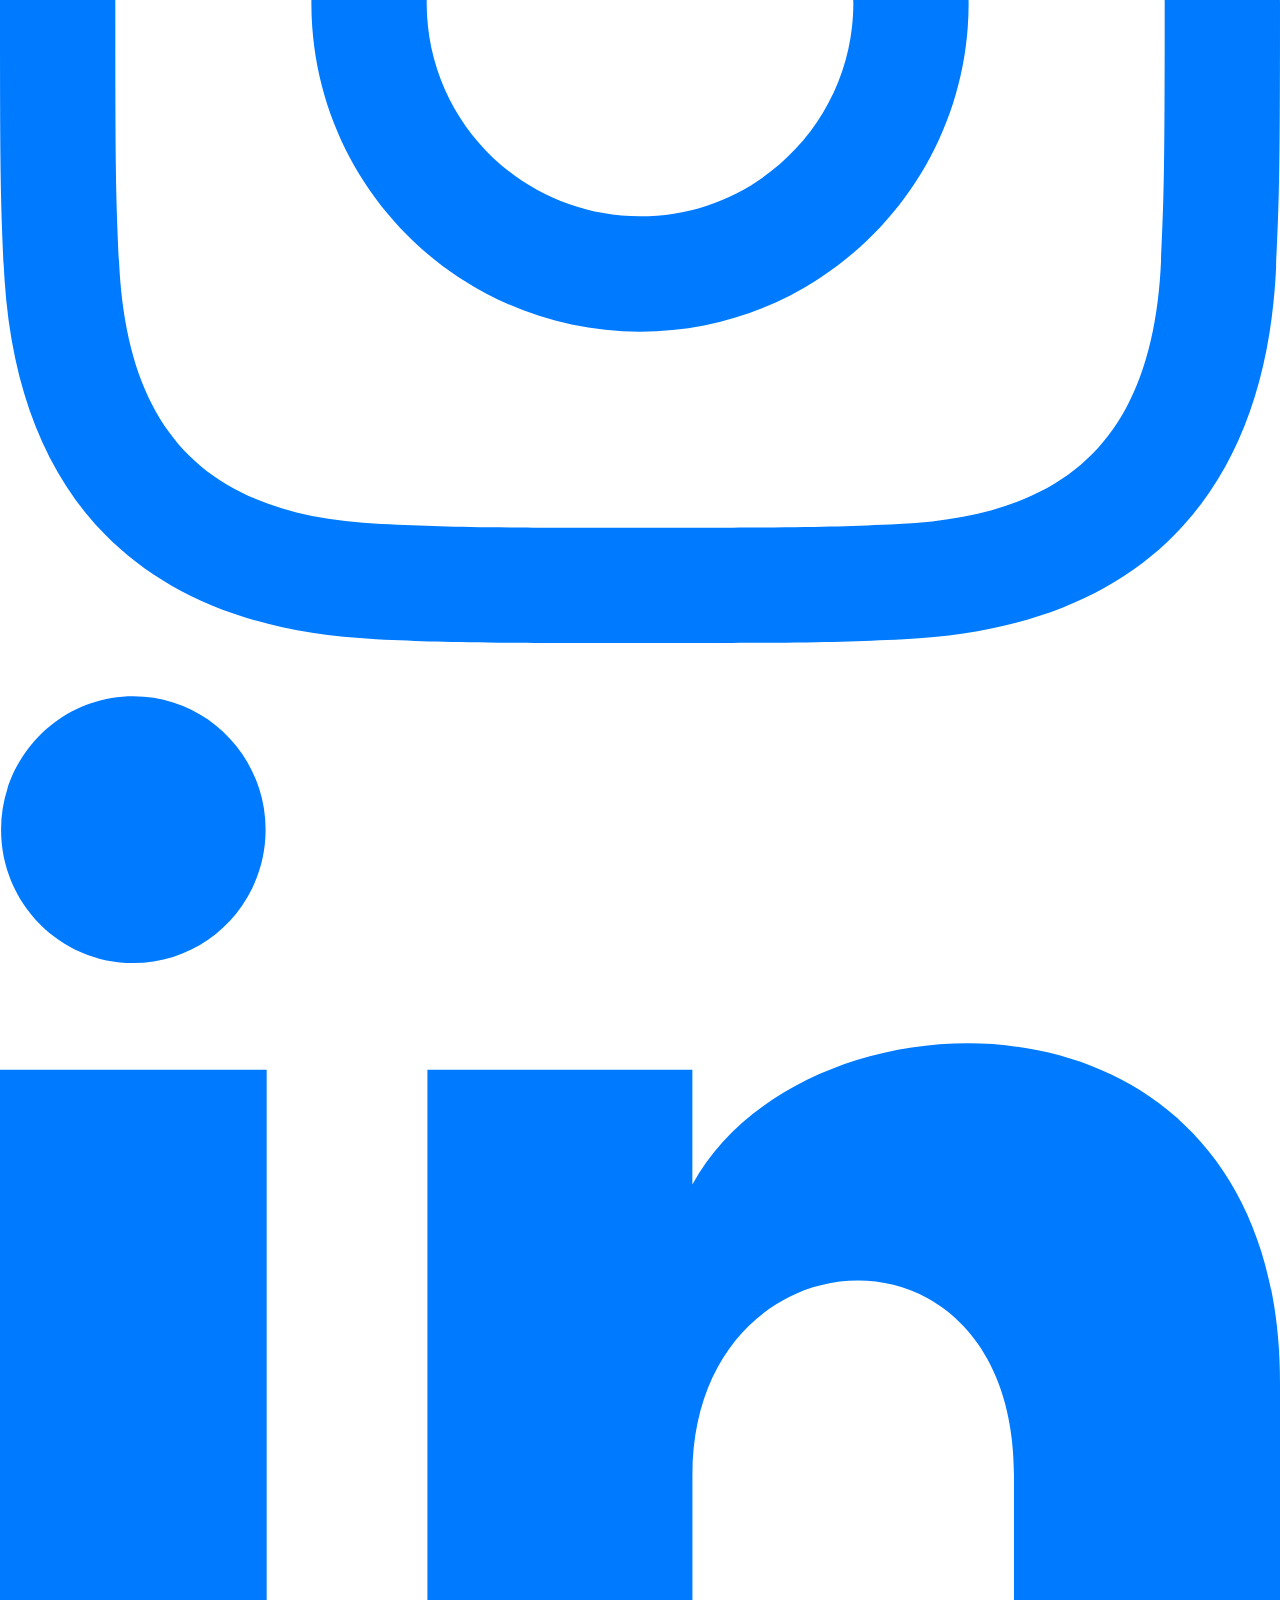
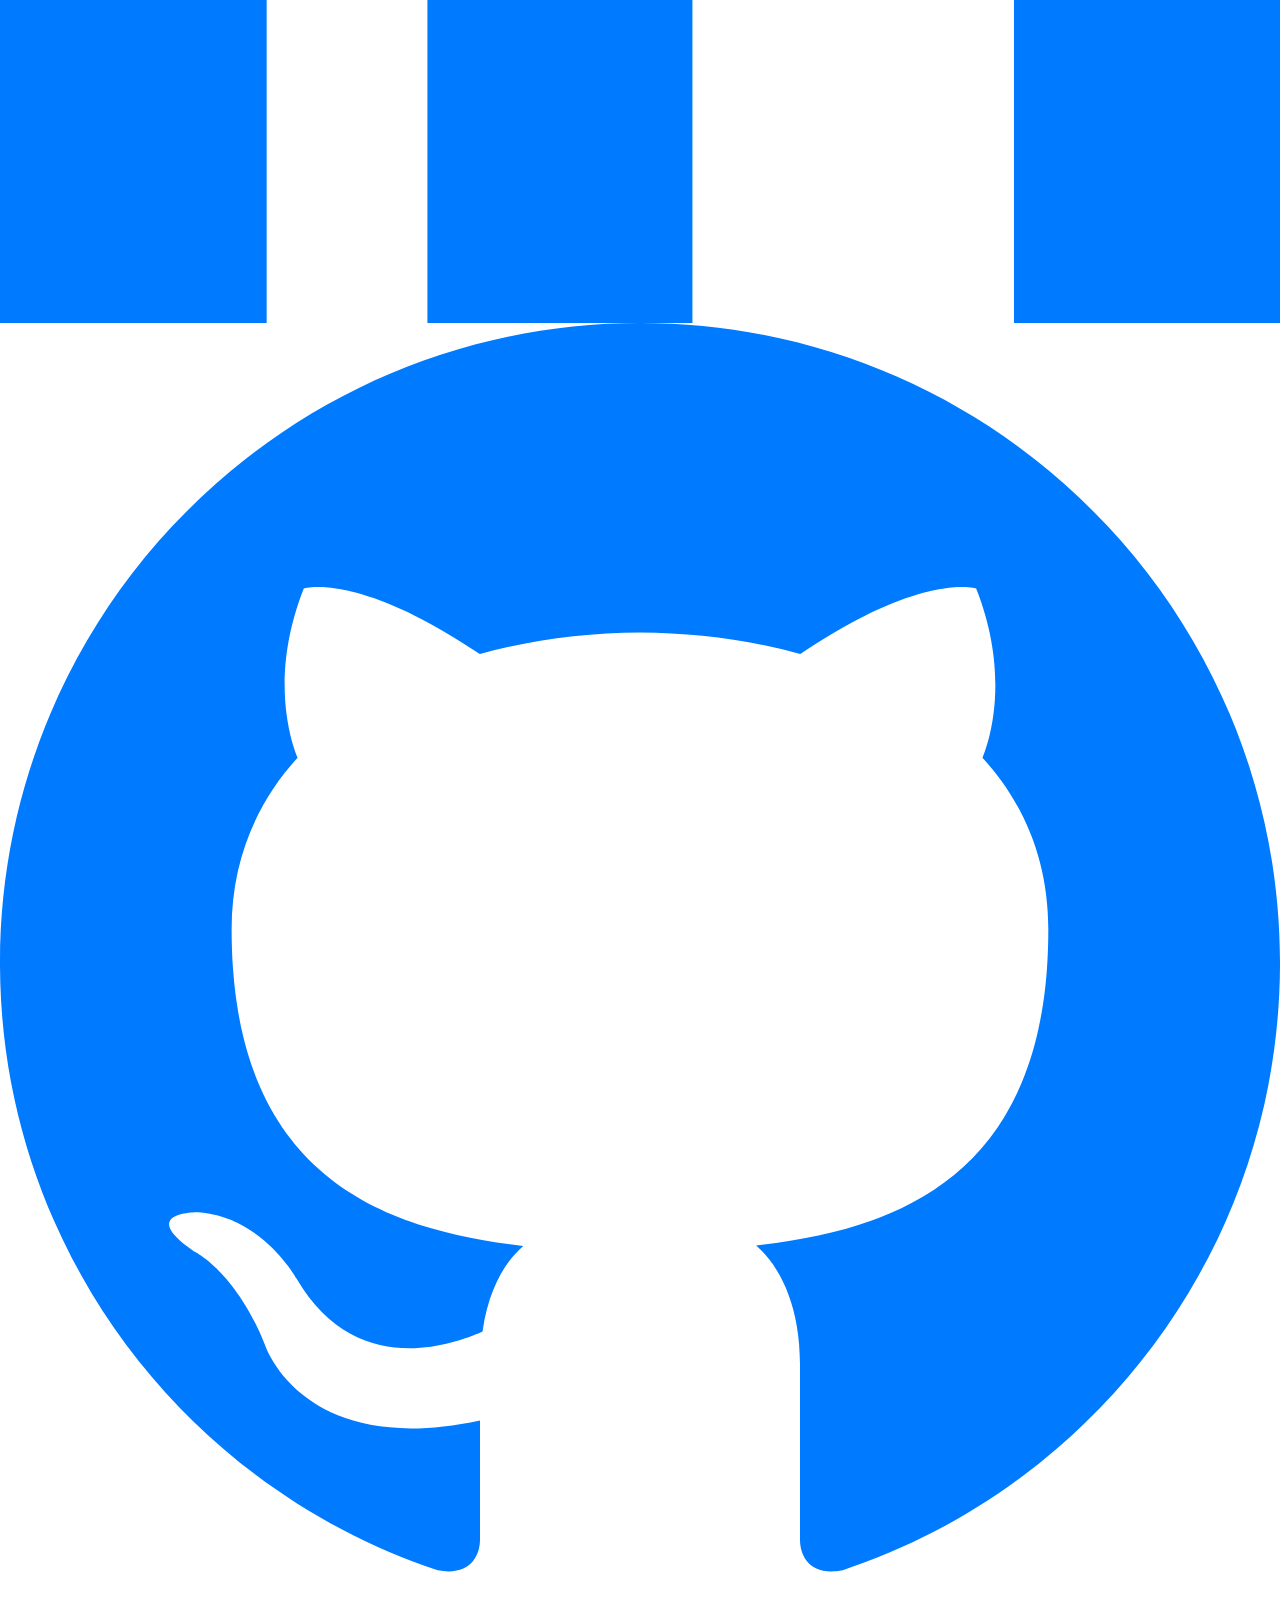
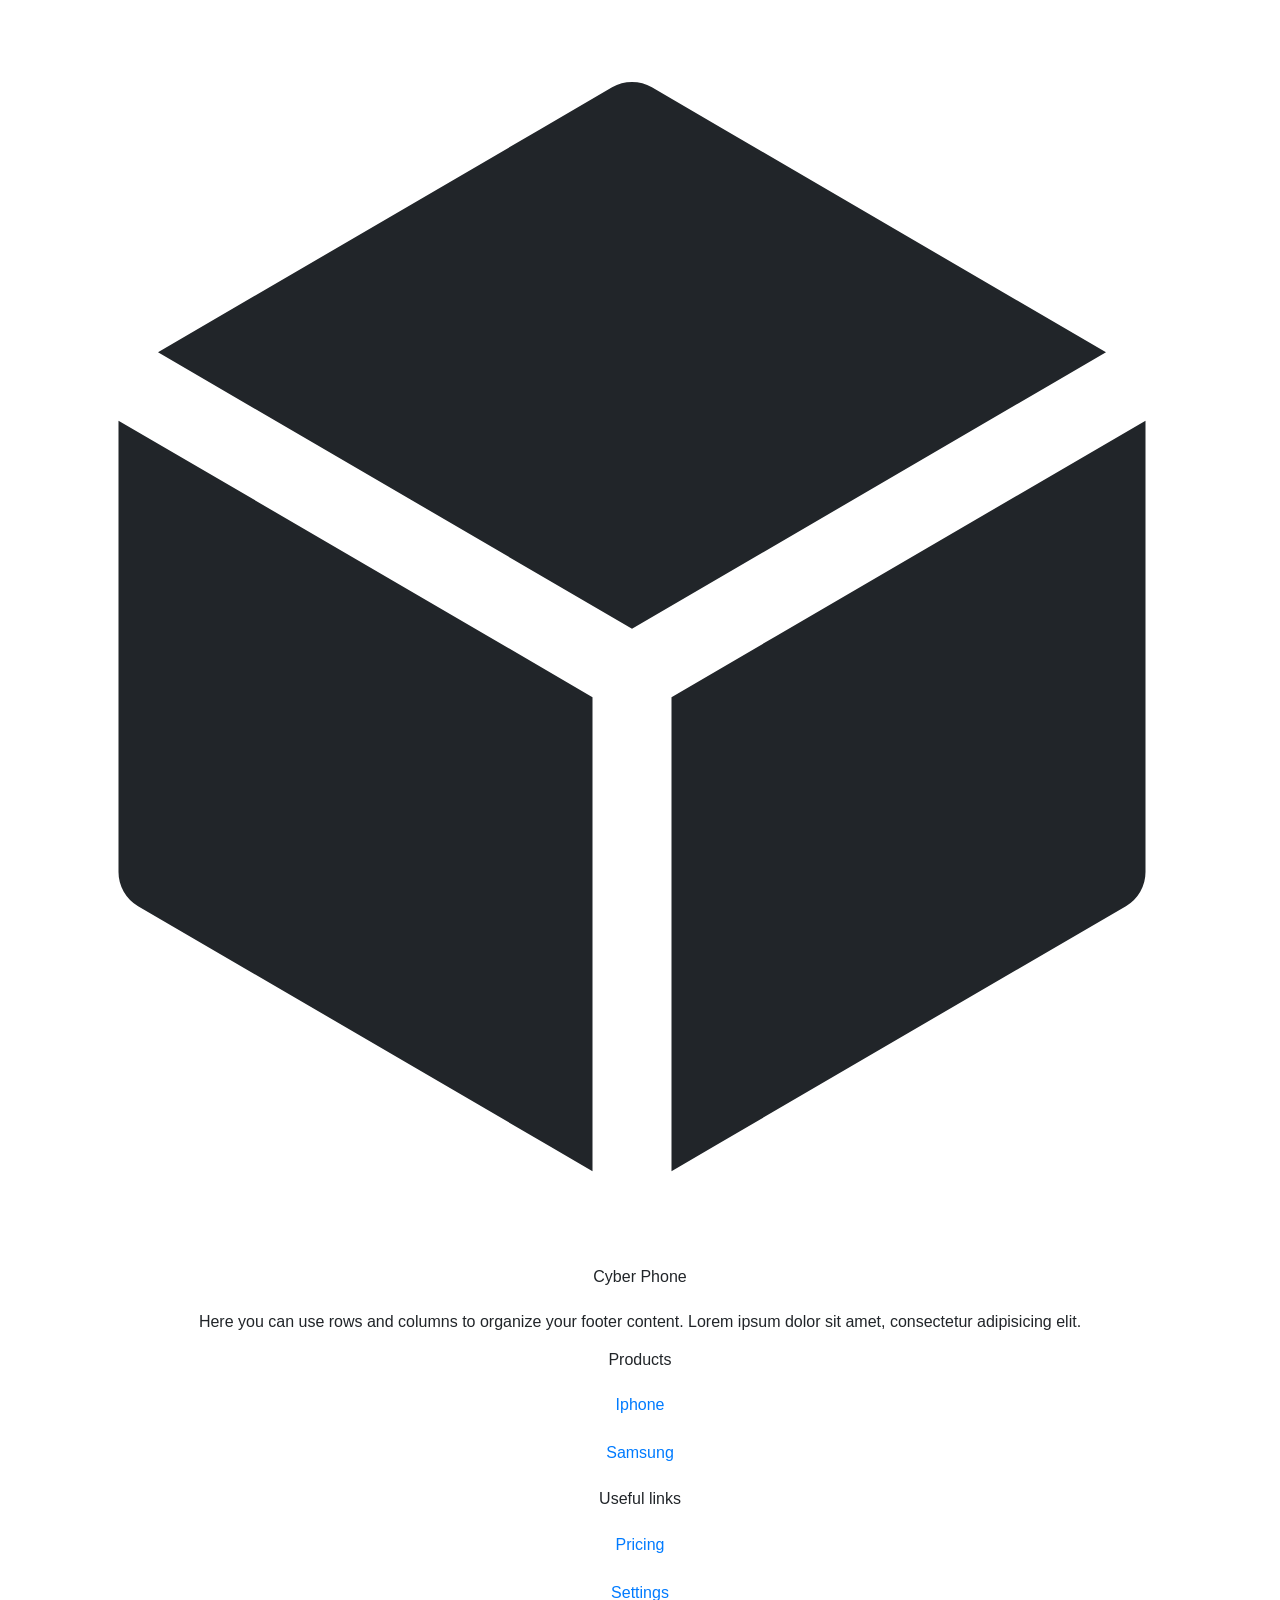
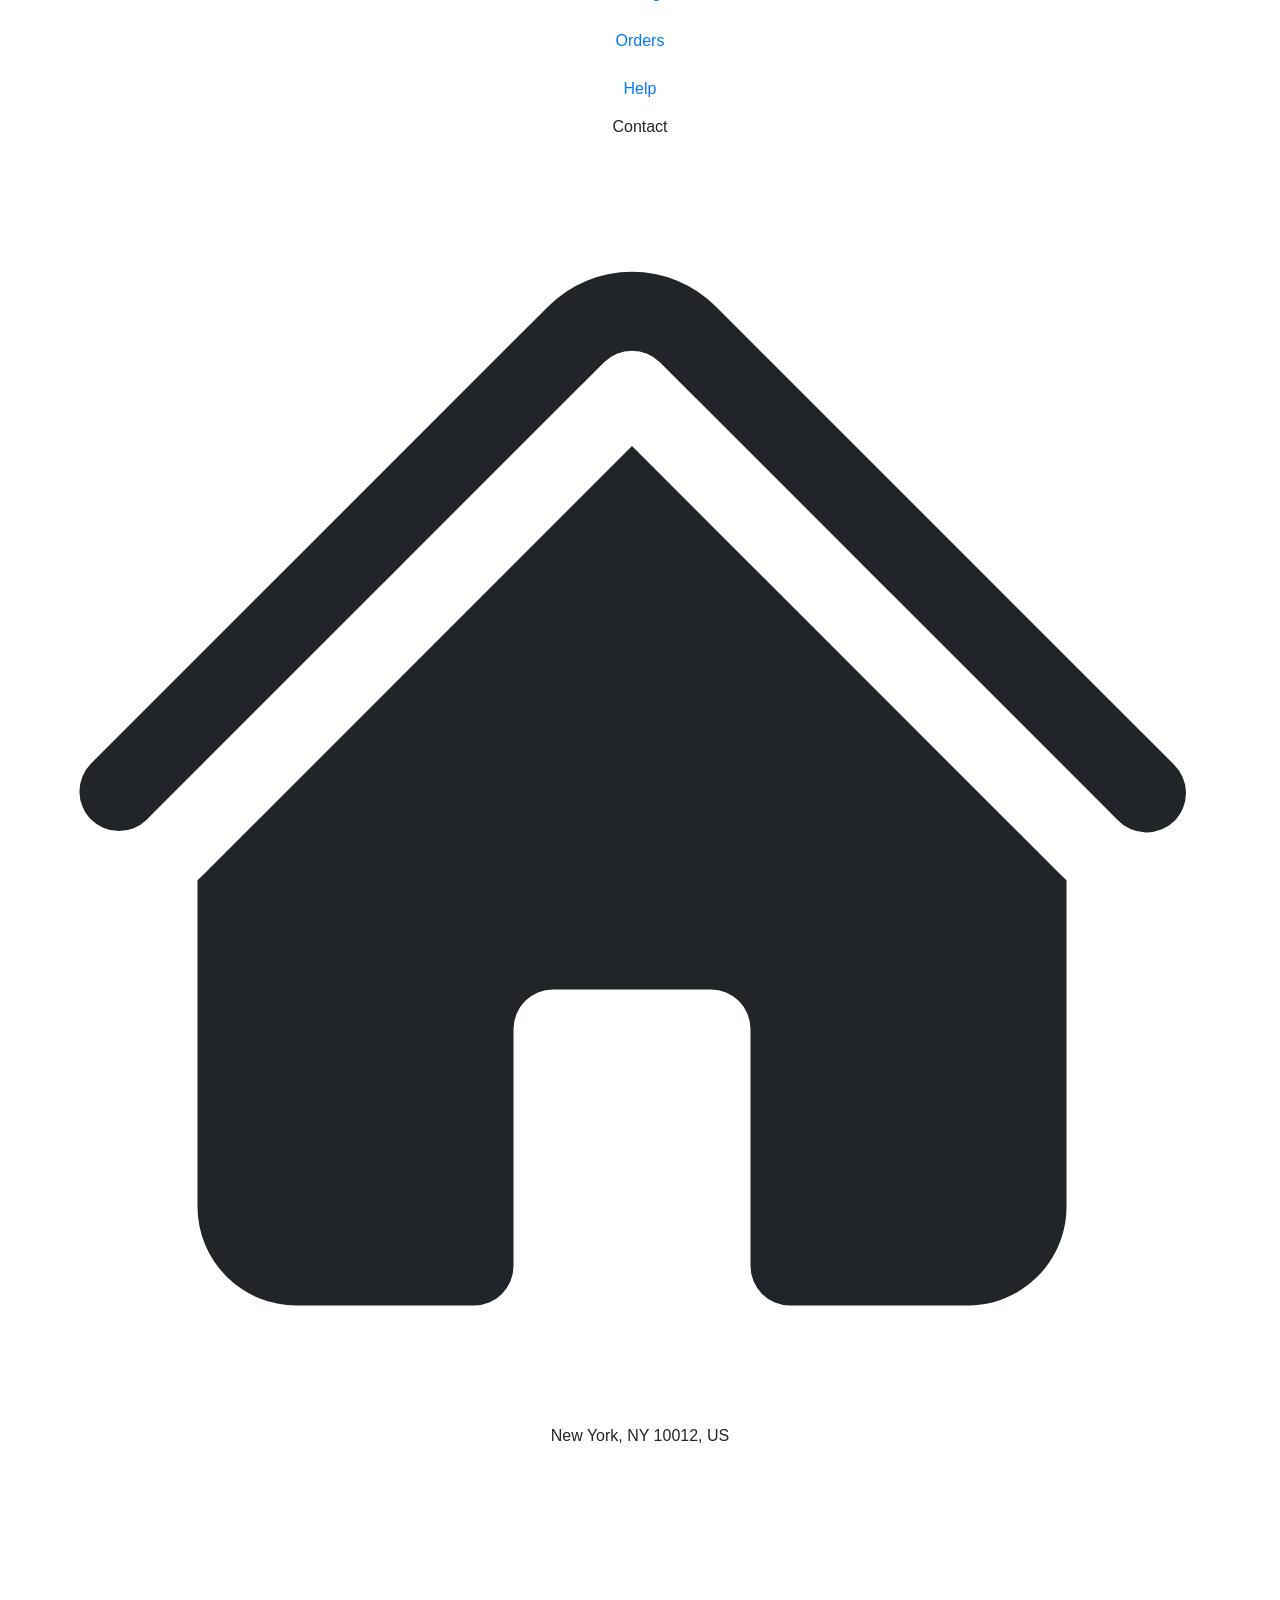
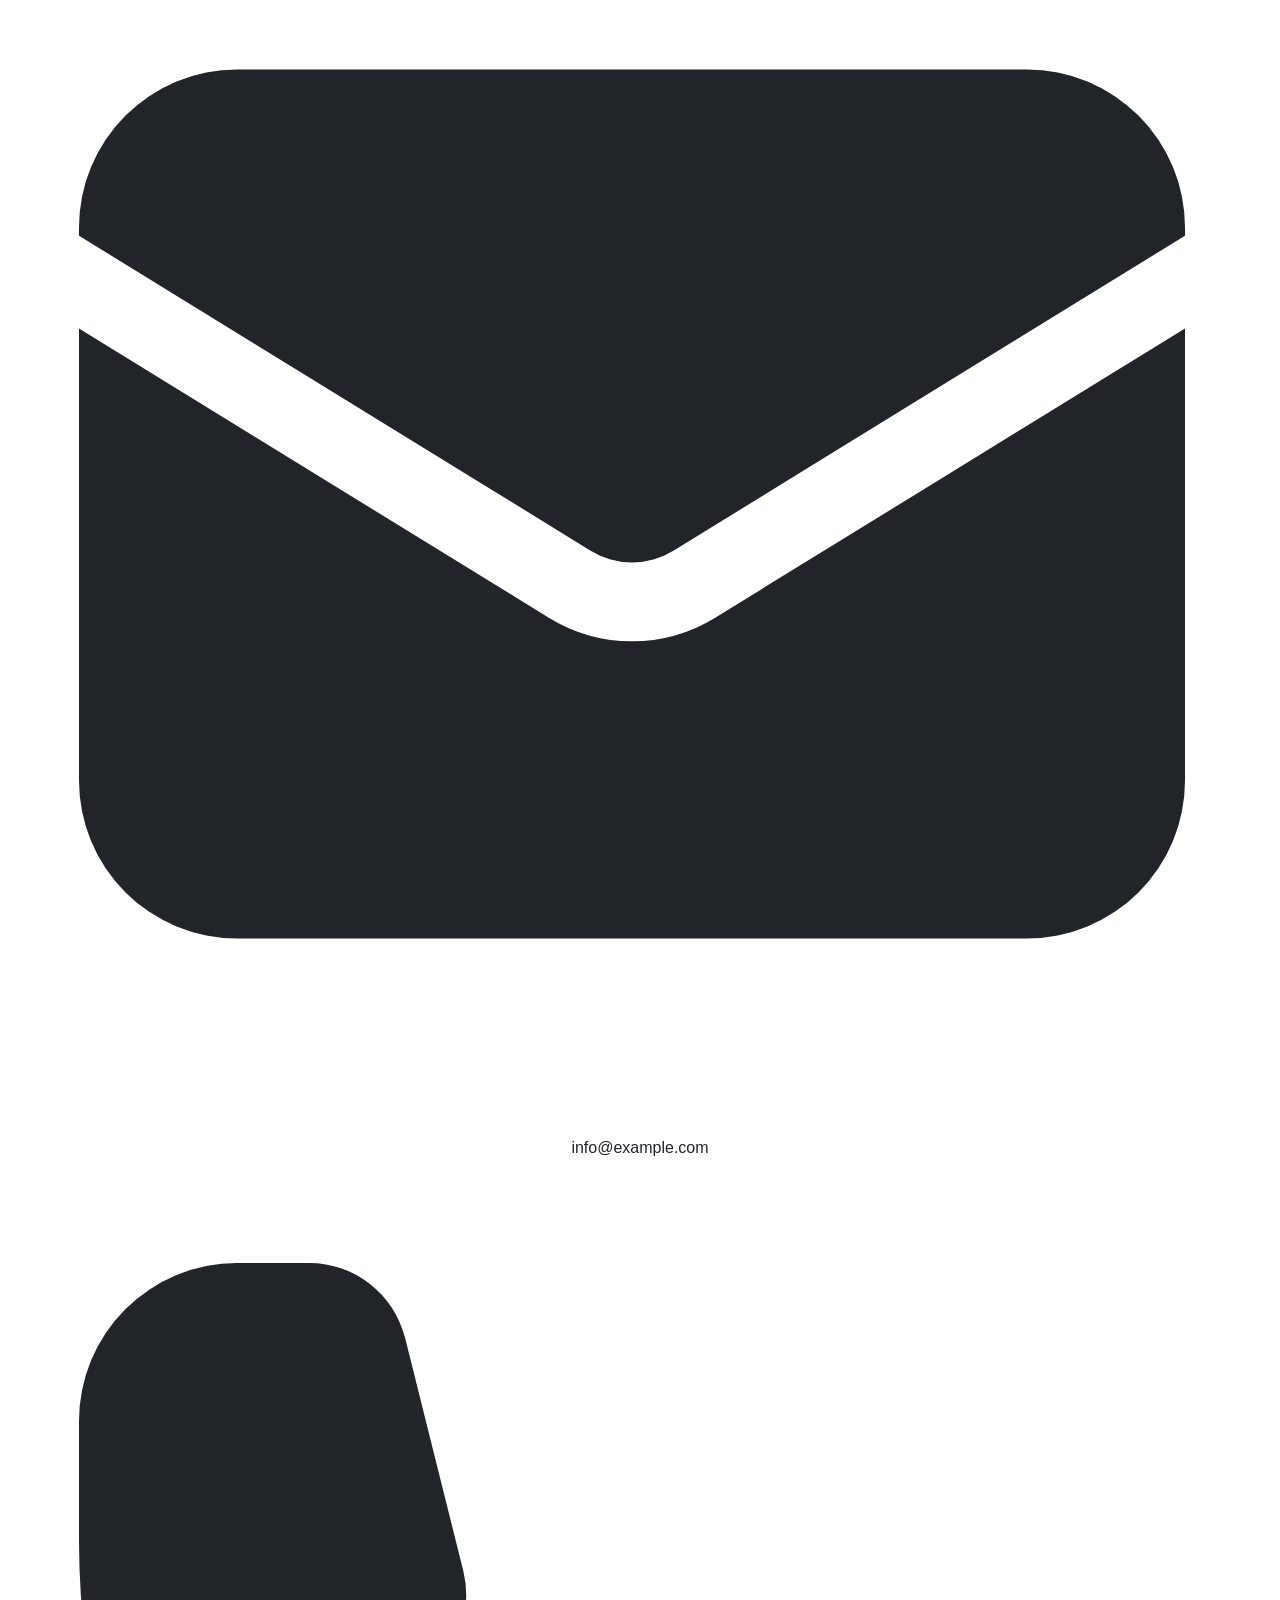
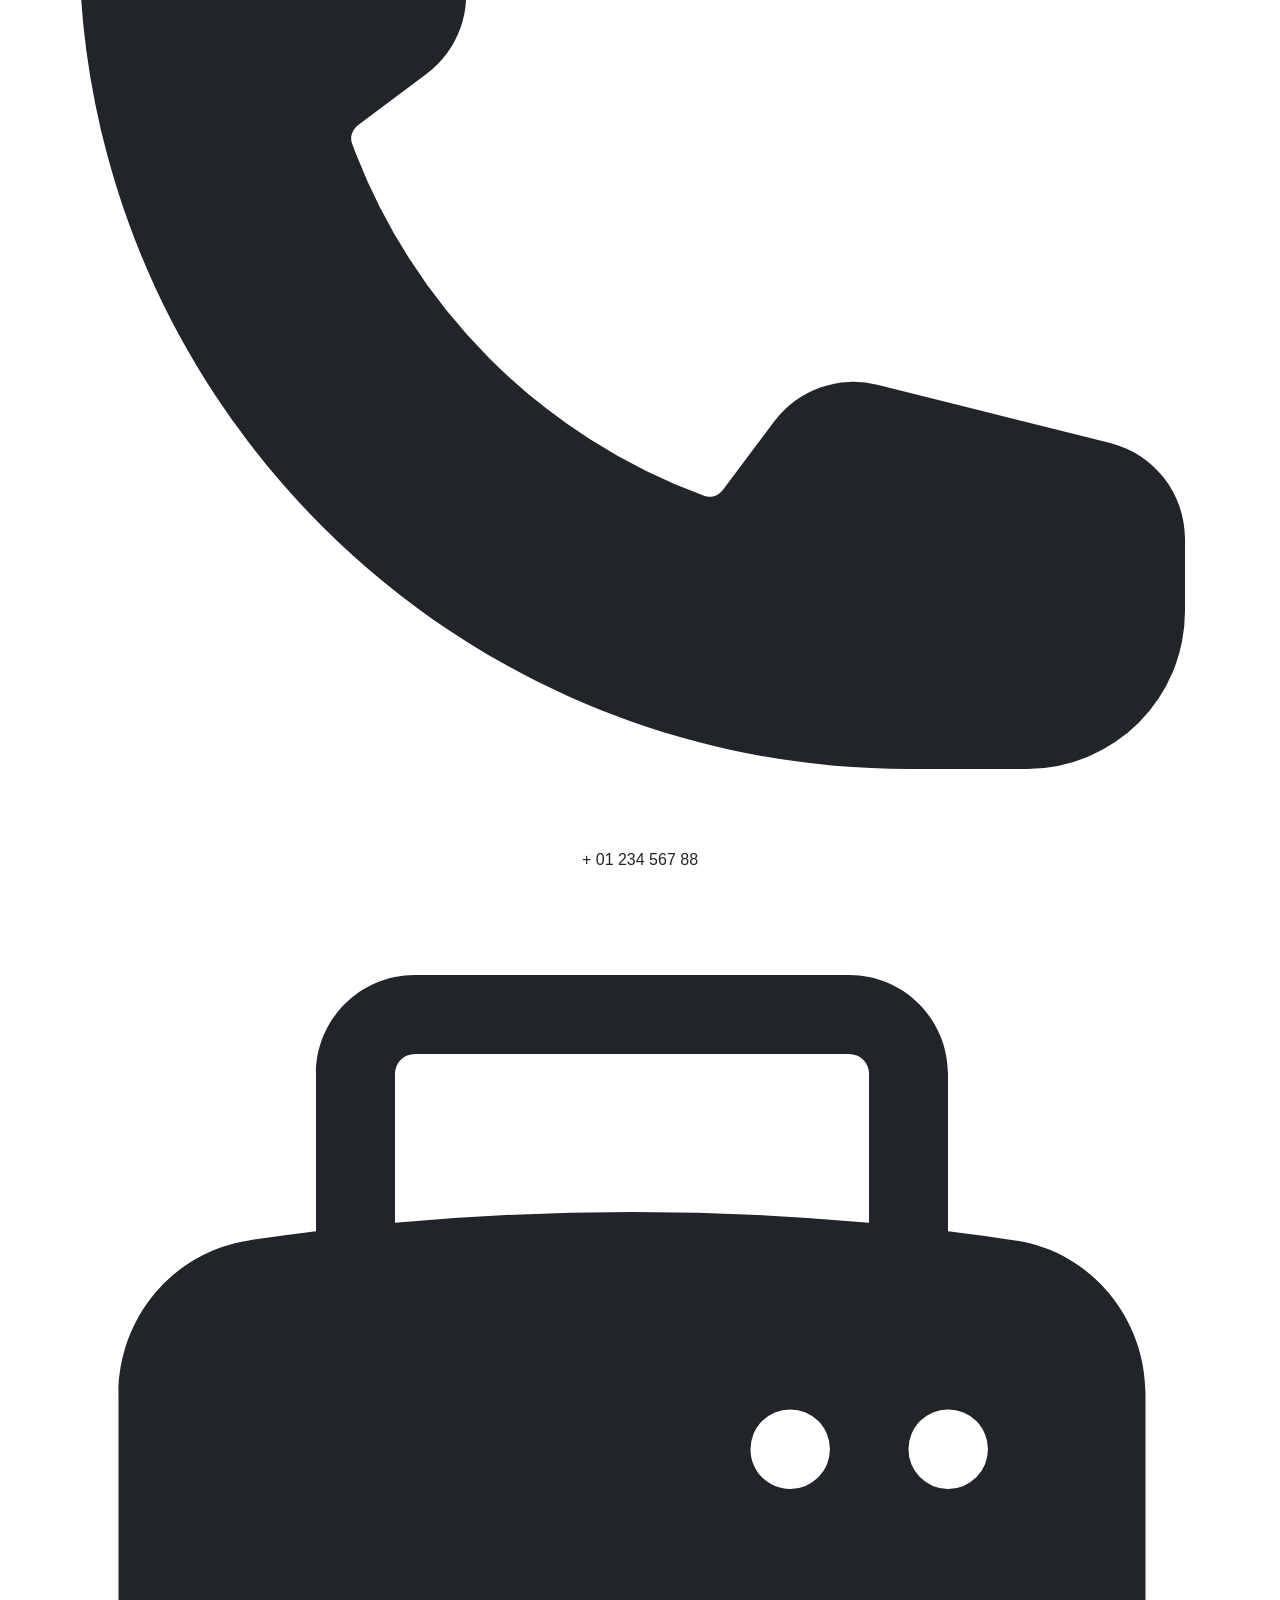
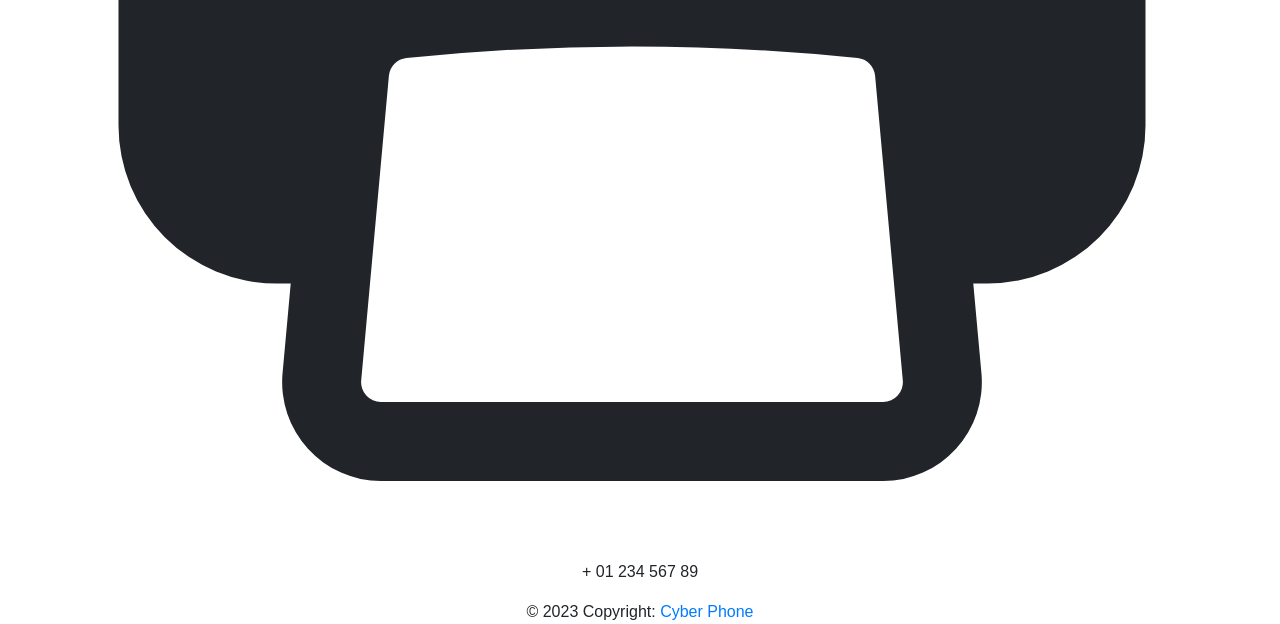
==== commit 8dc979cc: "fix" ====
--- a/CyberShop/admin/view/admin.html
+++ b/CyberShop/admin/view/admin.html
@@ -120,10 +120,10 @@
                 <th>Name</th>
                 <th class="">
                   Price
-                  <button onclick="up()" class="ml-4" id="sapXepTang">
+                  <button onclick="upPrice()" class="ml-3" id="sapXepTang">
                     <i class="fa fa-arrow-up"></i>
                   </button>
-                  <button onclick="down()" class="ml-4" id="sapXepGiam">
+                  <button onclick="downPrice()" class="ml-3" id="sapXepGiam">
                     <i class="fa fa-arrow-down"></i>
                   </button>
                 </th>
